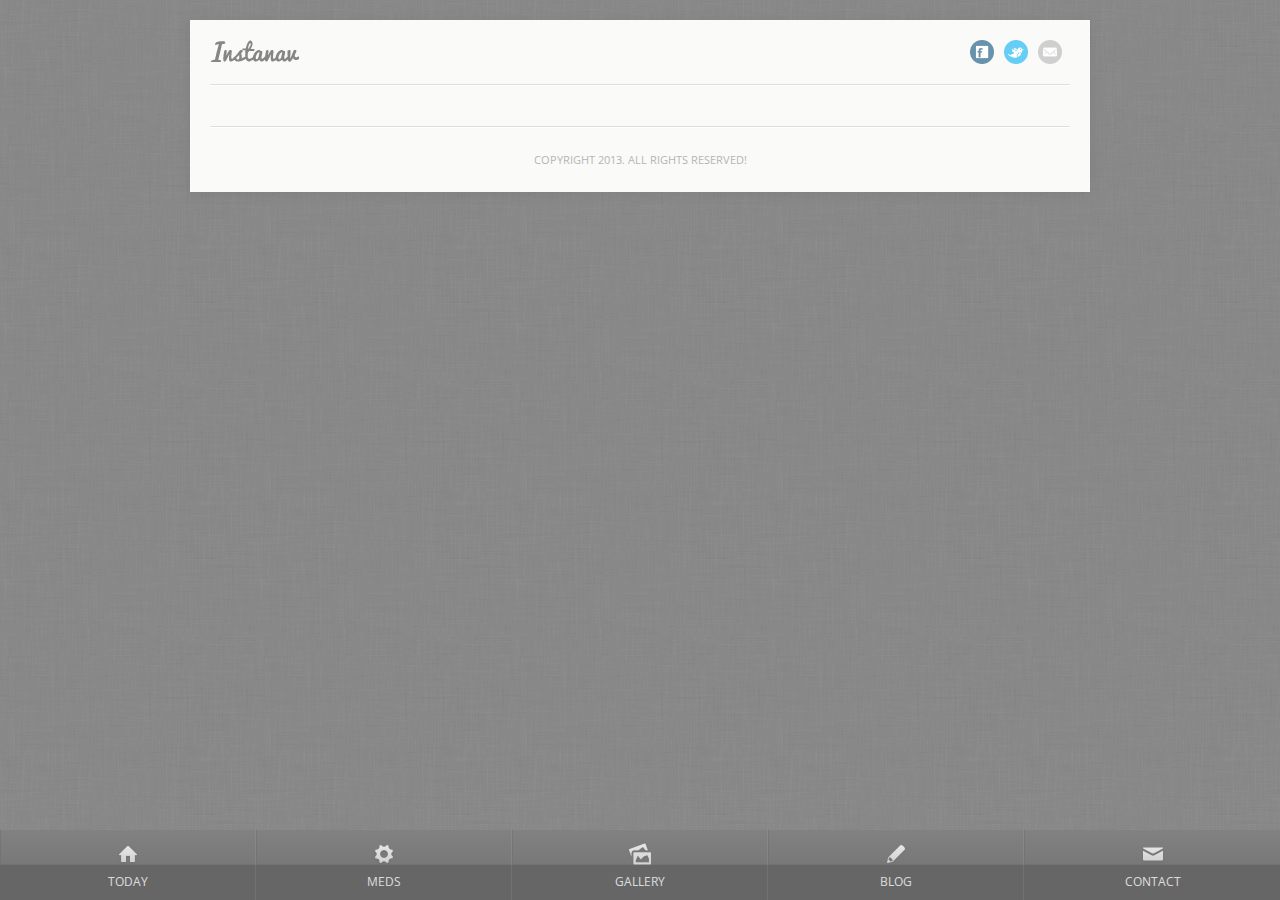
==== eyedrops_template1/today.html @ 64488df8 "intial setup" ====
<!DOCTYPE html>
<html><head>
<meta http-equiv="Content-Type" content="text/html; charset=utf-8" />
<!--Declare page as mobile friendly --> 
<meta name="viewport" content="user-scalable=no, initial-scale=1.0, maximum-scale=1.0"/>
<!-- Declare page as iDevice WebApp friendly -->
<meta name="apple-mobile-web-app-capable" content="yes"/>
<!-- iDevice WebApp Splash Screen, Regular Icon, iPhone, iPad, iPod Retina Icons -->
<link rel="apple-touch-icon-precomposed" sizes="114x114" href="styles/images/splash/splash-icon.png"> 
<!-- iPhone 3, 3Gs -->
<link rel="apple-touch-startup-image" href="styles/images/splash/splash-screen.png" 			media="screen and (max-device-width: 320px)" /> 
<!-- iPhone 4 -->
<link rel="apple-touch-startup-image" href="styles/images/splash/splash-screen@2x.png" 		media="(max-device-width: 480px) and (-webkit-min-device-pixel-ratio: 2)" /> 
<!-- iPhone 5 -->
<link rel="apple-touch-startup-image" sizes="640x1096" href="styles/images/splash/splash-screen@3x.png" />
<!-- iPad landscape -->
<link rel="apple-touch-startup-image" sizes="1024x748" href="styles/images/splash/splash-screen-ipad-landscape" media="screen and (min-device-width : 481px) and (max-device-width : 1024px) and (orientation : landscape)" />
<!-- iPad Portrait -->
<link rel="apple-touch-startup-image" sizes="768x1004" href="styles/images/splash/splash-screen-ipad-portrait.png" media="screen and (min-device-width : 481px) and (max-device-width : 1024px) and (orientation : portrait)" />
<!-- iPad (Retina, portrait) -->
<link rel="apple-touch-startup-image" sizes="1536x2008" href="styles/images/splash/splash-screen-ipad-portrait-retina.png"   media="(device-width: 768px)	and (orientation: portrait)	and (-webkit-device-pixel-ratio: 2)"/>
<!-- iPad (Retina, landscape) -->
<link rel="apple-touch-startup-image" sizes="1496x2048" href="styles/images/splash/splash-screen-ipad-landscape-retina.png"   media="(device-width: 768px)	and (orientation: landscape)	and (-webkit-device-pixel-ratio: 2)"/>

<!-- Page Title -->
<title>Epsilon Elements | Mobile Framework Starter</title>

<!-- Stylesheet Load -->
<link href="styles/style.css"				rel="stylesheet" type="text/css">
<link href="styles/framework-style.css" 	rel="stylesheet" type="text/css">
<link href="styles/framework.css" 			rel="stylesheet" type="text/css">
<link href="styles/framework-tablet.css"	rel="stylesheet" type="text/css" media="only screen and (min-width: 767px)"/>
<link href="styles/bxslider.css"			rel="stylesheet" type="text/css">
<link href="styles/icons.css"				rel="stylesheet" type="text/css">
<link href="styles/retina.css" 				rel="stylesheet" type="text/css" media="only screen and (-webkit-min-device-pixel-ratio: 2)" />


<!--Page Scripts Load -->
<script src="scripts/jquery.min.js"		type="text/javascript"></script>	
<script src="scripts/hammer.js"			type="text/javascript"></script>	
<script src="scripts/jquery-ui-min.js"  type="text/javascript"></script>
<script src="scripts/subscribe.js"		type="text/javascript"></script>
<script src="scripts/contact.js"		type="text/javascript"></script>
<script src="scripts/photoswipe.js"		type="text/javascript"></script>
<script src="scripts/bxslider.js"		type="text/javascript"></script>
<script src="scripts/colorbox.js"		type="text/javascript"></script>
<script src="scripts/retina.js"			type="text/javascript"></script>
<script src="scripts/custom.js"			type="text/javascript"></script>
<script src="scripts/framework.js"		type="text/javascript"></script>

                                    <script src="scripts/edrps.js"			type="text/javascript"></script>
            <style>
                                   
                                   
                                    #todayList{
                                        list-style-type: none;
                                        float:left;
                                        width:100%;
                                    }
                                    #todayList li{
                                        list-style-type: none;
                                        width:100%;
                                        
                                    }
                                    @media only screen
                                    and (min-width : 768px)
                                    and (max-width : 1024px)
                                    {
                                        
                                    .lImage{
                                        width:20%;
                                        float:left;
                                        display:inline;
                                    }
                                    .eImage{
                                        width:100%;
                                        float:left;
                                        
                                    }
                                    .lDesc{
                                        width:45%;
                                        padding-left:1em;
                                        float:left;
                                        text-align:center;
                                        
                                        display:inline;
                                    }
                                    .lDescTxt{
                                        font-size:1.5em;
                                        display:inline;

                                    }
                                    .lDescTime{
                                        display:inline;
color:#000000;
                                    }
                                    .lTake{
                                        width:20%;
                                        padding-left:1em;
                                        
                                        display:inline;
                                    }
                                    }
                                    @media only screen
                                    and (min-device-width : 320px)
                                    {
                                      
                                        .lImage{
                                            width:15%;
                                            float:left;
                                            display:inline;
                                        }
                                        .eImage{
                                            width:100%;
                                            float:left;
                                            
                                        }
                                        .lDesc{
                                            width:50%;
                                            margin-left:.3em;
                                            float:left;
                                            text-align:center;
                                            
                                            display:inline;
                                        }
                                        .lDescTxt{
                                            font-size:1em;
                                            display:inline;
                                            
                                        }
                                        .lDescTime{
                                            display:inline;
                                            color:#000000;
                                        }
                                        .lTake{
                                            width:10%;
                                            padding-left:.3em;
                                            
                                            display:inline;
                                        }
                                    }
                                    
      </style>
                                <script>
                                  
                             function loadToday() {


                               //  document.getElementById("tDate").innerHTML= newDate.today();
                                // document.getElementById("tTime").innerHTML= newDate.timeNow();
                                                      var url ="http://www.diamondstardevelopment.com/api/MToday/12";
                                                      $.get(url,
                                                            function(data){
                                    alert(data);
                                                            var output = jQuery.parseJSON(data);
                                                            buildToday(output);
                                                            });

                                                    }
                                    function buildToday(data)
                                    {
                                    alert(data);
                                        var output = "";
                                        if (data.length > 0)
                                        {
                                            for (i=0; i< data.length; i++)
                                            {
                                                output += "<li><div class='lImage'><image class='eImage'src='http://firstaid-supply.com/picturesweb/Eye%20Care/Aditionaleye/m-702-12t.jpg'/></div>";
                                                
                                                output += "<div class='lDesc'><ul><li><h4>Title Of Drug</h4></li>";
                                                output += "<li class='lDescTxt'>Due at: <label class='lDescTime'>"+ data[i].Time+"</label> </li>";
                                                output += "<li>Last Taken: June 1, 2013 12:00 pm</li></ul></div>";
                                                output += "<div class='lTake'><a href='' class='grey button'>Take Now</a></div><br clear='all'>";
                                                output += "<br clear='all'><div class='decoration'></div></li>";
                                            }
                                            
                                        }
                                        document.getElementById("todayList").innerHTML = output;
                                    }
                                                </script>
                     
    
</head>

<body onload="loadToday();">

<div id="preloader">
	<div id="status">
    	<p class="center-text">
			Loading the content...
            <em>Loading depends on your connection speed!</em>
        </p>
    </div>
</div>

<div class="navigation five-icons">
    <a href="today.html" class="nav-icon home-icon">Today</a>
    <a href="meds.html" class="nav-icon about-icon">Meds</a>
    <a href="#" class="nav-icon deploy-submenu-two folio-icon">Gallery</a>
    <a href="blog.html" class="nav-icon blog-icon">Blog</a>
    <a href="contact.html" class="nav-icon mail-icon">Contact</a>
</div>

<div class="submenu-one submenu-five-icons">
    <a href="other.html" class="nav-icon other-icon">Others</a>
    <a href="jquery.html" class="nav-icon jquery-icon">jQuery</a>
    <a href="type.html" class="nav-icon type-icon">Type</a>
    <a href="intro.html" class="nav-icon about-icon">Intro</a>
    <a href="" class="nav-icon close-icon close-submenu">Close</a>
</div>

<div class="submenu-two submenu-five-icons">
    <a href="onecol.html" class="nav-icon one-column-icon">One Col</a>
    <a href="twocol.html" class="nav-icon two-column-icon">Two Cols</a>
    <a href="full.html" class="nav-icon fullwidth-icon">Full Width</a>
    <a href="swipe.html" class="nav-icon swipable-icon">Swipable</a>
    <a href="videos.html" class="nav-icon video-icon">Videos</a>
    <a href="close.html" class="nav-icon close-icon close-submenu">Close</a>
</div>

<div class="tablet-wrapper">
    <div class="content">
    	<div class="header">
        	<div class="logo">
            	<img src="styles/images/misc/logo.png" width="89" class="replace-2x" alt="img">
            </div>
            <div class="socials">
            	<a href="#"><img width="24" src="styles/images/misc/facebook.png" alt="img"></a>
                <a href="#"><img width="24" src="styles/images/misc/twitter.png" alt="img"></a>
                <a href="#"><img width="24" src="styles/images/misc/email.png" alt="img"></a>
            </div>
        </div>
        <div class="decoration"></div>   
    
	<div class="column-responsive no-bottom">
      <ul id="todayList" ></ul>
    </div>     
    
    <div class="decoration"></div>
    <p class="center-text copyright">Copyright 2013. All rights reserved!</p>
                
    </div>
</div>



</body>
</html>


<!--



-->
---- eyedrops_template1/styles/style.css ----
@charset "utf-8";
/* CSS Document */

.tablet-wrapper{
	background-image:url(images/body-bg.png);
}

body{
	background-image:url(images/tablet-bg.png);
}

.header{
	margin-top:20px;
	margin-bottom:20px;
}

.logo{
	float:left;
}

.socials{
	float:right;
	width:110px;
}

.socials a{
	margin-left:10px;
	float:left;
}

.slider-custom-controls{
	margin-top:-41px;
}

#slider-next{
	float:right;
}

#slider-next a{
	text-transform:uppercase;
	color:#252525!important;
}

#slider-prev a{
	text-transform:uppercase;
	color:#252525!important;
}

.copyright{
	text-transform:uppercase;
	font-size:11px;
	opacity:0.8;
}


.navigation{
	height:50px;
	background-repeat:repeat;
	position:fixed;
	bottom:0px;
	width:100%;
	z-index:99999;
	background: rgb(46,46,46); /* Old browsers */
	background: -moz-linear-gradient(top,  rgba(46,46,46,1) 0%, rgba(31,31,31,1) 49%, rgba(0,0,0,1) 50%, rgba(0,0,0,1) 100%); /* FF3.6+ */
	background: -webkit-gradient(linear, left top, left bottom, color-stop(0%,rgba(46,46,46,1)), color-stop(49%,rgba(31,31,31,1)), color-stop(50%,rgba(0,0,0,1)), color-stop(100%,rgba(0,0,0,1))); /* Chrome,Safari4+ */
	background: -webkit-linear-gradient(top,  rgba(46,46,46,1) 0%,rgba(31,31,31,1) 49%,rgba(0,0,0,1) 50%,rgba(0,0,0,1) 100%); /* Chrome10+,Safari5.1+ */
	background: -o-linear-gradient(top,  rgba(46,46,46,1) 0%,rgba(31,31,31,1) 49%,rgba(0,0,0,1) 50%,rgba(0,0,0,1) 100%); /* Opera 11.10+ */
	background: -ms-linear-gradient(top,  rgba(46,46,46,1) 0%,rgba(31,31,31,1) 49%,rgba(0,0,0,1) 50%,rgba(0,0,0,1) 100%); /* IE10+ */
	background: linear-gradient(to bottom,  rgba(46,46,46,1) 0%,rgba(31,31,31,1) 49%,rgba(0,0,0,1) 50%,rgba(0,0,0,1) 100%); /* W3C */
	filter: progid:DXImageTransform.Microsoft.gradient( startColorstr='#2e2e2e', endColorstr='#000000',GradientType=0 ); /* IE6-9 */
}

.navigation a:last-child{
	border-right:none!important;
}


.submenu-five-icons{
	position:fixed;
	bottom:0px;
	width:20%;
	z-index:99999;
	background-color:#222222;
	border-radius: 10px 10px 0px 0px;
}

.submenu-one{margin-left:20%;}
.submenu-two{margin-left:40%;}
.submenu-zero{margin-left:0%;}
.submenu-three{margin-left:60%;}
.submenu-four{margin-left:80%;}



.submenu-five-icons a{
	font-size:10px;
	text-align:center;
	color:#FFFFFF;
	height:50px;
	border-top:1px solid rgba(255,255,255,0.1);
	border-bottom:1px solid rgba(0,0,0,0.4);
}


.five-icons a{
	opacity:0.8;
	text-align:center;
	width:20%;
	float:left;
	font-size:10px;
	color:#f8f8f8;
	text-shadow:0px 1px 2px rgba(0,0,0,0.5);
	text-transform:uppercase;
	border-left:1px solid rgba(0,0,0,0.4);
	border-right:1px solid rgba(255,255,255,0.1);
	height:100%;
}

.nav-icon{
	background-repeat:no-repeat;
	background-position:center 8px;
	background-size:20px 20px;
	padding-top:28px;	
}

.home-icon{			background-image:url(images/misc/home.png);}
.about-icon{		background-image:url(images/misc/features.png);}
.folio-icon{		background-image:url(images/misc/gallery.png);}
.blog-icon{			background-image:url(images/misc/blog.png);}
.mail-icon{			background-image:url(images/misc/mail.png);}
.two-column-icon{	background-image:url(images/misc/gal-icon.png);}
.one-column-icon{	background-image:url(images/misc/gal2-icon.png);}
.video-icon{		background-image:url(images/misc/gal3-icon.png);}
.fullwidth-icon{	background-image:url(images/misc/gal4-icon.png);}
.filtrable-icon{	background-image:url(images/misc/gal5-icon.png);}
.swipable-icon{		background-image:url(images/misc/gal5-icon.png);}
.jquery-icon{		background-image:url(images/misc/jquery.png);}
.type-icon{			background-image:url(images/misc/type.png);}
.touch-icon{		background-image:url(images/misc/touch.png);}
.other-icon{		background-image:url(images/misc/other.png);}
.close-icon{		background-image:url(images/misc/close-nav.png);}


.video-container {
	position: relative;
	padding-bottom: 56.25%;
	padding-top: 30px;
	height: 0;
	overflow: hidden;
	margin-bottom:20px;
}

.video-container iframe,  
.video-container object,  
.video-container embed {
	position: absolute;
	top: 0;
	left: 0;
	width: 100%;
	height: 100%;
}


.copyright{
	margin-bottom:70px;
}
---- eyedrops_template1/styles/framework-style.css ----
@import url(http://fonts.googleapis.com/css?family=Open+Sans:300italic,400italic,600italic,700italic,800italic,400,300,600,700,800);
@import url(http://fonts.googleapis.com/css?family=Dosis:200,300,400,500,600,700,800);
@import url(http://fonts.googleapis.com/css?family=Lato:400,700,900);

/*
Framework: Epsilon 1.0.1
Author: Enabled
Author URL: http://paultrifa.com
Description: Custom Mobile Framwork Available Exclusively on ThemeForest and in Enabled/CosminCotor developer projects!
Version: 1.0.130204
License: You MAY NOT resell / include in personal or commercial projects.
License Restrictions: You are not allowed to remove these comments, or take credit for this framework!
*/


/*///////////////////////////////////////////////////////////////////////////////*/
/*///////////////////////////////////////////////////////////////////////////////*/
/*Settings For Mobile and Tablet Can be found here!*/
/*Settings For tablet start lower, click control/cmd F and type min-width: 767px */
/*The fastest way to find it is the above way!*/
/*///////////////////////////////////////////////////////////////////////////////*/
/*///////////////////////////////////////////////////////////////////////////////*/


@media screen and (max-width: 767px) {


* {
	margin: 0;
	padding: 0;
	border: 0;
	font-size: 100%;
	vertical-align: baseline;
	outline: none;
	font-size-adjust: none;
	-webkit-text-size-adjust: none;
	-moz-text-size-adjust: none;
	-ms-text-size-adjust: none;
}
*:focus {
	outline: none;
}

*,*:after,*:before {	-webkit-box-sizing: border-box;	-moz-box-sizing: border-box;	box-sizing: border-box;	padding: 0;	margin: 0;}

body {
	margin: 0;
	padding: 0;
	line-height: 18px;
	font-size:12px;
}

::selection {
	background-color: none;
	color: #fff;
}

div, a, p, img, blockquote, form, fieldset, textarea, input, label, iframe, code, pre {
	display: block;
	overflow:hidden;
	position:relative;
}

p {
	line-height: 20px;
	margin-bottom: 20px;
}
p > a {
	display: inline;
	text-decoration: none;
}
p > a:hover {
	text-decoration: underline;
}
p > span {
	display: inline;
}
span > a {
	display: inline;
}
a > span {
	display: inline;
}
a {
	text-decoration: none;
}
a:hover {
	text-decoration: none;
}

h1 {
	font-size: 22px;
	line-height: 26px;
}
h2 {
	font-size: 20px;
	line-height: 24px;
	padding-bottom: 1px;
}
h3 {
	font-size: 18px;
	line-height: 22px;
	padding-top: 1px;
}
h4 {
	font-size: 16px;
	line-height: 20px;
	padding-bottom: 1px;
}

h6{
	font-size:12px;
	line-height:18px;
	padding-bottom:1px;
}

h5 {
	font-size: 14px;
	line-height: 18px;
}

h1 > a, h2 > a, h3 > a, h4 > a, h5 > a, h6 > a {
	display: inline;
}
h1, h2, h3, h4, h5{
	font-weight:600; 
	margin-bottom:5px;	
}

table {
	border-collapse: separate;
	border-spacing: 0;
	background-color: #f6f6f6;
	border-left: 1px solid #e9e9e9;
	border-top: 1px solid #e9e9e9;
	width: 100%;
	clear: both;
	margin-bottom: 27px;
}
thead {
}
th {
	vertical-align: middle;
	border-bottom: 1px solid #e9e9e9;
	border-right: 1px solid #e9e9e9;
	font-weight: bold;
	color: #555;
	background-color: #f6f6f6;
}
tr {
	line-height: 18px;
}
td {
	border-right: 1px solid #e9e9e9;
	border-bottom: 1px solid #e9e9e9;
	text-align: center;
	color: #666;
	padding-top: 9px;
	padding-bottom: 9px;
	line-height: 18px;
	vertical-align: middle;
	background-color: #fdfdfd;
}
tr:hover > td {
	background: #fff;
}

ul {
	margin-bottom: 20px;
}

.regular-list{
	overflow:visible!important;
	margin-left:0px;
}

.number-list li{
	overflow:visible!important;
	margin-left:0px;
	list-style:decimal;
	margin-left:20px;
}

ol {
	margin-bottom: 20px;
}
li {
	line-height: 18px;
	margin-bottom:5px;
	list-style:inside;
}

ol > li:last-child, ul > li:last-child {
    margin-bottom:0px;	
}
.clear {
	clear: both;
	height: 0px;
	line-height: 0px;
}

.float-left{
	margin-right:10px;
}

.float-right{
	margin-left:10px;
}

.no-bottom{ 	margin-bottom:0px!important;}
.no-top{		margin-top:0px!important;}
.half-bottom{	margin-bottom:10px!important;}
.full-bottom{	margin-bottom:20px!important;}
.responsive-image{display:block; max-width:100%;}
.uppercase{	text-transform:uppercase!important;}
.float-left{float:left;}
.float-right{float:right;}
.tablet-landscape-content{display:none;}
.tablet-portrait-landscape-content{display:none;}

.center-icon{
	width:70px
}

.icon{
	display:inline-block;
	height:32px;
	width:32px;	
	border-radius:32px;
}

}

.icon{
	display:inline-block;
	height:40px;
	width:40px;	
	border-radius:40px;
}

.w320{
	margin-left:20px;
	margin-right:20px;
}

.swipe-notification{
	-webkit-user-select: none;  /* Chrome all / Safari all */
	-moz-user-select: none;     /* Firefox all */
	-ms-user-select: none;      /* IE 10+ */
	-o-user-select: none;
	user-select: none;    
	cursor:pointer;
	background-color:#f1f1f1;
}

.white-box{
	background-color:#f1f1f1;
	border:solid 1px #cacaca;
}

.swipe-notification{
	padding:20px;
	padding-bottom:0px;
}

.swipe-notification a strong{
	font-family:'Lato', sans-serif;
	color:#e34e47;
	font-weight:800;
	font-size:13px;
}

.swipe-notification a{
	color:#3b4043;
	font-size:11px;
	line-height:16px;	
	background-repeat:no-repeat;
	background-position:0px 5px;
	float:left;
	display:inline-block;
	width:100%;
	overflow:visible!important;
	margin-bottom:20px!important;
}

.swipe-button{
	display:none;
	float:right;
	width:0px;
	height:30px;
	text-align:center;
	background-color:#000000;
	color:#FFFFFF;
	font-size:10px;
	line-height:30px;
	text-transform:uppercase;
}

.swipe-tick-cross{
	padding:15px 20px;
}

.swipe-tick-cross a{
	font-family:'Open Sans', sans-serif;
	color:#5e5e5e;
	background-repeat:no-repeat;
	padding-left:35px;
	text-transform:uppercase;
	font-size:12px!important;
	background-position:0px 1px;
}

.swipe-null-box{
	background-image:url(images/ui/empty.png);
}

.swipe-check-box{
	display:none;
	background-image:url(images/ui/cross.png);
}

.swipe-tick-box{
	display:none;
	background-image:url(images/ui/tick.png);
}


.white-notification{
	padding-top:20px;	
	padding-right:10px;
	padding-left:10px;
}

.white-notification a strong{
	color:#e34e47;
	font-weight:800;
	font-size:13px;
}

.white-notification a{
	height:28px;
	color:#3b4043;
	padding-left:40px;
	font-size:10px;
	line-height:14px;
	overflow:visible!important;
	font-family:'Lato', sans-serif;	
	background-repeat:no-repeat;
	display:block;
	width:100%;
	background-position:0px 5px;
}

.white-notification a em{
	font-family:'Lato', sans-serif;
	font-size:12px;
	color:#3b4043;
	font-weight:800;
	font-style:normal;
	float:right;
	margin-top:-8px;	
}

.white-information{	background-image:url(images/notification/info.png);}
.white-warning{		background-image:url(images/notification/warning.png);}
.white-question{	background-image:url(images/notification/tip.png);}
.white-disabled{	background-image:url(images/notification/disable.png);}


/*Add The Above To Proper Files */


.content{
	padding-left:20px;
	padding-right:20px;
}

.container{	
	margin-bottom:20px;
}

body{
	-webkit-font-smoothing: antialiased;
	overflow-x:hidden;
}


/*//////////////////////////////////////////////////////////////*/
/*---Framework CSS Images And Editable Styles - Epsilon v1.0----*/
/*//////////////////////////////////////////////////////////////*/

.shadow{
	text-shadow:0px 1px 0px #FFFFFF;
}

.italic{
	font-style:italic;
}

h1 > a						{	color:#5e5e5e; 		font-family: 'Dosis', sans-serif;		}
h2 > a						{	color:#5e5e5e; 		font-family: 'Dosis', sans-serif;		}
h3 > a						{	color:#5e5e5e; 		font-family: 'Dosis', sans-serif;		}
h4 > a						{	color:#5e5e5e;		font-family: 'Dosis', sans-serif;		}
h5 > a						{	color:#5e5e5e; 		font-family: 'Dosis', sans-serif;		}
h6 > a						{	color:#5e5e5e; 		font-family: 'Dosis', sans-serif;		}
h1, h2, h3, h4, h5, h6		{	color:#000000;		font-family: 'Dosis', sans-serif;		}
span						{	color:#646464;		font-family: 'Open Sans', sans-serif;	}
body						{	color:#646464;		font-family: 'Open Sans', sans-serif;	}
input						{						font-family: 'Open Sans', sans-serif;}
li, ul						{	color:#646464;		}
a							{	color:#e34e47;		}
em							{	color:#646464;		}
blockquote					{	color:#646464!important;}
.filtrable-caption			{	color:#646464;}
.dropcaps					{	color:#333333;}
.field-title				{	color:#333333;}

.image-decoration{
	box-sizing:border-box;
	background-color:#FFFFFF;
	padding:4px;
	border:solid 1px #cacaca;
	margin-bottom:10px;
}

/*////////////////////////////////*/
/*----Background Color Styles-----*/
/*////////////////////////////////*/
.icon{			background-color:#e34e47;										}
.bg-orange{		background-color:#e34e47;			color:#FFFFFF!important;	}
.bg-yellow{		background-color:#ffd100;			color:inherit;				}
.bg-green{		background-color:#518900;			color:#FFFFFF!important;	}
.bg-gray{		background-color:#424242;			color:#FFFFFF!important;	}
.bg-light-gray{	background-color:rgba(0,0,0,0.1); 	color:#333333!important;	}
.bg-dark-gray{	background-color:rgba(0,0,0,0.7);	color:#FFFFFF!important;	}
.bg-light{		background-color:rgba(0,0,0,0.05);  color:#333333!important;	}

/*/////////////////////////////////////////////////////////////////////////////////////*/		
/*-----------------------------Quotes Style--------------------------------------------*/
/*/////////////////////////////////////////////////////////////////////////////////////*/

.quote em{			font-family:'Open Sans', sans-serif;	font-weight:400;	font-size:12px;	display:block;	line-height:18px;}
.quote strong{		font-size:10px;							display:block;		text-align:right;}
.quote-icon{		font-family:'Open Sans', sans-serif;	font-weight:400;	font-size:12px;	line-height:18px;	margin-top:10px;}
.quote-icon em span{										margin-right:10px;	float:left; margin-top:3px;}
.quote-icon strong{											display:block;		text-align:right;	font-size:10px;}


/*/////////////////////////////////////////////////////////////////////////////////////*/		
/*-----------------------------Toggle Style 5------------------------------------------*/
/*/////////////////////////////////////////////////////////////////////////////////////*/
.show-toggle-v5{		background-image:url(images/ui/minus.png);					}
.hide-toggle-v5{		background-image:url(images/ui/plus.png);					}

.toggle-v5 a{			color:#999999!important; font-family:'Open Sans', sans-serif!important; font-weight:400!important; font-size:14px; text-transform:uppercase;	}
.toggle-container-v5{	color:#9a9a9a!important; background-color:#f1f1f1;	}

/*/////////////////////////////////////////////////////////////////////////////////////*/		
/*-----------------------------Toggle Style 4------------------------------------------*/
/*/////////////////////////////////////////////////////////////////////////////////////*/
.show-toggle-v4{		background-image:url(images/lists/delete_16.png);			}
.hide-toggle-v4{		background-image:url(images/lists/plus_16.png);				}

.toggle-v4 a{			color:#999999!important; font-family:'Open Sans', sans-serif!important; font-weight:400!important;	font-size:14px; text-transform:uppercase;	}
.toggle-container-v4{	color:#9a9a9a!important; background-color:#f1f1f1;	}

/*/////////////////////////////////////////////////////////////////////////////////////*/		
/*-----------------------------Toggle Style 3------------------------------------------*/
/*/////////////////////////////////////////////////////////////////////////////////////*/
.show-toggle-v3{		background-image:url(images/ui/switch-on.png); 				}
.hide-toggle-v3{		background-image:url(images/ui/switch-off.png);				}

.toggle-v3 a{			color:#999999!important; font-family:'Open Sans', sans-serif!important; font-weight:400!important; font-size:14px; text-transform:uppercase;	}
.toggle-container-v3{	color:#9a9a9a!important; background-color:#f1f1f1;	}

/*/////////////////////////////////////////////////////////////////////////////////////*/		
/*-----------------------------Toggle Style 2------------------------------------------*/
/*/////////////////////////////////////////////////////////////////////////////////////*/
.show-toggle-v2{		background-image:url(images/lists/delete_16.png);			}
.hide-toggle-v2{		background-image:url(images/lists/plus_16.png);				}

.toggle-v2 a{			color:#999999!important; font-family:'Open Sans', sans-serif!important; font-weight:400!important; font-size:14px; text-transform:uppercase;	}
.toggle-container-v2{	color:#9a9a9a!important; background-color:#f1f1f1;	}
		
/*/////////////////////////////////////////////////////////////////////////////////////*/		
/*-----------------------------Toggle Style 1------------------------------------------*/
/*/////////////////////////////////////////////////////////////////////////////////////*/
.show-toggle-v1{	background-image:url(images/ui/minus.png);						}
.hide-toggle-v1{	background-image:url(images/ui/plus.png);						}

.toggle-v1 a{			color:#999999!important; font-family:'Open Sans', sans-serif!important; font-weight:400!important;	font-size:14px; text-transform:uppercase;	}
.toggle-container-v1{	color:#9a9a9a!important; background-color:#f1f1f1;	}

/*/////////////////////////////////////////////////////////////////////////////////////*/
/*--------------------------Checkboxes and Radios--------------------------------------*/
/*/////////////////////////////////////////////////////////////////////////////////////*/
.checker{			color:#9a9a9a!important;}
.checkbox-v1{		background-image:url(images/ui/checkbox.png);					}
.checked-v1{		background-image:url(images/ui/checkbox-selected.png)!important; }
.checkbox-v2{		background-image:url(images/ui/checkbox2.png);					}
.checked-v2{		background-image:url(images/ui/checkbox2-selected.png)!important;}
.checkbox-v3{		background-image:url(images/ui/empty.png);						}
.checked-v3{		background-image:url(images/ui/cross.png)!important;				}
.checkbox-v4{		background-image:url(images/ui/empty.png);						}
.checked-v4{		background-image:url(images/ui/tick.png)!important;				}
.radio-v1{			background-image:url(images/ui/radio.png);						}
.balled-v1{			background-image:url(images/ui/radio-selected.png)!important;	}
.radio-v2{			background-image:url(images/ui/radio2.png);						}
.balled-v2{			background-image:url(images/ui/radio2-selected.png)!important;	}

/*//////////////////////////////////////////////////////////////////////////////////////*/
/*---------------------------------List Icons-------------------------------------------*/
/*//////////////////////////////////////////////////////////////////////////////////////*/

@media screen and (max-width: 767px) {
	.icon-lists{																
		text-shadow:0px 1px 0px #FFFFFF;
	}
	
	
	.icon-lists li{		
		line-height:24px;
		margin-bottom:2px;										
		list-style:none;				
		padding-left:30px;
		background-size:16px 16px;
	}
}

.demo{	margin-left:3px;	margin-bottom:3px;}
.list-address{		background-image:url(images/lists/address_32.png);		}
.list-block{		background-image:url(images/lists/block_32.png);			}
.list-bookmark{		background-image:url(images/lists/bookmark_32.png);		}
.list-briefcase{	background-image:url(images/lists/briefcase_32.png);		}
.list-bubble{		background-image:url(images/lists/bubble_32.png);		}
.list-buy{			background-image:url(images/lists/buy_32.png);			}
.list-calendar{		background-image:url(images/lists/calendar_32.png);		}
.list-clipboard{	background-image:url(images/lists/clipboard_32.png);		}
.list-delete{		background-image:url(images/lists/delete_32.png);		}
.list-clock{		background-image:url(images/lists/clock_32.png);			}
.list-diagram{		background-image:url(images/lists/diagram_32.png);		}
.list-document{		background-image:url(images/lists/document_32.png);		}
.list-down{			background-image:url(images/lists/down_32.png);			}
.list-flag{			background-image:url(images/lists/flag_32.png);			}
.list-folder{		background-image:url(images/lists/folder_32.png);		}
.list-gear{			background-image:url(images/lists/gear_32.png);			}
.list-globe{		background-image:url(images/lists/globe_32.png);			}
.list-heart{		background-image:url(images/lists/heart_32.png);			}
.list-help{			background-image:url(images/lists/help_32.png);			}
.list-home{			background-image:url(images/lists/home_32.png);			}
.list-key{			background-image:url(images/lists/key_32.png);			}
.list-label{		background-image:url(images/lists/label_32.png);			}
.list-left{			background-image:url(images/lists/left_32.png);			}
.list-letter{		background-image:url(images/lists/letter_32.png);		}
.list-monitor{		background-image:url(images/lists/monitor_32.png);		}
.list-pencil{		background-image:url(images/lists/pencil_32.png);		}
.list-plus{			background-image:url(images/lists/plus_32.png);			}
.list-present{		background-image:url(images/lists/present_32.png);		}
.list-print{		background-image:url(images/lists/print_32.png);			}
.list-right{		background-image:url(images/lists/right_32.png);			}
.list-save{			background-image:url(images/lists/save_32.png);			}
.list-shield{		background-image:url(images/lists/shield_32.png);		}
.list-statistics{	background-image:url(images/lists/statistics_32.png);	}
.list-stop{			background-image:url(images/lists/stop_32.png);			}
.list-tick{			background-image:url(images/lists/tick_32.png);			}
.list-trash{		background-image:url(images/lists/trash_32.png);			}
.list-up{			background-image:url(images/lists/up_32.png);			}
.list-user{			background-image:url(images/lists/user_32.png);			}
.list-walet{		background-image:url(images/lists/wallet_32.png);		}
.list-warning{		background-image:url(images/lists/warning_32.png);		}

/*//////////////////////////////////////////////////////////////////////////////////////*/
/*-------------------------Header Notification------------------------------------------*/
/*//////////////////////////////////////////////////////////////////////////////////////*/
.header-notification{			font-size:12px; 	text-align:left;	color:#FFFFFF; margin-bottom:-1px!important;}
.header-notification strong{ 	color:#666;}
.warning-notification em{		background-image:url(images/lists/warning_16.png);}
.close-notification em{			background-image:url(images/lists/delete_16.png);}
.heart-notification em{			background-image:url(images/lists/heart_16.png);}
.calendar-notification em{		background-image:url(images/lists/calendar_16.png);}
.info-notification em{			background-image:url(images/lists/info_16.png);}

/*//////////////////////////////////////////////////////////////////////////////////////*/
/*-------------------------------CSS3 Buttons-------------------------------------------*/
/*//////////////////////////////////////////////////////////////////////////////////////*/

.fullscreen-button{
	width:99%;
	box-sizing:border-box;
	display:block;
	text-align:center;
}

.button, .button-minimal{
	margin-top:10px;
	margin-bottom:20px;	
}


.demo-button{
	margin-right:3px;
	margin-left:3px;
}


/*////////////////////////////////////////////////////////////////////////////////*/
/*--------------------------------Mobile Detectors--------------------------------*/
/*////////////////////////////////////////////////////////////////////////////////*/

@media screen and (max-width: 767px) {

.no-detected-background{background-image:none!important;}
.iphone-detected{	background-image:url(images/icon/mobile/iphone4.png); 				background-size:45px 45px; background-position:4px 4px!important;	background-repeat:no-repeat;}
.ipod-detected{		background-image:url(images/icon/electrical/ipodclassic.png);	    background-size:45px 45px; background-position:4px 4px!important;	background-repeat:no-repeat;}
.android-detected{	background-image:url(images/icon/mobile/android.png);	   			background-size:45px 45px; background-position:4px 4px!important;	background-repeat:no-repeat;}
.ipad-detected{		background-image:url(images/icon/electrical/ipad2.png);	   			background-size:45px 45px; background-position:4px 4px!important;	background-repeat:no-repeat;}

}

/*///////////////////////////////////////////////////////////////////////////////*/
/*----------------------------Classic Notifications------------------------------*/
/*///////////////////////////////////////////////////////////////////////////////*/

.small-notification{	margin-bottom:20px;	}

.green-notification p{		background-image:url(images/lists/tick_16.png);	background-repeat:no-repeat;		display:inline-block;	height:16px;	padding-left:30px;	color:#060;}
.red-notification p{		background-image:url(images/lists/delete_16.png);	background-repeat:no-repeat;	display:inline-block;	height:16px;	padding-left:30px;	color:#C00;}
.blue-notification p{		background-image:url(images/lists/info_16.png);	background-repeat:no-repeat;	display:inline-block;	height:16px;	padding-left:30px;	color:#039;}
.yellow-notification p{		background-image:url(images/lists/warning_16.png);	background-repeat:no-repeat;	display:inline-block;	height:16px;	padding-left:30px;	color:#666;}


/*///////////////////////////////////////////////////////////////////////////////*/
/*-----------------------------Big Notifications--------------------------------*/
/*//////////////////////////////////////////////////////////////////////////////*/


.red-box{		background-color:#ffdcdd;	border:1px solid #e9b9bb;}
.red-box a{ 	color:#8d4345; font-weight:bold; padding-top:3px; margin-top:-3px!important;}
.red-box h4{	color:#8d4345; font-weight:400; font-size:16px; text-shadow:none;}
.red-box p{		color:#c19597;	border-top: 1px solid #e9b9bb; padding-top:15px; margin-top:8px;}

.yellow-box{	background-color:#fffcdc;	border:1px solid #e9e1b9;}
.yellow-box a{ 	color:#999; font-weight:bold; padding-top:3px; margin-top:-3px!important;}
.yellow-box h4{	color:#999; font-weight:400; font-size:16px;  text-shadow:none;}
.yellow-box p{	color:#999;	border-top: 1px solid #e9e1b9; padding-top:15px; margin-top:8px;}

.green-box{		background-color:#e3ffdc;	border:1px solid #d9e9b9;}
.green-box a{ 	color:#7b8a77; font-weight:bold; padding-top:3px; margin-top:-3px!important;}
.green-box h4{	color:#7b8a77; font-weight:400; font-size:16px;  text-shadow:none;}
.green-box p{	color:#abc0a6;	border-top: 1px solid #d9e9b9; padding-top:15px; margin-top:8px;}

.blue-box{		background-color:#dcf9ff;	border:1px solid #b9d9e9;}
.blue-box a{ 	color:#90a9b2; font-weight:bold; padding-top:3px; margin-top:-3px!important;}
.blue-box h4{	color:#90a9b2; font-weight:400; font-size:16px;  text-shadow:none;}
.blue-box p{	color:#90a9b2;	border-top: 1px solid #b9d9e9; padding-top:15px; margin-top:8px;}



/*/////////////////////////////////////////////*/
/*-------------Contact Form--------------------*/
/*/////////////////////////////////////////////*/

.contactField{
	background-color:rgba(255,255,255,0.4);
	font-size:12px;
	color:#666;
	border:solid 1px #cacaca;
}

.contactTextarea{
	background-color:rgba(255,255,255,0.4);
	font-size:12px;
	border:solid 1px #cacaca;
	color: #666;
}

/*/////////////////////////////////////////////*/
/*-------------Sign In Form--------------------*/
/*/////////////////////////////////////////////*/

.sign-in-form{
	background-color:#FFFFFF;
	border:solid 1px #cacaca;
	-webkit-box-shadow: inset 0px 0px 0px 5px rgba(0, 0, 0, 0.1);
	box-shadow: 		inset 0px 0px 0px 5px rgba(0, 0, 0, 0.1);
	margin-bottom:20px;
}

.username-password-field{
	width:100%;
	display:block;
	border:solid 1px #cacaca;
	margin-bottom:10px;
	height:30px;
	font-size:12px;
	padding-left:10px;
	padding-right:10px;
	color:#9a9a9a;
}


/*//////////////////////////////////////////////////////////////////////////////////////*/
/*-----------------------------Page Divider---------------------------------------------*/
/*//////////////////////////////////////////////////////////////////////////////////////*/

.decoration{
	background-color:#cacaca;
	height:2px;
	background-repeat:repeat;
	border-bottom:solid 1px #FFFFFF;
	margin-bottom:20px;
	display:block;
	width:100%;
	clear:both;
}

.footer-decoration{
	border-bottom: 1px dotted rgba(255,255,255,0.3);
	height:1px;
	margin-bottom:20px;
	margin-left:20px;
	margin-right:20px;
}


/*//////////////////////////////////////////////////////////////////////////////////////*/
/*-----------------------------Pre Styling----------------------------------------------*/
/*//////////////////////////////////////////////////////////////////////////////////////*/

.code{
	border:solid 1px #cacaca;
	font-size:12px;
	margin-bottom:30px;
}

.wline{
	display:block;
	background-color:#FFFFFF;
	padding-left:10px;
	padding-right:10px;
	padding-top:8px;
	padding-bottom:8px;
}

.code > span:last-child{
	border-bottom:none;
}

.gline{
	border-top:solid 1px rgba(0,0,0,0.1);
	border-bottom:solid 1px rgba(0,0,0,0.1);
	display:block;
	background-color:#f1f1f1;
	padding-left:10px;
	padding-right:10px;
	padding-top:8px;
	padding-bottom:8px;
}	

/*//////////////////////////////////////////////////////////////////////////////////////*/
/*-----------------------------Portfolio Styles-----------------------------------------*/
/*//////////////////////////////////////////////////////////////////////////////////////*/

/*Filtrable Styles*/

.filtrable-caption{
	font-size:10px!important;
	padding-bottom:5px;
	padding-top:5px;
	margin-bottom:0px!important;
	text-align:center;
	background-color:#3c3c3c;
	text-transform:uppercase;
}

.gallery-filtrable{
	margin-top:10px;
}

.filtrable-button{
	font-size:11px;
	text-decoration:none;
	display:inline;
	padding-right:5px;
	padding-left:5px;
}

.filtrable-button:hover{
	text-decoration:underline;
}


/*Fullwidth portfolio Styles*/

.portfolio-item-full-width a{
	background-color:#FFFFFF;
	padding:5px;
	border:solid 1px #cacaca;
	font-size:10px;
	text-align:center;
	line-height:18px;
	text-transform:uppercase;
	margin-bottom:10px;
}

.filtrable-caption{
	color:#FFFFFF;
}

/*Thumbnail Portfolio Styles*/

.portfolio-item-thumb a{
	background-color:#FFFFFF;
	padding:5px;
	border:solid 1px #cacaca;
	text-align:center;
	font-size:10px;
	line-height:18px;
	margin-bottom:10px;
	text-transform:uppercase;
}


/*//////////////////////////////////////////////////////////////////////////////////////*/
/*-----------------------------Blog Posts-----------------------------------------------*/
/*//////////////////////////////////////////////////////////////////////////////////////*/


@media screen and (orientation:portrait) {
	.post-image img{	display:block;	max-width:100%;	}
}

@media screen and (orientation:landscape) {
	.post-image{		float:left;		width:130px;		margin-right:10px;	}
}

.post-details{
	display:block;
	width:100%;
}

.blog-post-image{
	margin-top:10px;
	margin-bottom:10px;
	display:block;
	max-width:100%;
	overflow:visible!important;
	background-color:#FFFFFF;
	padding:4px;
	border:solid 1px #cacaca;
}

.blog-post p{
	margin-bottom:10px;
}


.posted-by{
	background-image:url(images/blog/user.png);
	background-repeat:no-repeat;
	background-position:0px 4px;
	padding-right:20px;
	padding-left:25px;
	margin-bottom:5px;
	font-size:10px;
	float:left;
	color:#333;
	text-shadow:0px 1px 0px #FFFFFF;
}

.posted-at{
	background-image:url(images/blog/time.png);
	background-repeat:no-repeat;
	background-position:0px 4px;
	padding-right:20px;
	padding-left:25px;
	margin-bottom:5px;
	font-size:10px;
	float:left;
	color:#333;
	text-shadow:0px 1px 0px #FFFFFF;
}

.posted-cat{
	background-image:url(images/blog/cat.png);
	background-repeat:no-repeat;
	background-position:0px 4px;
	padding-right:20px;
	padding-left:25px;
	margin-bottom:5px;
	font-size:10px;
	float:left;
	color:#333;
	text-shadow:0px 1px 0px #FFFFFF;
}

.posted-tag{
	background-image:url(images/blog/tag.png);
	background-repeat:no-repeat;
	background-position:0px 4px;
	padding-right:20px;
	padding-left:25px;
	margin-bottom:5px;
	font-size:10px;
	float:left;
	color:#333;
	text-shadow:0px 1px 0px #FFFFFF;
}

.posted-more{
	background-image:url(images/blog/more.png);
	background-repeat:no-repeat;
	background-position:0px 4px;
	padding-right:20px;
	padding-left:25px;
	margin-bottom:5px;
	font-size:10px;
	float:left;
	color:#333;
	text-shadow:0px 1px 0px #FFFFFF;
}

.ads img{
	background-color:#FFFFFF;
	padding:3px;
	border:solid 1px #cacaca;
	float:left;
	margin-left:5px;
	margin-right:5px;
	margin-bottom:10px;
}

.ads{
	width:290px;
	margin:auto;
}

.recent-post img{
	width:125px;
	height:125px;
	background-color:#FFFFFF;
	padding:3px;
	border:solid 1px #cacaca;
	float:left;
	margin-right:10px;
}

.recent-post strong{
	display:inline-block;
	padding-bottom:5px;
	font-size:14px;
	
}

.recent-post a{
	padding-top:5px;
	display:inline-block;
	float:right;
}


/*///////////////////////////*/
/*-------Speach Bubble------*/
/*///////////////////////////*/


.speach-left{	background-color:#FFFFFF;	border:solid 1px #cacaca;}
.speach-right{	background-color:#FFFFFF;	border:solid 1px #cacaca;}

.speach-left-title{		color:#000000;	text-shadow:0px 1px 0px #FFFFFF;}
.speach-right-title{	color:#000000;	text-shadow:0px 1px 0px #FFFFFF;}

/*/////////////////////////////////////////////////////////////*/
/*---------------------DROPDOWN MENU---------------------------*/
/*/////////////////////////////////////////////////////////////*/

.dropdown-deploy{	color:#333333;	background-color:#FFFFFF;	background-repeat:no-repeat;		border:solid 1px #cacaca;	border-bottom:none!important;}
.dropdown-hidden{	color:#333333;	background-color:#FFFFFF;	background-repeat:no-repeat;		border:solid 1px #cacaca;	border-bottom:none!important;}
.dropdown-item{		border:solid 1px #cacaca;	border-bottom:none!important;}

/*/////////////////////////////////////////////////////////////*/
/*------------------------TABS MENU----------------------------*/
/*/////////////////////////////////////////////////////////////*/

.tab-but{
	background-color:#ececec;
	padding-left:15px;
	padding-right:15px;
	padding-top:7px;
	padding-bottom:10px;
	color:#999;
	font-weight:500;
	text-shadow:0px 1px 0px #ffffff;
	border:solid 1px #cacaca;
	outline: 1px solid #ffffff;
	outline-offset: -2px
}

.tab-content{
	border:solid 1px #cacaca;	
	padding-left:15px;
	padding-right:15px;
	padding-top:15px;
	font-size:12px;
	background-color:#ececec;
	outline: 1px solid #ffffff;
	outline-offset: -2px; /*Delete if you don't want an offset*/
}

.tab li.active a { 	
	background: #dddddd; 
	color:#252525; 
}


/*Modal Form*/

#modal-hider{
	display:none;
}

#modal-body{
	display:none;
}

#modal-hider{
	position:fixed;
	background-color:rgba(0,0,0,0.8);
	top:0px;
	left:0px;
	bottom:0px;
	right:0px;
	width:100%;
	height:100%;
	z-index:99999;
}

#modal-body{
	border-top:solid 3px rgba(0,0,0,0.3);
	border-bottom:solid 3px rgba(0,0,0,0.3);
	position:relative;
	z-index:999999;
	margin-left:10px;
	margin-right:10px;
	margin-top:10px;
	padding:20px;
	background-color:#FFFFFF;
}

.modal-logo{
	font-family:'Dosis', sans-serif;	
	font-size:18px;
	font-weight:600;
	margin-bottom:10px;

}

.close-modal-text{
	font-size:12px;
	font-family:'Dosis', sans-serif;
	font-weight:600;
	font-style:normal;
	float:left;
}

.close-modal{
	font-size:12px;
	font-family:'Dosis', sans-serif;
	font-weight:600;
	text-decoration:none;
	color:#e34e47;
	position:relative;
	float:right;
	margin-top:-1px;
	margin-bottom:10px;
}


.modal-logo-heading{
	text-align:center;
	color:#818181;
	font-family:'Open Sans', sans-serif;
	font-size:11px;
	line-height:16px;
	text-shadow:0px 1px 0px #FFFFFF;
}


.text-input{
	width:96%;
	margin-left:2%;
	box-sizing:border-box;
	background-color:#FFFFFF;
	border-radius:2px;
	border:solid 1px #d2d9dc;	
	-webkit-box-shadow: 0px 0px 0px 5px rgba(243, 244, 245, 1);
	box-shadow: 0px 0px 0px 5px rgba(243, 244, 245, 1);
	padding:8px;
	font-size:10px;
	color:#c4c4c4;
	font-style:italic;
	margin-bottom:5px;
	overflow:visible;
	margin-bottom:10px;
}

#name_label{
	margin-left:2%;
	font-family:'Dosis', sans-serif;
	font-weight:600;
	font-size:14px;
	color:#656565;
}

#contactName{
	margin-bottom:10px;
}

#contactEmail{
	margin-bottom:-5px!important;
}

#email_label{
	margin-top:20px;
	margin-left:2%;
	font-family:'Dosis', sans-serif;
	font-weight:600;
	font-size:14px;
	color:#656565;
}


#left_label_name{
	text-align:right;
	font-size:10px;
	font-style:italic;
	text-shadow:0px 1px 0px #FFFFFF;
	color:#a3a3a3;
	font-family:'Open Sans', sans-serif;
	margin-top:-20px;
	padding-bottom:5px;
	margin-bottom:10px;
}

#left_label_mail{
	text-align:right;
	font-size:10px;
	font-style:italic;
	text-shadow:0px 1px 0px #FFFFFF;
	color:#a3a3a3;
	font-family:'Open Sans', sans-serif;
	margin-top:-20px;
	padding-bottom:5px;
	margin-bottom:10px;
}

#contactMessage{display:none;}
#messageError{display:none;}

.contactButton{
	float:right;
	margin-right:3px;
	margin-top:21px;
	margin-bottom:5px;
	paddiing-top:5px!important;
	padding-bottom:8px!important;
	line-height:30px!important;
}

.contact-social-set em{
	text-shadow:0px 1px 0px #FFFFFF;
	font-size:14px;
	padding-bottom:5px;
	display:block;
	font-family:'Dosis', sans-serif;
	color:#656565;
	font-weight:600;
	font-style:normal;
}

.contact-social-set a{
	padding-right:2px;
	padding-left:2px;
}

.modal_disable{
	color:#9b9b9b;
	font-size:10px;
	font-family:'Open Sans', sans-serif;
	text-align:center;
	display:block;
	text-decoration:underline;
}

.contact-social-set{
	margin-top:-70px;
	margin-left:5px;
	width:140px;
}

.contact-social-set em{
	padding-bottom:10px;
}

.contact-social-set a{
	float:left;
	padding-right:15px;
}
---- eyedrops_template1/styles/framework.css ----
/*
Framework: Epsilon 1.0.1
Author: Enabled
Author URL: http://paultrifa.com
Description: Custom Mobile Framwork Available Exclusively on ThemeForest and in Enabled/CosminCotor developer projects!
Version: 1.0.130204
License: You MAY NOT resell / include in personal or commercial projects.
License Restrictions: You are not allowed to remove these comments, or take credit for this framework!
*/

/*////////////////////////////////////////////////////////////////////////*/
/*---Framework CSS Engine DO NOT EDIT ONLY IF NECESSARY - Epsilon v1.0----*/
/*////////////////////////////////////////////////////////////////////////*/


@charset "utf-8";

.demo-class-do-not-copy{
	background-color:#e34e47;
}

/*///////////////////////////////////////*/
/*--------------Data Preloader-----------*/
/*///////////////////////////////////////*/

#preloader {
	position:fixed;
	z-index:2500;
	top:0;
	left:0;
	right:0;
	bottom:0;
	background-color:#fff; 
	z-index:999999; 
}

#status {
	position:fixed;
	z-index:999999;
	width:250px;
	height:250px;
	position:absolute;
	left:50%; 
	top:50%; 
	background-image:url(images/status.gif); 
	background-size:32px 32px;
	background-repeat:no-repeat;
	background-position:center;
	margin:-125px 0 0 -125px; 
}

#status p{
	top:60%;
}

#status em{
	font-size:10px!important;
	display:block;
	font-style:normal;
}

/*///////////////////////////////////////////////////////////////////////////////*/
/*///////////////////////////////////////////////////////////////////////////////*/
/*-----------------------BASIC TYPOGRAPHY STYLES---------------------------------*/
/*///////////////////////////////////////////////////////////////////////////////*/
/*///////////////////////////////////////////////////////////////////////////////*/


/*/////////////////////////////////////////////////////////////*/
/*--------------------HEADING BACKGROUND-----------------------*/
/*/////////////////////////////////////////////////////////////*/
.heading-background{
	text-transform:uppercase;
	border:solid 1px #cacaca;
	background-image:url(images/icon_shadow/arrows/bendedright.png);
	background-repeat:no-repeat;
	background-size:18px 19px;
	background-position:10px center;
	padding-left:35px;
	padding-top:10px;
	padding-bottom:10px;	
	text-shadow:0px 1px 0px rgba(0,0,0,0.6);
}



/*///////////////////////////////////////////////////////////////////////////////*/
/*-----------------------Left Right Center Text----------------------------------*/
/*///////////////////////////////////////////////////////////////////////////////*/
.center-text{	text-align:center;	}
.left-text{		text-align:left;	}
.right-text{	text-align:right;	}

/*///////////////////////////////////////////////////////////////////////////////*/
/*---------------------------------Dropcaps--------------------------------------*/
/*///////////////////////////////////////////////////////////////////////////////*/
.dropcaps{
	font-size:250%;	
	padding-left:5px;
	padding-right:10px;	
	padding-top:10px;	
	padding-bottom:10px;
	float:left;
}

/*///////////////////////////////////////////////////////////////////////////////*/
/*-----------------------------Text Highlights-----------------------------------*/
/*///////////////////////////////////////////////////////////////////////////////*/
.highlight{ 	text-shadow:none;	margin-top:5px; margin-right:5px; padding:2px;}


/*///////////////////////////////////////////////////////////////////////////////*/
/*-------------------------Column Separation-------------------------------------*/
/*///////////////////////////////////////////////////////////////////////////////*/

.column p, a{

}

.column	{					display:block; overflow:hidden; margin-bottom:20px; }
.column div:last-child{		margin-right:0%;}
.column div:first-child{	margin-left:0%;}

.column p span{				float:left;	margin-right:10px;	margin-top:5px;}
.column h1,h2,h3,h4,h5{		padding-top:0px;}

.one-third{		float:left;	width:28%;	margin-left:4.5%;	margin-right:3.5%;}
.one-half{		float:left;	width:46%;	margin-left:3.5%;	margin-right:3.5%;}
.one-third img{ padding-bottom:5px;}
.one-half img{ padding-bottom:5px;}

.column-icon{	float:left; padding-right:15px;}
.center-icon{	margin-left: auto; margin-right:auto;}


/*///////////////////////////////////////////////////////////////////////////////*/
/*---------------------------Notification Boxes----------------------------------*/
/*///////////////////////////////////////////////////////////////////////////////*/
.notification-box{	  margin-bottom:20px; padding:15px;		float:none;}
.notification-box h4{ margin-bottom:5px;					float:left;}
.notification-box a { margin-top:2px; 	  font-size:12px;	float:right;}
.notification-box p	{ margin-bottom:0px;  font-size:12px; 	float:none; }


/*///////////////////////////////////////////////////////////////////////////////*/
/*--------------------------------TOGGLES----------------------------------------*/
/*///////////////////////////////////////////////////////////////////////////////*/
.no-toggle-border{
	border:none!important;
}

.no-toggle-border .toggle-v5{	margin:0px!important;	}
.no-toggle-border .toggle-v4{	margin:0px!important;	}
.no-toggle-border .toggle-v3{	margin:0px!important;	}
.no-toggle-border .toggle-v2{	margin:0px!important;	}
.no-toggle-border .toggle-v1{	margin:0px!important;	}

/*/////////////////////////////////////////////////////////////////////////////*/
/*--------------------------Toggle Version 5.0---------------------------------*/
/*/////////////////////////////////////////////////////////////////////////////*/
.show-toggle-v5{	
	width:100%;
	height:27px;
	background-position:left; 	
	background-repeat:no-repeat; 
	font-size:18px; 
	line-height:27px; 	
	padding-left:30px;
	font-weight:400!important;
}

.hide-toggle-v5{	
	width:100%;
	height:27px;
	background-position:left;
	background-repeat:no-repeat;
	font-size:18px; line-height:27px;
	padding-left:30px;
	font-weight:400!important;
}

.toggle-container-v5{			
	display:block;	
	margin-bottom:20px;	
	border-radius:5px;	
	border:solid 1px rgba(0,0,0,0.1);
}

.toggle-v5{				
	margin:15px;	
}
.toggle-v5 a{				
	float:left!important;
}

.toggle-v5 p{				
	line-height:20px!important;
	margin-bottom:0px; 
	padding-bottom:0px;
}

.toggle-decoration-v5{	
	background-color:rgba(0,0,0,0.1);	
	height:1px;	
	display:block;	
	margin-top:10px;	
	margin-bottom:10px;
}


/*/////////////////////////////////////////////////////////////////////////////*/
/*--------------------------Toggle Version 4.0---------------------------------*/
/*/////////////////////////////////////////////////////////////////////////////*/
.show-toggle-v4{	
	width:100%;
	height:27px;
	background-position:left; 	
	background-repeat:no-repeat; 
	font-size:18px; 
	line-height:27px; 	
	padding-left:30px;
	font-weight:400!important;
}

.hide-toggle-v4{	
	width:100%;
	height:27px;
	background-position:left;
	background-repeat:no-repeat;
	font-size:18px; line-height:27px;
	padding-left:30px!important;
	font-weight:400!important;
}

.toggle-container-v4{			
	display:block;	
	margin-bottom:20px;	
	border-radius:5px;	
	border:solid 1px rgba(0,0,0,0.1);
}

.toggle-v4{				
	margin:15px;	
}
.toggle-v4 a{				
	float:left!important;
}

.toggle-v4 p{				
	line-height:20px!important;
	margin-bottom:0px; 
	padding-bottom:0px;
}

.toggle-decoration-v4{	
	background-color:rgba(0,0,0,0.1);	
	height:1px;	
	display:block;	
	margin-top:10px;	
	margin-bottom:10px;
}

/*/////////////////////////////////////////////////////////////////////////////*/
/*--------------------------Toggle Version 3.0---------------------------------*/
/*/////////////////////////////////////////////////////////////////////////////*/
.show-toggle-v3{	
	width:100%;
	height:27px;
	background-position:right; 	
	background-repeat:no-repeat; 
	font-size:18px; 
	line-height:27px; 	
	font-weight:400!important;
}

.hide-toggle-v3{	
	width:100%;
	height:27px;
	background-position:right;
	background-repeat:no-repeat;
	font-size:18px; line-height:27px;
	font-weight:400!important;
}

.toggle-container-v3{	
	display:block;	
	margin-bottom:20px;	
	border-radius:5px;	
	border:solid 1px rgba(0,0,0,0.1);
}

.toggle-v3{				
	margin:15px;	
}
.toggle-v3 a{					
	float:left!important;
}

.toggle-v3 p{				
	line-height:20px!important;
	margin-bottom:0px; 
	padding-bottom:0px;
}

.toggle-decoration-v3{	
	background-color:rgba(0,0,0,0.1);	
	height:1px;	
	display:block;	
	margin-top:10px;	
	margin-bottom:10px;
}

/*/////////////////////////////////////////////////////////////////////////////*/
/*--------------------------Toggle Version 2.0---------------------------------*/
/*/////////////////////////////////////////////////////////////////////////////*/
.show-toggle-v2{	
	width:100%;
	background-position:right; 	
	font-size:18px; 
	line-height:27px; 	
	background-repeat:no-repeat; 
	height:27px;
	font-weight:400!important;
}

.hide-toggle-v2{
	width:100%;	
	background-position:right; 	
	font-size:18px; line-height:27px; 	
	background-repeat:no-repeat; height:27px;
	font-weight:400!important;
}

.toggle-container-v2{	
	display:block;	
	margin-bottom:20px;	
	border-radius:5px;	
	border:solid 1px rgba(0,0,0,0.1);
}

.toggle-v2{				
	margin:15px;	
}
.toggle-v2 a{					
	float:left!important;
}

.toggle-v2 a:hover{		
	text-decoration:none!important;
}

.toggle-v2 p{			
	line-height:20px!important;	
	margin-bottom:0px; 
	padding-bottom:0px;
}

.toggle-decoration-v2{	
	background-color:rgba(0,0,0,0.1);	
	height:1px;	
	display:block;	
	margin-top:10px;	
	margin-bottom:10px;
}

/*/////////////////////////////////////////////////////////////////////////////*/
/*--------------------------Toggle Version 1.0---------------------------------*/
/*/////////////////////////////////////////////////////////////////////////////*/
.show-toggle-v1{	
	width:100%;	
	background-position:right; 	
	font-size:18px; line-height:27px; 	
	background-repeat:no-repeat; 
	height:27px;
	font-weight:400!important;	
}

.hide-toggle-v1{	
	width:100%;	
	background-position:right; 	
	font-size:18px; 
	line-height:27px; 	
	background-repeat:no-repeat; 
	height:27px;
	font-weight:400!important;
}

.toggle-container-v1{	
	display:block;	
	margin-bottom:20px;	
	border-radius:5px;	
	border:solid 1px rgba(0,0,0,0.1);
}

.toggle-v1{				
	margin:15px;
}

.toggle-v1 a{
	float:left!important;
}

.toggle-v1 a:hover{		
	text-decoration:none!important;
}

.toggle-v1 p{	
	line-height:20px!important;		
	margin-bottom:0px; 
	padding-bottom:0px;
}
.toggle-decoration-v1{	
	background-color:rgba(0,0,0,0.1);	
	height:1px;	
	display:block;	
	margin-top:10px;	
	margin-bottom:10px;
}



/*//////////////////////////////////////////////////////////////////////////////////////////////////////////////////*/
/*-------------------------------------------Checkboxes-------------------------------------------------------------*/
/*//////////////////////////////////////////////////////////////////////////////////////////////////////////////////*/
.checkbox-v1{	background-position:0px 6px;	background-repeat:no-repeat;	font-size:12px; 	padding-left:25px;	line-height:30px;}
.checkbox-v2{	background-position:0px 6px;	background-repeat:no-repeat;	font-size:12px; 	padding-left:25px;  line-height:30px;}
.checkbox-v3{	background-position:0px 6px;	background-repeat:no-repeat;	font-size:12px;		padding-left:25px;	line-height:30px;}
.checkbox-v4{	background-position:0px 6px;	background-repeat:no-repeat;	font-size:12px; 	padding-left:25px;	line-height:30px;}
.radio-v1{		background-position:0px 6px;	background-repeat:no-repeat;	font-size:12px; 	padding-left:25px;	line-height:30px;}
.radio-v2{		background-position:0px 6px;	background-repeat:no-repeat;	font-size:12px; 	padding-left:25px;	line-height:30px;}

/*//////////////////////////////////////////////////////////////////////////////////////////////////////////////////*/
/*--------------------------------------------Icon Lists------------------------------------------------------------*/
/*//////////////////////////////////////////////////////////////////////////////////////////////////////////////////*/

.list-address{			background-repeat:no-repeat;	background-position:0 5px;}
.list-block{			background-repeat:no-repeat;	background-position:0 5px;}
.list-bookmark{			background-repeat:no-repeat;	background-position:0 5px;}
.list-briefcase{		background-repeat:no-repeat;	background-position:0 5px;}
.list-bubble{			background-repeat:no-repeat;	background-position:0 5px;}
.list-buy{				background-repeat:no-repeat;	background-position:0 5px;}
.list-calendar{			background-repeat:no-repeat;	background-position:0 5px;}
.list-clipboard{		background-repeat:no-repeat;	background-position:0 5px;}
.list-delete{			background-repeat:no-repeat;	background-position:0 5px;}
.list-clock{			background-repeat:no-repeat;	background-position:0 5px;}
.list-diagram{			background-repeat:no-repeat;	background-position:0 5px;}
.list-document{			background-repeat:no-repeat;	background-position:0 5px;}
.list-down{				background-repeat:no-repeat;	background-position:0 5px;}
.list-flag{				background-repeat:no-repeat;	background-position:0 5px;}
.list-folder{			background-repeat:no-repeat;	background-position:0 5px;}
.list-gear{				background-repeat:no-repeat;	background-position:0 5px;}
.list-globe{			background-repeat:no-repeat;	background-position:0 5px;}
.list-heart{			background-repeat:no-repeat;	background-position:0 5px;}
.list-help{				background-repeat:no-repeat;	background-position:0 5px;}
.list-home{				background-repeat:no-repeat;	background-position:0 5px;}
.list-key{				background-repeat:no-repeat;	background-position:0 5px;}
.list-label{			background-repeat:no-repeat;	background-position:0 5px;}
.list-left{				background-repeat:no-repeat;	background-position:0 5px;}
.list-letter{			background-repeat:no-repeat;	background-position:0 5px;}
.list-monitor{			background-repeat:no-repeat;	background-position:0 5px;}
.list-pencil{			background-repeat:no-repeat;	background-position:0 5px;}
.list-plus{				background-repeat:no-repeat;	background-position:0 5px;}
.list-present{			background-repeat:no-repeat;	background-position:0 5px;}
.list-print{			background-repeat:no-repeat;	background-position:0 5px;}
.list-right{			background-repeat:no-repeat;	background-position:0 5px;}
.list-save{				background-repeat:no-repeat;	background-position:0 5px;}
.list-shield{			background-repeat:no-repeat;	background-position:0 5px;}
.list-statistics{		background-repeat:no-repeat;	background-position:0 5px;}
.list-stop{				background-repeat:no-repeat;	background-position:0 5px;}
.list-tick{				background-repeat:no-repeat;	background-position:0 5px;}
.list-trash{			background-repeat:no-repeat;	background-position:0 5px;}
.list-up{				background-repeat:no-repeat;	background-position:0 5px;}
.list-user{				background-repeat:no-repeat;	background-position:0 5px;}
.list-walet{			background-repeat:no-repeat;	background-position:0 5px;}
.list-warning{			background-repeat:no-repeat;	background-position:0 5px;}


/*//////////////////////////////////////////////////////////////////////////////////////////////////////////////////*/
/*---------------------------------------------Tables Stuff---------------------------------------------------------*/
/*//////////////////////////////////////////////////////////////////////////////////////////////////////////////////*/
table a:link {
	font-weight: bold;
	text-decoration:none;
}
table a:visited {
	font-weight:bold;
	text-decoration:none;
}
table a:active,
table a:hover {
	text-decoration:underline;
}

.table{
	width:100%;
	margin-bottom:25px;
}

.table-title{
	font-size:12px;
}

.table-sub-title{
	font-weight:bold;
	font-size:12px;
}

.price{
	font-size:12px;
}

.small-price{
	position:absolute;
	margin-left:0px;
	font-size:10px;
	margin-top:-3px!important;
}

table {
	font-size:12px;
	text-shadow: 1px 1px 0px #fff;
	background:#eaebec;
	border:#ccc 1px solid;
	margin-bottom:15px;
	-moz-border-radius:3px;
	-webkit-border-radius:3px;
	border-radius:3px;
	-moz-box-shadow: 0 1px 2px #d1d1d1;
	-webkit-box-shadow: 0 1px 2px #d1d1d1;
	box-shadow: 0 1px 2px #d1d1d1;
}
table th {
	padding:21px 25px 22px 25px;
	border-bottom:1px solid #e0e0e0;
	background: #ededed;
	background: -webkit-gradient(linear, left top, left bottom, from(#ededed), to(#ebebeb));
	background: -moz-linear-gradient(top,  #ededed,  #ebebeb);
}
table th:first-child{
	text-align: center;
	padding-left:20px;
}
table tr:first-child th:first-child{
	-moz-border-radius-topleft:3px;
	-webkit-border-top-left-radius:3px;
	border-top-left-radius:3px;
}
table tr:first-child th:last-child{
	-moz-border-radius-topright:3px;
	-webkit-border-top-right-radius:3px;
	border-top-right-radius:3px;
}
table tr{
	text-align: center;
	padding-left:20px;
}
table tr td:first-child{
	text-align: left;
	padding-left:20px;
	border-left: 0;
}
table tr td {
	padding:14px;
	border-top: 1px solid #ffffff;
	border-bottom:1px solid #e0e0e0;
	border-left: 1px solid #e0e0e0;
	
	background: #fafafa;
	background: -webkit-gradient(linear, left top, left bottom, from(#fbfbfb), to(#fafafa));
	background: -moz-linear-gradient(top,  #fbfbfb,  #fafafa);
}
table tr.even td{
	background: #f6f6f6;
	background: -webkit-gradient(linear, left top, left bottom, from(#f8f8f8), to(#f6f6f6));
	background: -moz-linear-gradient(top,  #f8f8f8,  #f6f6f6);
}
table tr:last-child td{
	border-bottom:0;
}
table tr:last-child td:first-child{
	-moz-border-radius-bottomleft:3px;
	-webkit-border-bottom-left-radius:3px;
	border-bottom-left-radius:3px;
}
table tr:last-child td:last-child{
	-moz-border-radius-bottomright:3px;
	-webkit-border-bottom-right-radius:3px;
	border-bottom-right-radius:3px;
}
table tr:hover td{
	background: #f2f2f2;
	background: -webkit-gradient(linear, left top, left bottom, from(#f2f2f2), to(#f0f0f0));
	background: -moz-linear-gradient(top,  #f2f2f2,  #f0f0f0);	
}

.table-heading{
	padding-top:10px;
	padding-bottom:15px;
}

.table-text{
	color:#6f6f6f;
}

/*//////////////////////////////////////////////////////////////////////////////////////*/
/*-------------------------Header Notification------------------------------------------*/
/*//////////////////////////////////////////////////////////////////////////////////////*/
.header-notification{
	position:fixed;
	z-index:99999; 
	background-color:#000000;	
	width:100%;
	display:block;
	padding: 0 10px;
	height:45px;
	line-height:45px!important;
	margin-bottom:2px;
}

.header-notification em{
	background-position:0px 15px;
	background-repeat:no-repeat;
	width:18px;
	height:45px;
	display:inline-block;
	float:left;
	padding-right:40px;
}


.header-notification strong{
	float:right;
	padding-right:10px;
	line-height:42px;
}

/*//////////////////////////////////////////////////////////////////////////////////////*/
/*-----------------------------CSS3 Buttons---------------------------------------------*/
/*//////////////////////////////////////////////////////////////////////////////////////*/
.button-minimal2{
	border-radius:1px!important;
}

.button-minimal {
	font-size: 12px; 
	text-decoration: none!important; 
	padding: 8px 12px; 
	border-radius: 3px; 
	display:inline-block;	
}

.button-minimal:active {
	display:inline-block; 
	padding: 8px 12px; 
}

.button-minimal:visited {
	display:inline-block;
	padding: 8px 12px;
	margin-right:20px;
	margin-bottom:30px; 
}


.grey2-minimal {
	color: #444;
	border: 1px solid #d0d0d0;
	text-shadow: 1px 1px 1px #fff;
	background-color: #e1e1e1;
}
.grey2-minimal:hover {
	border: 1px solid #b0b0b0;
	background-color: #ededed;
}

/* The styles for the grey button */
.grey-minimal {
	color: #444;
	border: 1px solid #d0d0d0;
	text-shadow: 1px 1px 1px #fff;
	background-color: #e1e1e1;
}
.grey-minimal:hover {
	border: 1px solid #b0b0b0;
	background-color: #ededed;
}
.grey-minimal:active {	
	padding: 8px 12px; 
	display:block; 
	border: 1px solid #666;
	width:auto;
}

/* The styles for the red button */
.red-minimal {
	color: #923c47;
	border: 1px solid #d96d7c;
	text-shadow: 1px 1px 1px #fdbcc7;
	background-color: #f6677b;
}
.red-minimal:hover {
	border: 1px solid #c75964;
	background-color: #f997b0;
}
.red-minimal:active {border: 1px solid #ab3e4b;}

/* The styles for the blue button */
.blue-minimal {
	color: #41788c;
	border: 1px solid #6fb1c7;
	text-shadow: 1px 1px 1px #bfeafb;
	background-color: #73d0f1;
}
.blue-minimal:hover {
	border: 1px solid #4690ad;
	background-color: #aae5f7;
}
.blue-minimal:active {border: 1px solid #3b778b;}

/* The styles for the green button */
.green-minimal {
	color: #5a742d;
	border: 1px solid #95b959;
	text-shadow: 1px 1px 1px #dff4bc;
	background-color: #a5cb5e;
}
.green-minimal:hover {
	border: 1px solid #687e30;
	background-color: #cae387;
}
.green-minimal:active {border: 1px solid #506320; width:auto; height:auto;}

/* The styles for the black button */
.black-minimal {
	color: #fff;
	border: 1px solid #4d4d4d;
	text-shadow: 1px 1px 1px #6d6d6d;
	background-color: #454545;
}
.black-minimal:hover {
	border: 1px solid #363636;
	background-color: #656565;
}
.black-minimal:active {border: 1px solid #000;}

/* The styles for the yellow button */
.yellow-minimal {
	color: #986a39;
	border: 1px solid #e6b650;
	text-shadow: 1px 1px 1px #fbe5ac;
	background-color: #febf4d;
}
.yellow-minimal:hover {
	border: 1px solid #c1913d;

	background-color: #ffd974;
}
.yellow-minimal:active {border: 1px solid #936b26;}

/* The styles for the purple button */
.purple-minimal {
	color: #7e5d7c;
	border: 1px solid #cd93c6;
	text-shadow: 1px 1px 1px #f1ceef;
	background-color: #d798d1;
}
.purple-minimal:hover {
	border: 1px solid #886382;
	background-color: #e9c4e3;
}
.purple-minimal:active {border: 1px solid #6a4664;}

/* The styles for the greyblue button */
.gblue-minimal {
	color: #57646d;
	border: 1px solid #929ba2;
	text-shadow: 1px 1px 1px #c6d4df;
	background-color: #8ea5b5;
}
.gblue-minimal:hover {
	border: 1px solid #656f78;
	background-color: #bbcbd8;
}
.gblue-minimal:active {border: 1px solid #434f5a;}



.button2{
	border-radius:1px!important;
}

.button {
	font-size: 12px; 
	text-decoration: none!important; 
	padding: 8px 12px; 
	border-radius: 3px; 
	box-shadow: inset 0px 0px 2px #fff;
	-o-box-shadow: inset 0px 0px 2px #fff;
	-webkit-box-shadow: inset 0px 0px 2px #fff;
	-moz-box-shadow: inset 0px 0px 2px #fff;
	display:inline-block;

	
}
.button:active {
	display:inline-block; 
	padding: 8px 12px; 
	box-shadow: inset 0px 0px 3px #999;
	-o-box-shadow: inset 0px 0px 3px #999;
	-webkit-box-shadow: inset 0px 0px 3px #999;
	-moz-box-shadow: inset 0px 0px 3px #999;
}

.button:visited {
	display:inline-block;
	padding: 8px 12px;
	margin-right:20px;
	margin-bottom:30px; 
	box-shadow: inset 0px 0px 3px #999;
	-o-box-shadow: inset 0px 0px 3px #999;
	-webkit-box-shadow: inset 0px 0px 3px #999;
	-moz-box-shadow: inset 0px 0px 3px #999;
}


.grey2 {
	color: #444;
	border: 1px solid #d0d0d0;
	background-image: -moz-linear-gradient(#ededed, #e1e1e1);
	background-image: -webkit-gradient(linear, 0% 0%, 0% 100%, from(#e1e1e1), to(#ededed));
	background-image: -webkit-linear-gradient(#ededed, #e1e1e1);
	background-image: -o-linear-gradient(#ededed, #e1e1e1);
	text-shadow: 1px 1px 1px #fff;
	background-color: #e1e1e1;
}
.grey2:hover {
	border: 1px solid #b0b0b0;
	background-image: -moz-linear-gradient(#e1e1e1, #ededed);
	background-image: -webkit-gradient(linear, 0% 0%, 0% 100%, from(#ededed), to(#e1e1e1));
	background-image: -webkit-linear-gradient(#e1e1e1, #ededed);
	background-image: -o-linear-gradient(#e1e1e1, #ededed);
	background-color: #ededed;
}

/* The styles for the grey button */
.grey {
	color: #444;
	border: 1px solid #d0d0d0;
	background-image: -moz-linear-gradient(#ededed, #e1e1e1);
	background-image: -webkit-gradient(linear, 0% 0%, 0% 100%, from(#e1e1e1), to(#ededed));
	background-image: -webkit-linear-gradient(#ededed, #e1e1e1);
	background-image: -o-linear-gradient(#ededed, #e1e1e1);
	text-shadow: 1px 1px 1px #fff;
	background-color: #e1e1e1;
}
.grey:hover {
	border: 1px solid #b0b0b0;
	background-image: -moz-linear-gradient(#e1e1e1, #ededed);
	background-image: -webkit-gradient(linear, 0% 0%, 0% 100%, from(#ededed), to(#e1e1e1));
	background-image: -webkit-linear-gradient(#e1e1e1, #ededed);
	background-image: -o-linear-gradient(#e1e1e1, #ededed);
	background-color: #ededed;
}
.grey:active {	
	padding: 8px 12px; 
	display:block; 
	border: 1px solid #666;
	width:auto;
}

/* The styles for the red button */
.red {
	color: #923c47;
	border: 1px solid #d96d7c;
	background-image: -moz-linear-gradient(#f997b0, #f6677b);
	background-image: -webkit-gradient(linear, 0% 0%, 0% 100%, from(#f6677b), to(#f997b0));
	background-image: -webkit-linear-gradient(#f997b0, #f6677b);
	background-image: -o-linear-gradient(#f997b0, #f6677b);
	text-shadow: 1px 1px 1px #fdbcc7;
	background-color: #f6677b;
}
.red:hover {
	border: 1px solid #c75964;
	background-image: -moz-linear-gradient(#f6677b, #f997b0);
	background-image: -webkit-gradient(linear, 0% 0%, 0% 100%, from(#f997b0), to(#f6677b));
	background-image: -webkit-linear-gradient(#f6677b, #f997b0);
	background-image: -o-linear-gradient(#f6677b, #f997b0);
	background-color: #f997b0;
}
.red:active {border: 1px solid #ab3e4b;}

/* The styles for the blue button */
.blue {
	color: #41788c;
	border: 1px solid #6fb1c7;
	background-image: -moz-linear-gradient(#aae5f7, #73d0f1);
	background-image: -webkit-gradient(linear, 0% 0%, 0% 100%, from(#73d0f1), to(#aae5f7));
	background-image: -webkit-linear-gradient(#aae5f7, #73d0f1);
	background-image: -o-linear-gradient(#aae5f7, #73d0f1);
	text-shadow: 1px 1px 1px #bfeafb;
	background-color: #73d0f1;
}
.blue:hover {
	border: 1px solid #4690ad;
	background-image: -moz-linear-gradient(#73d0f1, #aae5f7);
	background-image: -webkit-gradient(linear, 0% 0%, 0% 100%, from(#aae5f7), to(#73d0f1));
	background-image: -webkit-linear-gradient(#73d0f1, #aae5f7);
	background-image: -o-linear-gradient(#73d0f1, #aae5f7);
	background-color: #aae5f7;
}
.blue:active {border: 1px solid #3b778b;}

/* The styles for the green button */
.green {
	color: #5a742d;
	border: 1px solid #95b959;
	background-image: -moz-linear-gradient(#cae387, #a5cb5e);
	background-image: -webkit-gradient(linear, 0% 0%, 0% 100%, from(#a5cb5e), to(#cae387));
	background-image: -webkit-linear-gradient(#cae387, #a5cb5e);
	background-image: -o-linear-gradient(#cae387, #a5cb5e);
	text-shadow: 1px 1px 1px #dff4bc;
	background-color: #a5cb5e;
}
.green:hover {
	border: 1px solid #687e30;
	background-image: -moz-linear-gradient(#a5cb5e, #cae387);
	background-image: -webkit-gradient(linear, 0% 0%, 0% 100%, from(#cae387), to(#a5cb5e));
	background-image: -webkit-linear-gradient(#a5cb5e, #cae387);
	background-image: -o-linear-gradient(#a5cb5e, #cae387);
	background-color: #cae387;
}
.green:active {border: 1px solid #506320; width:auto; height:auto;}

/* The styles for the black button */
.black {
	color: #fff;
	border: 1px solid #4d4d4d;
	background-image: -moz-linear-gradient(#656565, #454545);
	background-image: -webkit-gradient(linear, 0% 0%, 0% 100%, from(#454545), to(#656565));
	background-image: -webkit-linear-gradient(#656565, #454545);
	background-image: -o-linear-gradient(#656565, #454545);
	text-shadow: 1px 1px 1px #6d6d6d;
	background-color: #454545;
}
.black:hover {
	border: 1px solid #363636;
	background-image: -moz-linear-gradient(#454545, #656565);
	background-image: -webkit-gradient(linear, 0% 0%, 0% 100%, from(#656565), to(#454545));
	background-image: -webkit-linear-gradient(#454545, #656565);
	background-image: -o-linear-gradient(#454545, #656565);
	background-color: #656565;
}
.black:active {border: 1px solid #000;}

/* The styles for the yellow button */
.yellow {
	color: #986a39;
	border: 1px solid #e6b650;
	background-image: -moz-linear-gradient(#ffd974, #febf4d);
	background-image: -webkit-gradient(linear, 0% 0%, 0% 100%, from(#febf4d), to(#ffd974));
	background-image: -webkit-linear-gradient(#ffd974, #febf4d);
	background-image: -o-linear-gradient(#ffd974, #febf4d);
	text-shadow: 1px 1px 1px #fbe5ac;
	background-color: #febf4d;
}
.yellow:hover {
	border: 1px solid #c1913d;
	background-image: -moz-linear-gradient(#febf4d, #ffd974);
	background-image: -webkit-gradient(linear, 0% 0%, 0% 100%, from(#ffd974), to(#febf4d));
	background-image: -webkit-linear-gradient(#febf4d, #ffd974);
	background-image: -o-linear-gradient(#febf4d, #ffd974);
	background-color: #ffd974;
}
.yellow:active {border: 1px solid #936b26;}

/* The styles for the purple button */
.purple {
	color: #7e5d7c;
	border: 1px solid #cd93c6;
	background-image: -moz-linear-gradient(#e9c4e3, #d798d1);
	background-image: -webkit-gradient(linear, 0% 0%, 0% 100%, from(#d798d1), to(#e9c4e3));
	background-image: -webkit-linear-gradient(#e9c4e3, #d798d1);
	background-image: -o-linear-gradient(#e9c4e3, #d798d1);
	text-shadow: 1px 1px 1px #f1ceef;
	background-color: #d798d1;
}
.purple:hover {
	border: 1px solid #886382;
	background-image: -moz-linear-gradient(#d798d1, #e9c4e3);
	background-image: -webkit-gradient(linear, 0% 0%, 0% 100%, from(#e9c4e3), to(#d798d1));
	background-image: -webkit-linear-gradient(#d798d1, #e9c4e3);
	background-image: -o-linear-gradient(#d798d1, #e9c4e3);
	background-color: #e9c4e3;
}
.purple:active {border: 1px solid #6a4664;}

/* The styles for the greyblue button */
.gblue {
	color: #57646d;
	border: 1px solid #929ba2;
	background-image: -moz-linear-gradient(#bbcbd8, #8ea5b5);
	background-image: -webkit-gradient(linear, 0% 0%, 0% 100%, from(#8ea5b5), to(#bbcbd8));
	background-image: -webkit-linear-gradient(#bbcbd8, #8ea5b5);
	background-image: -o-linear-gradient(#bbcbd8, #8ea5b5);
	text-shadow: 1px 1px 1px #c6d4df;
	background-color: #8ea5b5;
}
.gblue:hover {
	border: 1px solid #656f78;
	background-image: -moz-linear-gradient(#8ea5b5, #bbcbd8);
	background-image: -webkit-gradient(linear, 0% 0%, 0% 100%, from(#bbcbd8), to(#8ea5b5));
	background-image: -webkit-linear-gradient(#8ea5b5, #bbcbd8);
	background-image: -o-linear-gradient(#8ea5b5, #bbcbd8);
	background-color: #bbcbd8;
}
.gblue:active {border: 1px solid #434f5a;}


/*//////////////////////////////////////////////////////////////////////////////////////*/
/*---------------------------Regular Image Slider---------------------------------------*/
/*//////////////////////////////////////////////////////////////////////////////////////*/
/*

.swipe{
	margin-bottom:-50px;
	margin-left:-5px;
}

.next-but-swipe{
	position:relative;
	float:left;
	z-index:999;
	left:10px;
	padding-left:10px;
	margin-top:-80px;
	opacity:1;
	margin-left:10px;
}

.prev-but-swipe{
	position:relative;
	float:right;
	z-index:999;
	right:10px;
	margin-top:-80px;
	opacity:1;
	margin-right:10px;
}

.swipe li div, .swipe div div div {
  	font-weight:bold;
  	color:#fff;
  	font-size:20px;
  	text-align:center;
}

.swipe li{
	padding-left:0px!important;
}

.slider-heading{
	color:#808080;	
	padding-bottom:10px;
	margin-top:-10px;
	line-height:20px;
	font-size:12px;
	text-transform:uppercase;
}

.slider-wrapper{
	display:block!important;
	max-width:100%!important;
	height:auto;
	border:solid 1px rgba(0,0,0,0.2);
}

.slider-container{
	display:block!important;
	max-width:100%!important;
	border:solid 4px #FFFFFF;
}

.swipe-img{
	height:auto;
	width:100%!important;
	display:block!important;
}

.swipe-text{
	font-size:10px!important;
	color:#FFFFFF;
	background-color: rgba(0, 0, 0, 0.6);
	text-shadow:none;
	color:#FFF!important;
	position:relative;
	padding-top:6px;
	z-index:9999;
	margin-top:-50px;
	padding-bottom:15px;
	font-weight:400;
}


.swipe {
  	overflow: hidden;
  	visibility: hidden;
  	position: relative;
}

.swipe-wrap {
  	overflow: hidden;
  	position: relative;
}

.wrap {
  	float:left;
  	width:100%;
  	overflow:hidden;
  	position: relative;
}

.swipe-image{
	width:100%;
	display:block;
	overflow:hidden;
}

.swipe-text{
	text-align:center;
	max-width:100%;
	display:block;
	overflow:hidden;
}

#position {
	text-align:center;
	list-style:none;
	margin:0;
	padding:0;
}

#position li {
	display:inline-block;
	width:10px;
	height:10px;
	border-radius:10px;
	background:#141414;
	box-shadow:inset 0 1px 3px black,0 0 1px 1px #202020;
	cursor:pointer;
	margin:0 2px;
}

#position li.on {
	box-shadow:inset 0 1px 3px -1px #28b4ea,0 1px 2px rgba(0,0,0,.5);
	background-color:#1293dc;
	background-image:linear-gradient(top,#1293dc,#0f6297);
}
*/



/*///////////////////////////////*/
/*------Mobile Detectors---------*/
/*///////////////////////////////*/
.device-detected{
	background-position:-5px -5px;
	background-repeat:no-repeat;
}

.device-detected strong{
	padding-left:45px;
	padding-right:10px;
	font-size:14px;
	font-weight:600;
}

.device-detected u{
	text-decoration:none;
	padding-left:45px;
	padding-right:10px;
}



/*//////////////////////////////////////////////////////////////*/
/*------------------Classic Notifications-----------------------*/
/*//////////////////////////////////////////////////////////////*/
.small-notification{	margin-bottom:20px;	}
.small-notification p{	margin: 10px 13px; padding-bottom:2px; line-height:18px;	}


.green-notification{	background-color: rgba(60, 167, 48, 0.3);	border-radius:5px;	border:solid 1px #3ca730;}
.green-notification a{	padding: 8px 10px;	font-size:10px;	color:#060;	float:right;}

.red-notification{		background-color: rgba(219, 84, 84, 0.5);	border-radius:5px;	border:solid 1px #c24747;}
.red-notification a{	padding: 8px 10px;	font-size:10px;	color:#C00;	float:right;}

.blue-notification{		background-color: rgba(100, 155, 174, 0.5);	border-radius:5px;	border:solid 1px #649bae;}
.blue-notification a{	padding: 8px 10px;	font-size:10px;	color:#039;	float:right;}

.yellow-notification{		background-color: rgba(255, 210, 1, 0.5);	border-radius:5px;	border:solid 1px #cda51b;}
.yellow-notification a{		padding: 8px 10px;	font-size:10px;	color:#cda51b;	float:right;}


/*//////////////////////////////////////////////////////////////*/
/*---------------------Tabs Notifications-----------------------*/
/*//////////////////////////////////////////////////////////////*/
.tab { 				padding: 0; 	clear: both; }
.tab li { 			padding-left:0px!important; margin-bottom:20px!important; list-style:none; display:block;	float:left;}
.tab li a { 		margin-right:5px;	float:left; }
.tabs{
	margin-bottom:20px;
}

.tab-but{
	display:block;
	float:left;	
}

.tab-content { 
	margin-top:-30px;
	float: left; 
	clear: both; 
}

/*//////////////////////////////////////////////////////////////*/
/*--------------------------Contact Form------------------------*/
/*//////////////////////////////////////////////////////////////*/
/*Form Styles*/

.contactSubmitButton{
	display:block!important;
	height:36px!important;
	margin-right:4px;
	float:left;
}

.contact-form{
	margin-bottom:20px;
}

.contactNameField{
	padding-bottom:5px;	
	font-size:12px;
}

.contactNameField span{
	float:right;
	opacity:0.2;
}

.contactEmailField{
	padding-bottom:5px;
	font-size:12px;
}

.contactEmailField span{
	float:right;
	opacity:0.2;
}

.contactMessageTextarea{
	padding-bottom:5px;
	font-size:12px;
}

.contactMessageTextarea span{
	float:right;
	opacity:0.2;
}


/*Field Styles*/
#contactNameField{
	text-transform:capitalize;
}

.contactField{
	min-width:100%;	
	display:block;
	box-sizing:border-box;
}

.contactTextarea{
	min-width:100%;
	display:block;
	box-sizing:border-box;
}

.buttonWrap{
	line-height:20px;
	padding-bottom:24px;
	min-width:43%;
	display:inline-block;
}

.formSubmitButtonErrorsWrap a{
	width:25%;
	text-align:center;
	padding:8px 10px!important;
}


.formValidationError .red-notification p{
	background-image:none!important;
	display:block!important;
	padding-left:0px!important;
	text-align:center!important;
}

.contactField{
	height:30px;
	padding-left:10px;
	padding-right:10px;
	margin-bottom:10px;
}

.contactTextarea{
	margin-bottom: 20px;
	padding-left: 12px;
	padding-right: 12px;
	padding-top: 9px;
	padding-bottom: 9px;
	line-height: 18px;
	height: 90px;
}

/*/////////////////////////////////////////////////////////////*/
/*---------------------SIGN IN FORMS---------------------------*/
/*/////////////////////////////////////////////////////////////*/

.sign-in-form .decoration{
	margin-left:20px;
	margin-right:20px;
	margin-bottom:10px;
}

.sign-in-fields{
	padding-left:20px;
	padding-right:20px;
	margin-bottom:20px;
}

.sign-in-fields .checker{
	margin-top:15px;
}

.sign-in-form h4{
	text-align:center;
	padding-top:20px;
	text-transform:uppercase;	
}

.sign-in-form strong{
	text-align:center;
	font-size:12px;
	display:block;
	font-weight:400;
	margin-bottom:10px;
}

.sign-in-fields em{
	font-size:12px;
	font-style:normal;
	padding-right:0px;
	display:block;
	margin-bottom:10px;
	padding-top:10px;
}


/*//////////////////////*/
/*------Colorobox-------*/
/*//////////////////////*/
#colorbox, #cboxOverlay, #cboxWrapper{position:absolute; top:0; left:0; z-index:9999; overflow:hidden;}
#cboxOverlay{position:fixed; width:100%; height:100%;}
#cboxMiddleLeft, #cboxBottomLeft{clear:left;}
#cboxContent{position:relative;}
#cboxLoadedContent{overflow:auto; -webkit-overflow-scrolling: touch;}
#cboxTitle{margin:0;}
#cboxLoadingOverlay, #cboxLoadingGraphic{position:absolute; top:0; left:0; width:100%; height:100%;}
#cboxPrevious, #cboxNext, #cboxClose, #cboxSlideshow{cursor:pointer;}
.cboxPhoto{float:left; margin:auto; border:0; display:block; max-width:none;}
.cboxIframe{width:100%; height:100%; display:block; border:0;}
#colorbox, #cboxContent, #cboxLoadedContent{box-sizing:content-box; -moz-box-sizing:content-box; -webkit-box-sizing:content-box;}

#cboxOverlay{background:#000;}
#colorbox{}
#cboxContent{margin-top:20px;}
.cboxIframe{background:#fff;}
#cboxError{padding:50px; border:1px solid #ccc;}
#cboxLoadedContent{border:5px solid #000; background:#fff;}
#cboxTitle{position:absolute; top:-20px; left:0; color:#ccc;}
#cboxCurrent{position:absolute; top:-20px; right:0px; color:#ccc;}
#cboxSlideshow{position:absolute; top:-20px; right:90px; color:#fff;}
#cboxPrevious{position:absolute; top:50%; left:5px; margin-top:-32px; background:url(images/colorbox/controls.png) no-repeat top left; width:28px; height:65px; text-indent:-9999px;}
#cboxPrevious:hover{background-position:bottom left;}
#cboxNext{position:absolute; top:50%; right:5px; margin-top:-32px; background:url(images/colorbox/controls.png) no-repeat top right; width:28px; height:65px; text-indent:-9999px;}
#cboxNext:hover{background-position:bottom right;}
#cboxLoadingOverlay{background:#000;}
#cboxLoadingGraphic{background:url(images/loading.gif) no-repeat center center;}
#cboxClose{position:absolute; top:5px; right:5px; display:block; background:url(images/colorbox/controls.png) no-repeat top center; width:38px; height:19px; text-indent:-9999px;}
#cboxClose:hover{background-position:bottom center;}



/*//////////////////////////////////////////////////////////////*/
/*--------------------------Image Gallery-----------------------*/
/*//////////////////////////////////////////////////////////////*/
#gallery{
	margin-bottom:10px;
}

.gallery {  padding: 0; margin: 0; }
.gallery:after { clear: both; content: "."; display: block; height: 0; visibility: hidden; }
.gallery li { list-style: none!important; float: left; width: 33.33333333%; }
.gallery li a { display: block; margin: 5px;}
.gallery li img { display: block; width: 100%; height: auto; }


/* For inline examples only */
#PhotoSwipeTarget { width: 100%; height: 200px; }
#Indicators { text-align: center; margin-top: 20px; }
#Indicators span { display: inline-block; height: 10px; width: 10px; margin: 0 10px 0 0; padding: 0; -webkit-border-radius:5px; -moz-border-radius:5px; -o-border-radius:5px; border-radius:5px; background: #c5c5c5; overflow:hidden; }
#Indicators span.current{ background: #EEBF02; }

 
body.ps-active, body.ps-building, div.ps-active, div.ps-building{	background: #000;	overflow: hidden;}
body.ps-active *, div.ps-active *{ 	-webkit-tap-highlight-color:  rgba(255, 255, 255, 0); 	display: none;}
body.ps-active *:focus, div.ps-active *:focus { 	outline: 0; }
div.ps-document-overlay {		background: #000;}
div.ps-uilayer { 				background: #000;	cursor: pointer;}

div.ps-zoom-pan-rotate{			background: #000;}
div.ps-zoom-pan-rotate *  { 	display: block; }
div.ps-carousel-item-loading { 	background: url(images/gallery/loader.gif) no-repeat center center; }
div.ps-carousel-item-error { 	background: url(images/gallery/error.gif) no-repeat center center; }

div.ps-caption{ 
	background: #000000;
	background: -moz-linear-gradient(top, #303130 0%, #000101 100%);
	background: -webkit-gradient(linear, left top, left bottom, color-stop(0%,#303130), color-stop(100%,#000101));
	border-bottom: 1px solid #42403f;
	color: #ffffff;
	font-size: 13px;
	font-family: "Lucida Grande", Helvetica, Arial,Verdana, sans-serif;
	text-align: center;
}
div.ps-caption *  { display: inline; }

div.ps-caption-bottom{ 
	border-top: 1px solid #42403f;
	border-bottom: none;
	min-height: 44px;
}

div.ps-caption-content{
	padding: 13px;
	display: block;
}


/* Toolbar */
div.ps-toolbar{ 
	background: #000000;
	background: -moz-linear-gradient(top, #303130 0%, #000101 100%);
	background: -webkit-gradient(linear, left top, left bottom, color-stop(0%,#303130), color-stop(100%,#000101));
	border-top: 1px solid #42403f;
	color: #ffffff;
	font-size: 13px;
	font-family: "Lucida Grande", Helvetica, Arial,Verdana, sans-serif;
	text-align: center;
	height: 44px;
	display: table;
	table-layout: fixed;
}
div.ps-toolbar * { 	display: block;}
div.ps-toolbar-top {
	border-bottom: 1px solid #42403f;
	border-top: none;
}

div.ps-toolbar-close, div.ps-toolbar-previous, div.ps-toolbar-next, div.ps-toolbar-play{
	cursor: pointer;
	display: table-cell;
}

div.ps-toolbar div div.ps-toolbar-content{
	width: 44px;
	height: 44px;
	margin: 0 auto 0;
	background-image: url(images/gallery/icons.png);
	background-repeat: no-repeat;
}

div.ps-toolbar-close div.ps-toolbar-content{
	background-position: 0 0;
}

div.ps-toolbar-previous div.ps-toolbar-content{
	background-position: -44px 0;
}

div.ps-toolbar-previous-disabled div.ps-toolbar-content{
	background-position: -44px -44px;
}

div.ps-toolbar-next div.ps-toolbar-content{
	background-position: -132px 0;
}

div.ps-toolbar-next-disabled div.ps-toolbar-content{
	background-position: -132px -44px;
}

div.ps-toolbar-play div.ps-toolbar-content{
	background-position: -88px 0;
}

/* Hi-res display */
@media only screen and (-webkit-min-device-pixel-ratio: 1.5),
       only screen and (-moz-min-device-pixel-ratio: 1.5),
       only screen and (min-resolution: 240dpi)
{
	div.ps-toolbar div div.ps-toolbar-content
	{
		-moz-background-size: 176px 88px;
		-o-background-size: 176px 88px;
		-webkit-background-size: 176px 88px;
		background-size: 176px 88px;
		background-image: url(images/gallery/icons@2x.png);
	}
}




/*/////////////////*/
/*Filtrable Gallery*/
/*/////////////////*/
#gallery-filtralbe { padding: 0; margin-left:0px; }
#gallery-filtralbe:after { clear: both; content: "."; display: block; height: 0; visibility: hidden; }
#gallery-filtralbe li { list-style:none!important; float: left; width: 33.33333333%; }
#gallery-filtralbe li a { display: block; margin: 5px; border: 1px solid #3c3c3c; }
#gallery-filtralbe li img { display: block; width: 100%; height: auto; }


.folio-button{
	margin-right:5px;
	margin-bottom:20px!important;
	margin-top:0px;
}

/*Portfolio One Item*/
.portfolio-item-full-width h4{
	margin-bottom:10px;
}

.portfolio-item-full-width a img{
	padding-bottom:5px;
}

.portfolio-item-full-width a{
	background-color:#FFFFFF;
	padding:5px;
	border:solid 1px #cacaca;
	font-size:10px;
	text-align:center;
	line-height:18px;
	text-transform:uppercase;
	margin-bottom:10px;
}

.portfolio-caption{
	color:#333;
	font-style:normal;
	margin-bottom:2px;
	font-size:10px;
	line-height:20px;
}

.portfolio-item-thumb h4{
	margin-bottom:10px;
}

.portfolio-item-thumb a img{
	padding-bottom:5px;
}

.portfolio-item-thumb a{
	background-color:#FFFFFF;
	padding:5px;
	border:solid 1px #cacaca;
	text-align:center;
	font-size:10px;
	line-height:18px;
	margin-bottom:10px;
	text-transform:uppercase;
}

.portfolio-item-thumb a:first-child{
	color:#333333!important;
}


/*/////////////////////////*/
/*---------Maps------------*/
/*/////////////////////////*/
.maps-container{
	display:block!important;
	border:solid 1px #cacaca;
	background-color:#FFFFFF;
	padding:5px;	
	height:350px;
	box-sizing:border-box;
}

.maps{
	display:block!important;
	width:100%;
	height:100%;
	margin-bottom:20px;
}


/*/////////////////////////////////////////////////////////////*/
/*----------------------------Charts---------------------------*/
/*/////////////////////////////////////////////////////////////*/
.visitor-stats-vertical{
	width:280px;
	margin:auto;
}

.stat-vertical-background{
	float:left;
	margin-right:10px;
	margin-left:10px;
	background-color:#eaeaea;
	height:150px;
	display:block;
	width:15px;
	margin-bottom:40px;
	-webkit-border-radius: 10px;
	border-radius: 10px;
	-webkit-box-shadow: inset 0px 1px 2px 1px rgba(0, 0, 0, 0.3);
	box-shadow: inset 0px 1px 2px 1px rgba(0, 0, 0, 0.3);
}

.percent-vertical{
	position:absolute;
	width:11px;
	display:block;
	margin-left:2px;
	border-radius:10px;
}

.vertical-stat-number{
	font-size:10px;
	text-transform:uppercase;
	position:absolute;
	margin-top:156px;
	margin-left:3px;
}

.vp100{height:145px; margin-top:3px;}
.vp90{height:137px; margin-top:11px;}
.vp80{height:122px; margin-top:26px;}
.vp70{height:107px; margin-top:41px;}
.vp60{height:92px; margin-top:56px;}
.vp50{height:77px; margin-top:71px;}
.vp40{height:62px; margin-top:86px;}
.vp30{height:47px; margin-top:101px;}
.vp20{height:32px; margin-top:116px;}
.vp10{height:17px; margin-top:131px;}

/*Visitor Statistics*/

.stat-left{ color:#959595;	font-size:10px; margin-bottom:5px; float:left;}
.stat-right{color:#959595;	font-size:10px; margin-bottom:5px; float:right;}

.increase{color:#95ab24; font-weight:normal; padding-left:10px;}
.decrease{color:#f61636; font-weight:normal; padding-left:10px;}

.stat-background{
	background-color:#eaeaea;
	height:15px;
	display:block;
	margin-bottom:20px;
	-webkit-border-radius: 10px;
	border-radius: 10px;
	-webkit-box-shadow: inset 0px 1px 2px 1px rgba(0, 0, 0, 0.3);
	box-shadow: inset 0px 1px 2px 1px rgba(0, 0, 0, 0.3);
}

.stat-cleaner{
	display:block;
	width:100%;
	height:2px;
}

.percent{
	border-radius:10px;
	position:relative;
	height:11px;
	display:block;
	margin-left:2px;
}

.p100{width:98%;}
.p90{width:88%;}
.p80{width:78%;}
.p70{width:68%;}
.p60{width:58%;}
.p50{width:48%;}
.p40{width:38%;}
.p30{width:28%;}
.p20{width:18%;}
.p10{width:8%;}



/*/////////////////////////////////////////////////////////////*/
/*---------------------SLIDING DOORS---------------------------*/
/*/////////////////////////////////////////////////////////////*/
.sliding-door{
	background-color:#FFFFFF;
	border:solid 1px #cacaca;
	height:40px;
	line-height:39px;
}

.sliding-door-clear{
	height:20px;
	display:block;
	width:100%;
}


.sliding-door-top{
	position:absolute;
	background-color:#FFFFFF;
	display:block;
	width:101%;
	height:inherit;
	line-height:inherit;
	padding-top:3px;
	z-index:10;
	font-size:12px;
	padding-top:0px;
	padding-left:0px;
	padding-right:15px;
	padding-bottom:0px;
	border-left:solid 1px #cacaca;
	margin-left:-1px;
}

.sliding-door-top a{
	color:#333;
	text-transform:uppercase;
	background-position:0 13px;
}


.sliding-door-bottom{
	position:absolute;
	background-color:#fefefe;
	display:block;
	width:100%;
	height:inherit;
	line-height:inherit;
	padding-top:3px;
	font-size:12px;
	padding-left:0px;
	padding-right:20px;
	padding-top:0px;
	padding-bottom:0px;
	-webkit-box-shadow: inset 0px 0px 3px 0px rgba(0, 0, 0, 0.4);
	box-shadow: 		inset 0px 0px 3px 0px rgba(0, 0, 0, 0.4);
}


.sliding-door-bottom a{
	color:#333;
	width:98%;
}

.sliding-door-bottom a strong{
	padding-right:10px;
	font-weight:normal;
	text-transform:uppercase;
}

.sliding-door-bottom a em{
	background-image:url(images/ui/minus.png);
	background-repeat:no-repeat;
	background-position:13px 13px;
	margin-right:20px;
	display:inline-block;
	float:left;
	width:40px;
	height:40px;
}


.sliding-door-top a em{
	background-image:url(images/ui/plus.png);
	background-repeat:no-repeat;
	background-position:13px 13px;
	margin-right:20px;
	display:inline-block;
	float:left;
	width:40px;
	height:40px;
}


/*/////////////////////////////////////////////////////////////*/
/*---------------------DROPDOWN MENU---------------------------*/
/*/////////////////////////////////////////////////////////////*/


.dropdown-menu{
	margin-bottom:20px;
}

.dropdown-deploy{
	font-size:12px;
	height:40px;
	line-height:39px;
	padding-left:20px;
}

.dropdown-deploy em{
	width:40px;
	height:40px;
	background-image:url(images/ui/arrow-down.png);
	background-repeat:no-repeat;
	background-position:11px 15px;
}

.left-dropdown{
	float:left;
	margin-right:20px;
	margin-left:-20px;
}

.right-dropdown{float:right;}


.dropdown-hidden{
	font-size:12px;
	height:40px;
	line-height:39px;
	padding-left:20px;
}

.dropdown-hidden em{
	width:40px;
	height:40px;
	background-image:url(images/ui/arrow-up.png);
	background-repeat:no-repeat;
	background-position:11px 15px;
}

.dropdown-bottom-border{
	height:1px;
	width:100%;
	background-color:#cacaca;
}

.dropdown-item{
	font-size:12px;
	padding-left:20px;
	padding-right:20px;
	padding-top:10px;
	padding-bottom:10px;
}

/*/////////////////////////////////////////////////////////////*/
/*---------------------SPEACH BUBBLE---------------------------*/
/*/////////////////////////////////////////////////////////////*/

.speach-left{
	float:left;
	display:inline;
	text-align:left;
	font-size:12px;
	padding-left:10px;
	padding-right:10px;
	padding-top:5px;
	padding-bottom:5px;
	border-radius:5px;
}

.speach-left-title{
	display:block;
	width:100%;
	font-size:10px;
	font-style:normal;
	padding-left:5px;
}

.speach-right{
	float:right;
	text-align:right;
	text-align:left;
	max-width:75%;
	font-size:12px;
	padding-left:10px;
	padding-right:10px;
	padding-top:5px;
	padding-bottom:5px;
	border-radius:5px;
}

.speach-right-title{
	text-align:right;
	display:block;
	font-size:10px;
	font-style:normal;
	padding-right:5px;
}
---- eyedrops_template1/styles/framework-tablet.css ----
@charset "utf-8";
/* CSS Document */


* {
	margin: 0;
	padding: 0;
	border: 0;
	font-size: 100%;
	vertical-align: baseline;
	outline: none;
	font-size-adjust: none;
	-webkit-text-size-adjust: none;
	-moz-text-size-adjust: none;
	-ms-text-size-adjust: none;
}
*:focus {
	outline: none;
}

*,*:after,*:before {	-webkit-box-sizing: border-box;	-moz-box-sizing: border-box;	box-sizing: border-box;	padding: 0;	margin: 0;}

body {
	margin: 0;
	padding: 0;
	line-height: 24px;
	font-size:13px;
}

::selection {
	background-color: none;
	color: #fff;
}

div, a, p, img, blockquote, form, fieldset, textarea, input, label, iframe, code, pre {
	display: block;
	overflow:hidden;
	position:relative;

}

p {
	line-height: 24px;
	margin-bottom: 20px;
}
p > a {
	display: inline;
	text-decoration: none;
}
p > a:hover {
	text-decoration: underline;
}
p > span {
	display: inline;
}
span > a {
	display: inline;
}
a > span {
	display: inline;
}
a {
	text-decoration: none;
}
a:hover {
	text-decoration: none;
}


li{
	font-size:14px;
	line-height: 30px!important;
}

h1 {
	font-weight:600;
	font-size: 26px;
	line-height: 34px;
	padding-bottom:10px;
}
h2 {
	font-weight:600;
	font-size: 24px;
	line-height: 32px;
	padding-bottom:10px;
}
h3 {
	font-weight:600;
	font-size:22px;
	line-height: 30px;
	padding-bottom:10px;
}
h4 {
	font-weight:600;
	font-size: 18px;
	line-height: 20px;
	padding-bottom:10px;
}

h5 {
	font-weight:600;
	font-size: 16px;
	line-height: 26px;
	padding-bottom:10px;
}

h6{
	font-size:16px;
	line-height:24px;
	padding-bottom:10px;
	font-weight:600;
}

h1 > a, h2 > a, h3 > a, h4 > a, h5 > a, h6 > a {
	display: inline;
}
h1, h2, h3, h4, h5{
	font-weight:600; 
}

table {
	border-collapse: separate;
	border-spacing: 0;
	background-color: #f6f6f6;
	border-left: 1px solid #e9e9e9;
	border-top: 1px solid #e9e9e9;
	width: 100%;
	clear: both;
	margin-bottom: 27px;
}
thead {
}
th {
	vertical-align: middle;
	border-bottom: 1px solid #e9e9e9;
	border-right: 1px solid #e9e9e9;
	font-weight: bold;
	color: #555;
	background-color: #f6f6f6;
}
tr {
	line-height: 18px;
}
td {
	border-right: 1px solid #e9e9e9;
	border-bottom: 1px solid #e9e9e9;
	text-align: center;
	color: #666;
	padding-top: 9px;
	padding-bottom: 9px;
	line-height: 18px;
	vertical-align: middle;
	background-color: #fdfdfd;
}
tr:hover > td {
	background: #fff;
}

ul {
	margin-bottom: 20px;
}

.regular-list{
	overflow:visible!important;
	margin-left:0px;
}

.number-list li{
	overflow:visible!important;
	margin-left:0px;
	list-style:decimal;
	margin-left:20px;
}

ol {
	margin-bottom: 20px;
}
li {
	line-height: 18px;
	margin-bottom:5px;
	list-style:inside;
}

ol > li:last-child, ul > li:last-child {
    margin-bottom:0px;	
}
.clear {
	clear: both;
	height: 0px;
	line-height: 0px;
}

.float-left{
	padding-right:10px;
}

.float-right{
	padding-left:10px;
}

.no-bottom{ 	margin-bottom:0px!important;}
.no-top{		margin-top:0px!important;}
.half-bottom{	margin-bottom:10px!important;}
.responsive-image{display:block; max-width:100%;}
.uppercase{	text-transform:uppercase!important;}
.mobile-only{display:none;}
.float-left{float:left;}
.float-right{float:right;}



.center-icon{
	padding-bottom:10px;
	width:120px;
}

.column p, a{
	margin-bottom:0px;
	padding-bottom:0px;
}


.column-responsive	{					display:block; overflow:hidden; margin-bottom:20px; }
.column-responsive div:last-child{		margin-right:0%;}
.column-responsive div:first-child{		margin-left:0%;}

.column-responsive p span{				float:left;	margin-right:10px;	margin-top:5px;}
.column-responsive h1,h2,h3,h4,h5{		padding-top:0px;}

.one-third-responsive{		float:left;	width:28%;	margin-left:4.5%;	margin-right:3.5%;}
.one-half-responsive{		float:left;	width:46%;	margin-left:3.5%;	margin-right:3.5%;}
.one-third-responsive img{ padding-bottom:15px;}
.one-half-responsive img{ padding-bottom:15px;}

.blog-responsive{
	display:block;
	overflow:hidden;
	margin-bottom:20px;
}




.highlight{
	margin-top:-1px!important;
}

.highlight{
	margin-right:5px!important;
	padding-left:5px!important;
	padding-right:5px!important;
}

.stat-left{
	font-size:12px!important;
}

.stat-right{
	font-size:12px!important;
}

.icon-lists li{					
	padding-left:40px;
	list-style:none;	
	background-size:20px 20px;
}

.button{
	padding:6px 20px!important;
	font-size:12px!important;
}

.button-minimal{
	padding:6px 20px!important;
	font-size:14px!important;
}

.no-detected-background{background-image:none!important;}
.iphone-detected{	background-image:url(images/icon/mobile/iphone4.png); 				background-size:45px 45px; background-position:10px 9px!important;	background-repeat:no-repeat;}
.ipod-detected{		background-image:url(images/icon/electrical/ipodclassic.png);	    background-size:45px 45px; background-position:10px 9px!important;	background-repeat:no-repeat;}
.android-detected{	background-image:url(images/icon/mobile/android.png);	   			background-size:45px 45px; background-position:10px 9px!important;	background-repeat:no-repeat;}
.ipad-detected{		background-image:url(images/icon/electrical/ipad2.png);	   			background-size:45px 45px; background-position:10px 9px!important;	background-repeat:no-repeat;}


.column-responsive .hide-toggle-v3{	padding-left:5%!important; background-position:95% 30%!important;}
.column-responsive .show-toggle-v3{	padding-left:5%!important; background-position:95% 30%!important;}
.column-responsive .toggle-text{padding-left:5%; padding-right:5%;}

.column-responsive .hide-toggle-v2{	padding-left:5%!important; background-position:95% 6px!important;}
.column-responsive .show-toggle-v2{	padding-left:5%!important; background-position:95% 6px!important;}

.column-responsive .hide-toggle-v4{	padding-left:15%!important; background-position:5% 6px!important;}
.column-responsive .show-toggle-v4{	padding-left:15%!important; background-position:5% 6px!important;}

.column-responsive .hide-toggle-v5{	padding-left:15%!important; background-position:5% 6px!important;}
.column-responsive .show-toggle-v5{	padding-left:15%!important; background-position:5% 6px!important;}

.column-responsive .hide-toggle-v1{	padding-left:5%!important; background-position:95% 6px!important;}
.column-responsive .show-toggle-v1{	padding-left:5%!important; background-position:95% 6px!important;}

@media only screen and (orientation : landscape) {
	
	.blog-content-responsive{
		width:60%;
		margin-right:3%;
		float:left;
	}
	
	.sidebar-responsive{
		width:35%;
		float:left;
	}

	
	.tablet-landscape-content{display:block;}	
	.tablet-portrait-landscape-content{display:block;}	

	.tablet-wrapper{
		box-shadow: 0px 2px 10px 1px rgba(0, 0, 0, 0.2);
		width:900px;
		margin-left:auto;
		margin-right:auto;
		margin-top:20px;
		margin-bottom:90px;
	}

	
	.right-caption{
		right:0px;
	}
	
	.left-caption{
		left:0px;
	}
	

	.slider-caption{
		top:0px;
		height:100%!important;
		width:40%!important;
		padding:20px;
		position:absolute;
		z-index:99998;
		background-color:rgba(0,0,0,0.7)!important;
		color:#FFFFFF;
	} 
	
	.slider-title{
		padding-top:20px;
		padding-left:40px;
		padding-right:30px;
		text-align:left!important;
		font-size:18px!important;	
	}

	.slider-text{
		padding-left:40px;
		padding-right:40px;
		display:block!important;
	}
	
	.slider-link{
		text-transform:uppercase;
		display:block;
		padding-top:20px;
	}

}

@media only screen and (orientation : portrait) {
	
	.blog-content-responsive{
		width:50%;
		margin-right:3%;
		float:left;
	}
	
	.sidebar-responsive{
		width:47%;
		float:left;
	}


	.tablet-landscape-content{display:none!important;}	
	.tablet-portrait-landscape-content{display:block;}

	.tablet-wrapper{
		box-shadow: 0px 2px 10px 1px rgba(0, 0, 0, 0.2);
		width:650px;
		margin-left:auto;
		margin-right:auto;
		margin-top:20px;
		margin-bottom:90px;
	}

	
	.right-caption{
		right:0px;
	}
	
	.left-caption{
		left:0px;
	}
	

	.slider-with-caption .bx-next{
		right:52%!important;
	}

	.slider-caption{
		top:0px;
		height:100%!important;
		width:50%!important;
		padding:40px;
		position:absolute;
		z-index:99998;
		background-color:rgba(0,0,0,0.7)!important;
		color:#FFFFFF;
	} 
	
	.slider-title{
		padding-top:20px;
		padding-left:30px;
		text-align:left!important;
		font-size:18px!important;	
	}
	
	.slider-text{
		display:block!important;
		padding-right:30px;
		padding-left:30px;
	}
	
	.slider-link{
		text-transform:uppercase;
		display:block;
		padding-top:20px;
	}

}

.contactSubmitButton{
	padding:10px 20px!important;	
}

.quote-icon em{
	line-height:22px;
}

.buttonWrap{
	padding-bottom:30px!important;
}


.maps{
	height:350px!important;
}

.maps-container{
	height:350px!important;
}

.portfolio-caption{
	color:#333;
	font-style:normal;
	margin-bottom:2px;
	font-size:12px;
	line-height:25px;
}

.folio-button{
	margin-left:5px;
}

.ads{
	width:300px!important;
	margin-left:auto;
	margin-right:auto;
}


.navigation{
	height:70px;
}

.four-icons a{
	padding-top:40px;
	font-size:12px;
}

.five-icons a{
	padding-top:40px;
	font-size:12px;
}

.nav-icon{
	background-position:center 12px;	
	background-size:24px 24px;
}


.submenu-five-icons a{
	height:70px;
	padding-top:38px;
	font-size:12px;
	text-transform:uppercase;
}

.swipe-tick-cross a{
	background-position:0px 4px;
}

.folio-button{
	margin-top:20px;
}

.copyright{
	margin-bottom:20px;
}
---- eyedrops_template1/styles/bxslider.css ----
/**
 * BxSlider v4.0 - Fully loaded, responsive content slider
 * http://bxslider.com
 *
 * Written by: Steven Wanderski, 2012
 * http://stevenwanderski.com
 * (while drinking Belgian ales and listening to jazz)
 *
 * CEO and founder of bxCreative, LTD
 * http://bxcreative.com
 */
 
 	.slider-caption p{
		color:#FFFFFF;
	}
 
 	.slider-text em{
		color:#FFFFFF;
		font-style:normal;
	}
 
	.bx-next{
		right:10px;
	}

	.slider-caption{
		bottom:0px;
		height:20px;
		width:100%;
		right:0px;
		padding:20px;
		position:absolute;
		z-index:99998;
		background-color:rgba(0,0,0,0.7);
		color:#FFFFFF;
	} 
	
	.slider-title{
		font-size:11px;	
		margin-top:-15px;
		text-align:center;
	}
	
	.slider-link{
		text-transform:uppercase;
		display:block;
		padding-top:20px;
	}
	
	.slider-text{
		display:none;
	}


.slider-text span{
	color:#FFFFFF;
}

.bx-wrapper div{
	position:static;
	overflow:visible;	
}

/** RESET AND LAYOUT
===================================*/

.bx-wrapper{overflow:visible;}
.bx-controls{overflow:visible;}
.bx-has-pager{overflow:visible;}
.bx-controls-direction{overflow:visible;}
.bx-has-controls-direction{overflow:visible;}
.bx-pager{overflow:visible;}
.bx-default-pager{overflow:visible;}
.bx-pager-item{overflow:visible;}




.bx-wrapper {
	position: relative;
	margin: 0 auto 20px;
	padding: 0;
	*zoom: 1;
}

.bx-wrapper img {
	max-width: 100%;
	display: block;
}

/** THEME
===================================*/

.bx-wrapper .bx-viewport {
	box-sizing:border-box!important;
	box-shadow: 0 0 5px #ccc;
	border: solid #f1f1f1 5px;
	background: #fff;
	
}

.bx-wrapper .bx-pager,
.bx-wrapper .bx-controls-auto {
	overflow:visible;
	position: absolute;
	bottom: -30px;
	width: 100%;
}

/* LOADER */

.bx-wrapper .bx-loading {
	min-height: 50px;
	background: url(images/bx_loader.gif) center center no-repeat #fff;
	height: 100%;
	width: 100%;
	position: absolute;
	top: 0;
	left: 0;
	z-index: 2000;
}

/* PAGER */

.bx-wrapper .bx-pager {
	text-align: center;
	font-size: .85em;
	font-family: Arial;
	font-weight: bold;
	color: #666;
	padding-top: 20px;
}

.bx-wrapper .bx-pager .bx-pager-item,
.bx-wrapper .bx-controls-auto .bx-controls-auto-item {
	display: inline-block;
	*zoom: 1;
	*display: inline;
}

.bx-wrapper .bx-pager.bx-default-pager a {
	background: #666;
	text-indent: -9999px;
	display: block;
	width: 10px;
	height: 10px;
	margin: 0 5px;
	outline: 0;
	-moz-border-radius: 5px;
	-webkit-border-radius: 5px;
	border-radius: 5px;
}

.bx-wrapper .bx-pager.bx-default-pager a:hover,
.bx-wrapper .bx-pager.bx-default-pager a.active {
	background: #000;
}

/* DIRECTION CONTROLS (NEXT / PREV) */

/*
.bx-wrapper .bx-prev {
	left: 20px;
	background: url(images/controls.png) no-repeat 0 -32px;
}

.bx-wrapper .bx-next {
	right: 20px;
	background: url(images/controls.png) no-repeat -43px -32px;
}


*/

.bx-wrapper .bx-prev{
	left:20px;
	background: url(images/slider/prev.png) no-repeat;
	background-size:27px 27px;
}

.bx-wrapper .bx-next{
	right:20px;
	background: url(images/slider/next.png) no-repeat;
	background-size:27px 27px;
}


.bx-wrapper .bx-prev:hover {
	opacity:0.7;
}

.bx-wrapper .bx-next:hover {
	opacity:0.7;
}


.bx-wrapper .bx-controls-direction a {
	position: absolute;
	top: 50%;
	margin-top: -16px;
	outline: 0;
	width: 32px;
	height: 32px;
	text-indent: -9999px;
	z-index: 9999;
}



.bx-wrapper .bx-controls-direction a.disabled {
	display: none;
}

/* AUTO CONTROLS (START / STOP) */

.bx-wrapper .bx-controls-auto {
	text-align: center;
}

.bx-wrapper .bx-controls-auto .bx-start {
	display: block;
	text-indent: -9999px;
	width: 10px;
	height: 11px;
	outline: 0;
	background: url(images/controls.png) -86px -11px no-repeat;
	margin: 0 3px;
}

.bx-wrapper .bx-controls-auto .bx-start:hover,
.bx-wrapper .bx-controls-auto .bx-start.active {
	background-position: -86px 0;
}

.bx-wrapper .bx-controls-auto .bx-stop {
	display: block;
	text-indent: -9999px;
	width: 9px;
	height: 11px;
	outline: 0;
	background: url(images/controls.png) -86px -44px no-repeat;
	margin: 0 3px;
}

.bx-wrapper .bx-controls-auto .bx-stop:hover,
.bx-wrapper .bx-controls-auto .bx-stop.active {
	background-position: -86px -33px;
}

/* PAGER WITH AUTO-CONTROLS HYBRID LAYOUT */

.bx-wrapper .bx-controls.bx-has-controls-auto.bx-has-pager .bx-pager {
	text-align: left;
	width: 80%;
}

.bx-wrapper .bx-controls.bx-has-controls-auto.bx-has-pager .bx-controls-auto {
	right: 0;
	width: 35px;
}

/* IMAGE CAPTIONS */

.bx-wrapper .bx-caption {
	position: absolute;
	bottom: 0;
	left: 0;
	background: #666\9;
	background: rgba(80, 80, 80, 0.75);
	width: 100%;
}

.bx-wrapper .bx-caption span {
	color: #fff;
	font-family: Arial;
	display: block;
	font-size: .85em;
	padding: 10px;
}
---- eyedrops_template1/styles/icons.css ----
@charset "utf-8";
/* CSS Document */


/*//////////////////////////////////////////////////////////////////////////////////////*/
/*--------------------------------Shadow Icons------------------------------------------*/
/*//////////////////////////////////////////////////////////////////////////////////////*/

/*Arrows Icons*/
.icon-shadow-arrow-down{			background-image:url(images/icon_shadow/arrows/bendeddown.png);   	background-size:20px 20px;	background-repeat:no-repeat; background-position:center center;}
.icon-shadow-arrow-up{				background-image:url(images/icon_shadow/arrows/bendedup.png);   		background-size:20px 20px;	background-repeat:no-repeat; background-position:center center;}
.icon-shadow-arrow-left{			background-image:url(images/icon_shadow/arrows/bendedleft.png);    	background-size:20px 20px;	background-repeat:no-repeat; background-position:center center;}
.icon-shadow-arrow-right{			background-image:url(images/icon_shadow/arrows/bendedright.png);    	background-size:20px 20px;	background-repeat:no-repeat; background-position:center center;}
.icon-shadow-go-small{				background-image:url(images/icon_shadow/arrows/gobackfromfull.png);  background-size:20px 20px;	background-repeat:no-repeat; background-position:center center;}
.icon-shadow-go-small2{				background-image:url(images/icon_shadow/arrows/gobackfromfull2.png); background-size:20px 20px;	background-repeat:no-repeat; background-position:center center;}
.icon-shadow-go-full{				background-image:url(images/icon_shadow/arrows/gofull.png);    		background-size:20px 20px;	background-repeat:no-repeat; background-position:center center;}
.icon-shadow-recycle{				background-image:url(images/icon_shadow/arrows/recycle.png);    		background-size:20px 20px;	background-repeat:no-repeat; background-position:center center;}
.icon-shadow-refresh{				background-image:url(images/icon_shadow/arrows/refresh.png);    		background-size:20px 20px;	background-repeat:no-repeat; background-position:center center;}
.icon-shadow-refresh2{				background-image:url(images/icon_shadow/arrows/refresh2.png);    	background-size:20px 20px;	background-repeat:no-repeat; background-position:center center;}
.icon-shadow-refresh3{				background-image:url(images/icon_shadow/arrows/refresh3.png);   		background-size:20px 20px;	background-repeat:no-repeat; background-position:center center;}
.icon-shadow-refresh4{				background-image:url(images/icon_shadow/arrows/refresh4.png);   		background-size:20px 20px;	background-repeat:no-repeat; background-position:center center;}
.icon-shadow-repeat{				background-image:url(images/icon_shadow/arrows/repeat.png); 	  		background-size:20px 20px;	background-repeat:no-repeat; background-position:center center;}
.icon-shadow-shuffle{				background-image:url(images/icon_shadow/arrows/shuffle.png);   		background-size:20px 20px;	background-repeat:no-repeat; background-position:center center;}

/*Bags Icons*/
.icon-shadow-bag{					background-image:url(images/icon_shadow/bags/bag.png);   			background-size:20px 20px;	background-repeat:no-repeat; background-position:center center;}
.icon-shadow-bag2{					background-image:url(images/icon_shadow/bags/bag2.png);   			background-size:20px 20px;	background-repeat:no-repeat; background-position:center center;}
.icon-shadow-ladypurse{				background-image:url(images/icon_shadow/bags/ladypurse.png);   		background-size:20px 20px;	background-repeat:no-repeat; background-position:center center;}
.icon-shadow-medicalcase{			background-image:url(images/icon_shadow/bags/medicalcase.png);   	background-size:20px 20px;	background-repeat:no-repeat; background-position:center center;}
.icon-shadow-suitcase1{				background-image:url(images/icon_shadow/bags/plainesuitcase.png);    background-size:20px 20px;	background-repeat:no-repeat; background-position:center center;}
.icon-shadow-suitcase2{				background-image:url(images/icon_shadow/bags/plainesuitcase1.png);   background-size:20px 20px;	background-repeat:no-repeat; background-position:center center;}
.icon-shadow-suitcase3{				background-image:url(images/icon_shadow/bags/plainesuitcase2.png);   background-size:20px 20px;	background-repeat:no-repeat; background-position:center center;}
.icon-shadow-recyclebag{			background-image:url(images/icon_shadow/bags/recyclebag.png);   		background-size:20px 20px;	background-repeat:no-repeat; background-position:center center;}
.icon-shadow-shoppingbag{			background-image:url(images/icon_shadow/bags/shoppingbag.png);   	background-size:20px 20px;	background-repeat:no-repeat; background-position:center center;}
.icon-shadow-travelcase{			background-image:url(images/icon_shadow/bags/travesuitcase.png);   	background-size:20px 20px;	background-repeat:no-repeat; background-position:center center;}
.icon-shadow-troller{				background-image:url(images/icon_shadow/bags/trolly.png);   			background-size:20px 20px;	background-repeat:no-repeat; background-position:center center;}

/*Charts Icons*/
.icon-shadow-chart1{				background-image:url(images/icon_shadow/charts/chart1.png);   			background-size:20px 20px;	background-repeat:no-repeat; background-position:center center;}
.icon-shadow-chart2{				background-image:url(images/icon_shadow/charts/chart2.png);   			background-size:20px 20px;	background-repeat:no-repeat; background-position:center center;}
.icon-shadow-chart3{				background-image:url(images/icon_shadow/charts/chart3.png);   			background-size:20px 20px;	background-repeat:no-repeat; background-position:center center;}
.icon-shadow-chart4{				background-image:url(images/icon_shadow/charts/chart4.png);   			background-size:20px 20px;	background-repeat:no-repeat; background-position:center center;}
.icon-shadow-chart5{				background-image:url(images/icon_shadow/charts/chart5.png);   			background-size:20px 20px;	background-repeat:no-repeat; background-position:center center;}
.icon-shadow-chart6{				background-image:url(images/icon_shadow/charts/chart6.png);   			background-size:20px 20px;	background-repeat:no-repeat; background-position:center center;}
.icon-shadow-chart7{				background-image:url(images/icon_shadow/charts/chart7.png);   			background-size:20px 20px;	background-repeat:no-repeat; background-position:center center;}
.icon-shadow-graph1{				background-image:url(images/icon_shadow/charts/graph.png);   			background-size:20px 20px;	background-repeat:no-repeat; background-position:center center;}
.icon-shadow-graph2{				background-image:url(images/icon_shadow/charts/graph2.png);   			background-size:20px 20px;	background-repeat:no-repeat; background-position:center center;}

/*Cloathes Icons*/
.icon-shadow-adidas-shirt{			background-image:url(images/icon_shadow/cloathes/adidassportshirt.png);   	background-size:20px 20px;	background-repeat:no-repeat; background-position:center center;}
.icon-shadow-dress{					background-image:url(images/icon_shadow/cloathes/dress.png);   				background-size:20px 20px;	background-repeat:no-repeat; background-position:center center;}
.icon-shadow-nike-shirt{			background-image:url(images/icon_shadow/cloathes/nikesportshirt.png);   		background-size:20px 20px;	background-repeat:no-repeat; background-position:center center;}
.icon-shadow-pants{					background-image:url(images/icon_shadow/cloathes/pants.png);   				background-size:20px 20px;	background-repeat:no-repeat; background-position:center center;}
.icon-shadow-sleveless{				background-image:url(images/icon_shadow/cloathes/sleevelessshirt.png);   	background-size:20px 20px;	background-repeat:no-repeat; background-position:center center;}
.icon-shadow-socks{					background-image:url(images/icon_shadow/cloathes/socks.png);   				background-size:20px 20px;	background-repeat:no-repeat; background-position:center center;}
.icon-shadow-sportshirt{			background-image:url(images/icon_shadow/cloathes/sportshirt.png);   			background-size:20px 20px;	background-repeat:no-repeat; background-position:center center;}
.icon-shadow-sweater{				background-image:url(images/icon_shadow/cloathes/sweater.png);   			background-size:20px 20px;	background-repeat:no-repeat; background-position:center center;}
.icon-shadow-tshirt{				background-image:url(images/icon_shadow/cloathes/tshirt.png);   				background-size:20px 20px;	background-repeat:no-repeat; background-position:center center;}

/*CMS Icons*/
.icon-shadow-drupal{				background-image:url(images/icon_shadow/cms/drupal.png);   			background-size:20px 20px;	background-repeat:no-repeat; background-position:center center;}
.icon-shadow-expression{			background-image:url(images/icon_shadow/cms/expressionengine.png); 	background-size:20px 20px;	background-repeat:no-repeat; background-position:center center;}
.icon-shadow-joomla{				background-image:url(images/icon_shadow/cms/joomla.png);   			background-size:20px 20px;	background-repeat:no-repeat; background-position:center center;}
.icon-shadow-wordpress{				background-image:url(images/icon_shadow/cms/wordpress.png);   		background-size:20px 20px;	background-repeat:no-repeat; background-position:center center;}
.icon-shadow-wordpress2{			background-image:url(images/icon_shadow/cms/wordpress2.png);   		background-size:20px 20px;	background-repeat:no-repeat; background-position:center center;}

/*Commerce Icons*/
.icon-shadow-americanexpress{		background-image:url(images/icon_shadow/commerce/americanexpress.png);	background-size:20px 20px;	background-repeat:no-repeat; background-position:center center;}
.icon-shadow-billstacks{			background-image:url(images/icon_shadow/commerce/billstacks.png);   		background-size:20px 20px;	background-repeat:no-repeat; background-position:center center;}
.icon-shadow-creditcard{			background-image:url(images/icon_shadow/commerce/creditcard.png);   		background-size:20px 20px;	background-repeat:no-repeat; background-position:center center;}
.icon-shadow-ideal{					background-image:url(images/icon_shadow/commerce/ideal.png);   			background-size:20px 20px;	background-repeat:no-repeat; background-position:center center;}
.icon-shadow-lemonadestand1{		background-image:url(images/icon_shadow/commerce/lemonadestand.png);   	background-size:20px 20px;	background-repeat:no-repeat; background-position:center center;}
.icon-shadow-lemonadestand2{		background-image:url(images/icon_shadow/commerce/lemonadestand2.png);    background-size:20px 20px;	background-repeat:no-repeat; background-position:center center;}
.icon-shadow-mastercard{			background-image:url(images/icon_shadow/commerce/mastercard.png);   		background-size:20px 20px;	background-repeat:no-repeat; background-position:center center;}
.icon-shadow-money1{				background-image:url(images/icon_shadow/commerce/money.png);   			background-size:20px 20px;	background-repeat:no-repeat; background-position:center center;}
.icon-shadow-money2{				background-image:url(images/icon_shadow/commerce/money2.png);   			background-size:20px 20px;	background-repeat:no-repeat; background-position:center center;}
.icon-shadow-paypal1{				background-image:url(images/icon_shadow/commerce/paypal.png);   			background-size:20px 20px;	background-repeat:no-repeat; background-position:center center;}
.icon-shadow-paypal2{				background-image:url(images/icon_shadow/commerce/paypal2.png);   		background-size:20px 20px;	background-repeat:no-repeat; background-position:center center;}
.icon-shadow-paypal3{				background-image:url(images/icon_shadow/commerce/paypal3.png);   		background-size:20px 20px;	background-repeat:no-repeat; background-position:center center;}
.icon-shadow-paypal4{				background-image:url(images/icon_shadow/commerce/paypal4.png);   		background-size:20px 20px;	background-repeat:no-repeat; background-position:center center;}
.icon-shadow-paypal5{				background-image:url(images/icon_shadow/commerce/paypal5.png);   		background-size:20px 20px;	background-repeat:no-repeat; background-position:center center;}
.icon-shadow-piggybank{				background-image:url(images/icon_shadow/commerce/piggybank.png);   		background-size:20px 20px;	background-repeat:no-repeat; background-position:center center;}
.icon-shadow-pricetag1{				background-image:url(images/icon_shadow/commerce/pricetag.png);   		background-size:20px 20px;	background-repeat:no-repeat; background-position:center center;}
.icon-shadow-pricetag2{				background-image:url(images/icon_shadow/commerce/pricetag2.png);   		background-size:20px 20px;	background-repeat:no-repeat; background-position:center center;}
.icon-shadow-scanlabel1{			background-image:url(images/icon_shadow/commerce/scanlabel2.png);  		background-size:20px 20px;	background-repeat:no-repeat; background-position:center center;}
.icon-shadow-scanlabel2{			background-image:url(images/icon_shadow/commerce/scanlabel2.png);   		background-size:20px 20px;	background-repeat:no-repeat; background-position:center center;}
.icon-shadow-scanlabel3{			background-image:url(images/icon_shadow/commerce/scanlabel3.png);   		background-size:20px 20px;	background-repeat:no-repeat; background-position:center center;}
.icon-shadow-shoppingbasket1{		background-image:url(images/icon_shadow/commerce/shoppingbasket.png);    background-size:20px 20px;	background-repeat:no-repeat; background-position:center center;}
.icon-shadow-shoppingbasket2{		background-image:url(images/icon_shadow/commerce/shoppingbasket2.png);   background-size:20px 20px;	background-repeat:no-repeat; background-position:center center;}
.icon-shadow-shoppingcart1{			background-image:url(images/icon_shadow/commerce/shoppingcart.png);   	background-size:20px 20px;	background-repeat:no-repeat; background-position:center center;}
.icon-shadow-shoppingcart2{			background-image:url(images/icon_shadow/commerce/shoppingcart2.png);   	background-size:20px 20px;	background-repeat:no-repeat; background-position:center center;}
.icon-shadow-shoppingcart3{			background-image:url(images/icon_shadow/commerce/shoppingcart3.png);   	background-size:20px 20px;	background-repeat:no-repeat; background-position:center center;}
.icon-shadow-shoppingcart4{			background-image:url(images/icon_shadow/commerce/shoppingcart4.png);   	background-size:20px 20px;	background-repeat:no-repeat; background-position:center center;}
.icon-shadow-visa1{					background-image:url(images/icon_shadow/commerce/visa.png);   			background-size:20px 20px;	background-repeat:no-repeat; background-position:center center;}
.icon-shadow-visa2{					background-image:url(images/icon_shadow/commerce/visa1.png);   			background-size:20px 20px;	background-repeat:no-repeat; background-position:center center;}

/*Communication Icons*/
.icon-shadow-inbox{					background-image:url(images/icon_shadow/communication/inbox.png);   				background-size:20px 20px;	background-repeat:no-repeat; background-position:center center;}
.icon-shadow-incoming1{				background-image:url(images/icon_shadow/communication/incoming.png);   			background-size:20px 20px;	background-repeat:no-repeat; background-position:center center;}
.icon-shadow-incoming2{				background-image:url(images/icon_shadow/communication/incoming2.png);   			background-size:20px 20px;	background-repeat:no-repeat; background-position:center center;}
.icon-shadow-oldphone{				background-image:url(images/icon_shadow/communication/oldphone.png);   			background-size:20px 20px;	background-repeat:no-repeat; background-position:center center;}
.icon-shadow-outgoing1{				background-image:url(images/icon_shadow/communication/outgoing.png);   			background-size:20px 20px;	background-repeat:no-repeat; background-position:center center;}
.icon-shadow-outgoing2{				background-image:url(images/icon_shadow/communication/outgoing2.png);   			background-size:20px 20px;	background-repeat:no-repeat; background-position:center center;}
.icon-shadow-phone1{				background-image:url(images/icon_shadow/communication/phone.png);   				background-size:20px 20px;	background-repeat:no-repeat; background-position:center center;}
.icon-shadow-phone2{				background-image:url(images/icon_shadow/communication/phone2.png);   			background-size:20px 20px;	background-repeat:no-repeat; background-position:center center;}
.icon-shadow-phone3{				background-image:url(images/icon_shadow/communication/phone3.png);   			background-size:20px 20px;	background-repeat:no-repeat; background-position:center center;}
.icon-shadow-phone4{				background-image:url(images/icon_shadow/communication/phone4.png);   			background-size:20px 20px;	background-repeat:no-repeat; background-position:center center;}
.icon-shadow-phonehook{				background-image:url(images/icon_shadow/communication/phonehook.png);   			background-size:20px 20px;	background-repeat:no-repeat; background-position:center center;}
.icon-shadow-speechbubble1{			background-image:url(images/icon_shadow/communication/speechbubble.png);  		background-size:20px 20px;	background-repeat:no-repeat; background-position:center center;}
.icon-shadow-speechbubble2{			background-image:url(images/icon_shadow/communication/speechbubble2.png); 		background-size:20px 20px;	background-repeat:no-repeat; background-position:center center;}
.icon-shadow-speechbubble3{			background-image:url(images/icon_shadow/communication/speechbubble3.png); 		background-size:20px 20px;	background-repeat:no-repeat; background-position:center center;}
.icon-shadow-speechbubble4{			background-image:url(images/icon_shadow/communication/speechbubble4.png); 		background-size:20px 20px;	background-repeat:no-repeat; background-position:center center;}

/*Definition Icons*/
.icon-shadow-hd1{					background-image:url(images/icon_shadow/definition/hd.png);   			background-size:20px 20px;	background-repeat:no-repeat; background-position:center center;}
.icon-shadow-hd2{					background-image:url(images/icon_shadow/definition/hd2.png);   			background-size:20px 20px;	background-repeat:no-repeat; background-position:center center;}
.icon-shadow-hd3{					background-image:url(images/icon_shadow/definition/hd3.png);   			background-size:20px 20px;	background-repeat:no-repeat; background-position:center center;}
.icon-shadow-sd1{					background-image:url(images/icon_shadow/definition/sd.png);   			background-size:20px 20px;	background-repeat:no-repeat; background-position:center center;}
.icon-shadow-sd2{					background-image:url(images/icon_shadow/definition/sd2.png);   			background-size:20px 20px;	background-repeat:no-repeat; background-position:center center;}
.icon-shadow-sd3{					background-image:url(images/icon_shadow/definition/sd3.png);   			background-size:20px 20px;	background-repeat:no-repeat; background-position:center center;}

/*Display Icons*/
.icon-shadow-blockimages{			background-image:url(images/icon_shadow/display/blockimages.png);   		background-size:20px 20px;	background-repeat:no-repeat; background-position:center center;}
.icon-shadow-coverflow{				background-image:url(images/icon_shadow/display/coverflow.png);   		background-size:20px 20px;	background-repeat:no-repeat; background-position:center center;}
.icon-shadow-frames{				background-image:url(images/icon_shadow/display/frames.png);   			background-size:20px 20px;	background-repeat:no-repeat; background-position:center center;}
.icon-shadow-listimage1{			background-image:url(images/icon_shadow/display/listimage.png);   		background-size:20px 20px;	background-repeat:no-repeat; background-position:center center;}
.icon-shadow-listimage2{			background-image:url(images/icon_shadow/display/listimage2.png);   		background-size:20px 20px;	background-repeat:no-repeat; background-position:center center;}
.icon-shadow-listimage3{			background-image:url(images/icon_shadow/display/lists.png);   			background-size:20px 20px;	background-repeat:no-repeat; background-position:center center;}
.icon-shadow-tables{				background-image:url(images/icon_shadow/display/tables.png);   			background-size:20px 20px;	background-repeat:no-repeat; background-position:center center;}

/*Electrical Icons*/
.icon-shadow-calculator{			background-image:url(images/icon_shadow/electrical/calculator.png);   		background-size:20px 20px;	background-repeat:no-repeat; background-position:center center;}
.icon-shadow-camera1{				background-image:url(images/icon_shadow/electrical/camera.png);   			background-size:20px 20px;	background-repeat:no-repeat; background-position:center center;}
.icon-shadow-camera2{				background-image:url(images/icon_shadow/electrical/camera2.png);   			background-size:20px 20px;	background-repeat:no-repeat; background-position:center center;}
.icon-shadow-cashregister{			background-image:url(images/icon_shadow/electrical/cashregister.png);   		background-size:20px 20px;	background-repeat:no-repeat; background-position:center center;}
.icon-shadow-computerimac{			background-image:url(images/icon_shadow/electrical/computerimac.png);   		background-size:20px 20px;	background-repeat:no-repeat; background-position:center center;}
.icon-shadow-filmcamera1{			background-image:url(images/icon_shadow/electrical/filmcamera.png);   		background-size:20px 20px;	background-repeat:no-repeat; background-position:center center;}
.icon-shadow-filmcamera2{			background-image:url(images/icon_shadow/electrical/filmcamera2.png);   		background-size:20px 20px;	background-repeat:no-repeat; background-position:center center;}
.icon-shadow-harddisk{				background-image:url(images/icon_shadow/electrical/harddisk.png);   			background-size:20px 20px;	background-repeat:no-repeat; background-position:center center;}
.icon-shadow-ipad1{					background-image:url(images/icon_shadow/electrical/ipad.png);   				background-size:20px 20px;	background-repeat:no-repeat; background-position:center center;}
.icon-shadow-ipad2{					background-image:url(images/icon_shadow/electrical/ipad2.png);   			background-size:20px 20px;	background-repeat:no-repeat; background-position:center center;}
.icon-shadow-ipodclassic{			background-image:url(images/icon_shadow/electrical/ipodclassic.png);   		background-size:20px 20px;	background-repeat:no-repeat; background-position:center center;}
.icon-shadow-ipodnano1{				background-image:url(images/icon_shadow/electrical/ipodnano.png);   			background-size:20px 20px;	background-repeat:no-repeat; background-position:center center;}
.icon-shadow-ipodnano2{				background-image:url(images/icon_shadow/electrical/ipodnano2.png);   		background-size:20px 20px;	background-repeat:no-repeat; background-position:center center;}
.icon-shadow-ipodshuffle{			background-image:url(images/icon_shadow/electrical/ipodshuffle.png);   		background-size:20px 20px;	background-repeat:no-repeat; background-position:center center;}
.icon-shadow-keyboard{				background-image:url(images/icon_shadow/electrical/keyboard.png);   			background-size:20px 20px;	background-repeat:no-repeat; background-position:center center;}
.icon-shadow-laptop{				background-image:url(images/icon_shadow/electrical/laptop.png);   			background-size:20px 20px;	background-repeat:no-repeat; background-position:center center;}
.icon-shadow-magicmouse{			background-image:url(images/icon_shadow/electrical/magicmouse.png);   		background-size:20px 20px;	background-repeat:no-repeat; background-position:center center;}
.icon-shadow-mightymouse{			background-image:url(images/icon_shadow/electrical/mightymouse.png);   		background-size:20px 20px;	background-repeat:no-repeat; background-position:center center;}
.icon-shadow-monitor{				background-image:url(images/icon_shadow/electrical/monitor.png);   			background-size:20px 20px;	background-repeat:no-repeat; background-position:center center;}
.icon-shadow-mouse1{				background-image:url(images/icon_shadow/electrical/mouse.png);   			background-size:20px 20px;	background-repeat:no-repeat; background-position:center center;}
.icon-shadow-mouse2{				background-image:url(images/icon_shadow/electrical/mouse2.png);   			background-size:20px 20px;	background-repeat:no-repeat; background-position:center center;}
.icon-shadow-mousewireless{			background-image:url(images/icon_shadow/electrical/mousewireless.png);   	background-size:20px 20px;	background-repeat:no-repeat; background-position:center center;}
.icon-shadow-musicalkeyboard{		background-image:url(images/icon_shadow/electrical/musicalkeyboard.png);   	background-size:20px 20px;	background-repeat:no-repeat; background-position:center center;}
.icon-shadow-printer{				background-image:url(images/icon_shadow/electrical/printer.png);   			background-size:20px 20px;	background-repeat:no-repeat; background-position:center center;}
.icon-shadow-radio{					background-image:url(images/icon_shadow/electrical/radio.png);   			background-size:20px 20px;	background-repeat:no-repeat; background-position:center center;}
.icon-shadow-television{			background-image:url(images/icon_shadow/electrical/television.png);   		background-size:20px 20px;	background-repeat:no-repeat; background-position:center center;}
.icon-shadow-usbstick{				background-image:url(images/icon_shadow/electrical/usbstick.png);   			background-size:20px 20px;	background-repeat:no-repeat; background-position:center center;}
.icon-shadow-wacom1{				background-image:url(images/icon_shadow/electrical/wacom.png);   			background-size:20px 20px;	background-repeat:no-repeat; background-position:center center;}
.icon-shadow-wacom2{				background-image:url(images/icon_shadow/electrical/wacom2.png);   			background-size:20px 20px;	background-repeat:no-repeat; background-position:center center;}

/*File Icons*/
.icon-shadow-doc{					background-image:url(images/icon_shadow/files/document.png);   				background-size:20px 20px;	background-repeat:no-repeat; background-position:center center;}
.icon-shadow-docs{					background-image:url(images/icon_shadow/files/documents.png);   				background-size:20px 20px;	background-repeat:no-repeat; background-position:center center;}
.icon-shadow-doc-excel{				background-image:url(images/icon_shadow/files/documentexcel.png);   			background-size:20px 20px;	background-repeat:no-repeat; background-position:center center;}
.icon-shadow-docs-excel{			background-image:url(images/icon_shadow/files/documentsexcel.png);   		background-size:20px 20px;	background-repeat:no-repeat; background-position:center center;}
.icon-shadow-doc-pdf{				background-image:url(images/icon_shadow/files/documentpdf.png);   			background-size:20px 20px;	background-repeat:no-repeat; background-position:center center;}
.icon-shadow-docs-pdf{				background-image:url(images/icon_shadow/files/documentspdf.png);   			background-size:20px 20px;	background-repeat:no-repeat; background-position:center center;}
.icon-shadow-doc-powerpoint{		background-image:url(images/icon_shadow/files/documentpowerpoint.png);   	background-size:20px 20px;	background-repeat:no-repeat; background-position:center center;}
.icon-shadow-docs-powerpoint{		background-image:url(images/icon_shadow/files/documentspowerpoint.png);   	background-size:20px 20px;	background-repeat:no-repeat; background-position:center center;}
.icon-shadow-doc-word{				background-image:url(images/icon_shadow/files/documentword.png);   			background-size:20px 20px;	background-repeat:no-repeat; background-position:center center;}
.icon-shadow-docs-word{				background-image:url(images/icon_shadow/files/documentsword.png);   			background-size:20px 20px;	background-repeat:no-repeat; background-position:center center;}
.icon-shadow-doc-zip{				background-image:url(images/icon_shadow/files/documentzip.png);   			background-size:20px 20px;	background-repeat:no-repeat; background-position:center center;}
.icon-shadow-docs-zip{				background-image:url(images/icon_shadow/files/documentszip.png);   			background-size:20px 20px;	background-repeat:no-repeat; background-position:center center;}
.icon-shadow-doc-text{				background-image:url(images/icon_shadow/files/documenttext.png);   			background-size:20px 20px;	background-repeat:no-repeat; background-position:center center;}
.icon-shadow-docs-text{				background-image:url(images/icon_shadow/files/documentstext.png);   			background-size:20px 20px;	background-repeat:no-repeat; background-position:center center;}

/*ID Icons*/
.icon-shadow-addressbook1{			background-image:url(images/icon_shadow/id/addressbook.png);   	background-size:20px 20px;	background-repeat:no-repeat; background-position:center center;}
.icon-shadow-addressbook2{			background-image:url(images/icon_shadow/id/addressbook2.png);    background-size:20px 20px;	background-repeat:no-repeat; background-position:center center;}
.icon-shadow-addressbook3{			background-image:url(images/icon_shadow/id/addressbook3.png);    background-size:20px 20px;	background-repeat:no-repeat; background-position:center center;}
.icon-shadow-addressbook4{			background-image:url(images/icon_shadow/id/addressbook4.png);    background-size:20px 20px;	background-repeat:no-repeat; background-position:center center;}
.icon-shadow-addressbook5{			background-image:url(images/icon_shadow/id/addressbook5.png);    background-size:20px 20px;	background-repeat:no-repeat; background-position:center center;}
.icon-shadow-vcard1{				background-image:url(images/icon_shadow/id/vcard.png);   		background-size:20px 20px;	background-repeat:no-repeat; background-position:center center;}
.icon-shadow-vcard2{				background-image:url(images/icon_shadow/id/vcard2.png);   		background-size:20px 20px;	background-repeat:no-repeat; background-position:center center;}
.icon-shadow-vcard3{				background-image:url(images/icon_shadow/id/vcard3.png);   		background-size:20px 20px;	background-repeat:no-repeat; background-position:center center;}

/*Location Icons*/
.icon-shadow-maps{					background-image:url(images/icon_shadow/location/maps.png);   		background-size:20px 20px;	background-repeat:no-repeat; background-position:center center;}
.icon-shadow-googlemaps{			background-image:url(images/icon_shadow/location/mapsgoogle.png);   	background-size:20px 20px;	background-repeat:no-repeat; background-position:center center;}
.icon-shadow-marker{				background-image:url(images/icon_shadow/location/marker.png);   		background-size:20px 20px;	background-repeat:no-repeat; background-position:center center;}
.icon-shadow-signpost1{				background-image:url(images/icon_shadow/location/signpost.png);   	background-size:20px 20px;	background-repeat:no-repeat; background-position:center center;}
.icon-shadow-signpost2{				background-image:url(images/icon_shadow/location/signpost2.png);   	background-size:20px 20px;	background-repeat:no-repeat; background-position:center center;}

/*Media Icons*/
.icon-shadow-bluray{				background-image:url(images/icon_shadow/media/bluray.png);   		background-size:20px 20px;	background-repeat:no-repeat; background-position:center center;}
.icon-shadow-cassete{				background-image:url(images/icon_shadow/media/cassette.png);   		background-size:20px 20px;	background-repeat:no-repeat; background-position:center center;}
.icon-shadow-cd{					background-image:url(images/icon_shadow/media/cd.png);   			background-size:20px 20px;	background-repeat:no-repeat; background-position:center center;}
.icon-shadow-clapboard{				background-image:url(images/icon_shadow/media/clapboard.png);   		background-size:20px 20px;	background-repeat:no-repeat; background-position:center center;}
.icon-shadow-dvd{					background-image:url(images/icon_shadow/media/dvd.png);   			background-size:20px 20px;	background-repeat:no-repeat; background-position:center center;}
.icon-shadow-film1{					background-image:url(images/icon_shadow/media/film.png);   			background-size:20px 20px;	background-repeat:no-repeat; background-position:center center;}
.icon-shadow-film2{					background-image:url(images/icon_shadow/media/film2.png);   			background-size:20px 20px;	background-repeat:no-repeat; background-position:center center;}
.icon-shadow-gkey{					background-image:url(images/icon_shadow/media/gkey.png);   			background-size:20px 20px;	background-repeat:no-repeat; background-position:center center;}
.icon-shadow-headphones{			background-image:url(images/icon_shadow/media/headphones.png);   	background-size:20px 20px;	background-repeat:no-repeat; background-position:center center;}
.icon-shadow-image1{				background-image:url(images/icon_shadow/media/image.png);   			background-size:20px 20px;	background-repeat:no-repeat; background-position:center center;}
.icon-shadow-image2{				background-image:url(images/icon_shadow/media/image2.png);   		background-size:20px 20px;	background-repeat:no-repeat; background-position:center center;}
.icon-shadow-image3{				background-image:url(images/icon_shadow/media/image3.png);   		background-size:20px 20px;	background-repeat:no-repeat; background-position:center center;}
.icon-shadow-image4{				background-image:url(images/icon_shadow/media/image4.png);   		background-size:20px 20px;	background-repeat:no-repeat; background-position:center center;}
.icon-shadow-megaphone{				background-image:url(images/icon_shadow/media/megaphone.png);   		background-size:20px 20px;	background-repeat:no-repeat; background-position:center center;}
.icon-shadow-microphone{			background-image:url(images/icon_shadow/media/microphone.png);   	background-size:20px 20px;	background-repeat:no-repeat; background-position:center center;}
.icon-shadow-quicktime1{			background-image:url(images/icon_shadow/media/quicktime.png);   		background-size:20px 20px;	background-repeat:no-repeat; background-position:center center;}
.icon-shadow-quicktime2{			background-image:url(images/icon_shadow/media/quicktime2.png);   	background-size:20px 20px;	background-repeat:no-repeat; background-position:center center;}
.icon-shadow-record{				background-image:url(images/icon_shadow/media/record.png);   		background-size:20px 20px;	background-repeat:no-repeat; background-position:center center;}
.icon-shadow-sound{					background-image:url(images/icon_shadow/media/sound.png);   			background-size:20px 20px;	background-repeat:no-repeat; background-position:center center;}

/*Misc Icons*/
.icon-shadow-accessdenied{			background-image:url(images/icon_shadow/misc/accessdenied.png);   	background-size:20px 20px;	background-repeat:no-repeat; background-position:center center;}
.icon-shadow-airplane{				background-image:url(images/icon_shadow/misc/airplane.png);   		background-size:20px 20px;	background-repeat:no-repeat; background-position:center center;}
.icon-shadow-alarmbell1{			background-image:url(images/icon_shadow/misc/alarmbell.png);   		background-size:20px 20px;	background-repeat:no-repeat; background-position:center center;}
.icon-shadow-alarmbell2{			background-image:url(images/icon_shadow/misc/alarmbell2.png);   		background-size:20px 20px;	background-repeat:no-repeat; background-position:center center;}
.icon-shadow-alert1{				background-image:url(images/icon_shadow/misc/alert.png);   			background-size:20px 20px;	background-repeat:no-repeat; background-position:center center;}
.icon-shadow-alert2{				background-image:url(images/icon_shadow/misc/alert2.png);   			background-size:20px 20px;	background-repeat:no-repeat; background-position:center center;}
.icon-shadow-apartment{				background-image:url(images/icon_shadow/misc/apartment.png);   		background-size:20px 20px;	background-repeat:no-repeat; background-position:center center;}
.icon-shadow-applications{			background-image:url(images/icon_shadow/misc/applications.png);   	background-size:20px 20px;	background-repeat:no-repeat; background-position:center center;}
.icon-shadow-archive{				background-image:url(images/icon_shadow/misc/archive.png);   		background-size:20px 20px;	background-repeat:no-repeat; background-position:center center;}
.icon-shadow-balloons{				background-image:url(images/icon_shadow/misc/balloons.png);   		background-size:20px 20px;	background-repeat:no-repeat; background-position:center center;}
.icon-shadow-bandaid{				background-image:url(images/icon_shadow/misc/bandaid.png);   		background-size:20px 20px;	background-repeat:no-repeat; background-position:center center;}
.icon-shadow-book{					background-image:url(images/icon_shadow/misc/book.png);   			background-size:20px 20px;	background-repeat:no-repeat; background-position:center center;}
.icon-shadow-booklarge{				background-image:url(images/icon_shadow/misc/booklarge.png);   		background-size:20px 20px;	background-repeat:no-repeat; background-position:center center;}
.icon-shadow-books1{				background-image:url(images/icon_shadow/misc/books.png);   			background-size:20px 20px;	background-repeat:no-repeat; background-position:center center;}
.icon-shadow-books2{				background-image:url(images/icon_shadow/misc/books2.png);   			background-size:20px 20px;	background-repeat:no-repeat; background-position:center center;}
.icon-shadow-bullseye{				background-image:url(images/icon_shadow/misc/bullseye.png);   		background-size:20px 20px;	background-repeat:no-repeat; background-position:center center;}
.icon-shadow-candycane{				background-image:url(images/icon_shadow/misc/candycane.png);   		background-size:20px 20px;	background-repeat:no-repeat; background-position:center center;}
.icon-shadow-car{					background-image:url(images/icon_shadow/misc/car.png);   			background-size:20px 20px;	background-repeat:no-repeat; background-position:center center;}
.icon-shadow-cat{					background-image:url(images/icon_shadow/misc/cat.png);   			background-size:20px 20px;	background-repeat:no-repeat; background-position:center center;}
.icon-shadow-chair{					background-image:url(images/icon_shadow/misc/chair.png);   			background-size:20px 20px;	background-repeat:no-repeat; background-position:center center;}
.icon-shadow-chemical{				background-image:url(images/icon_shadow/misc/chemical.png);   		background-size:20px 20px;	background-repeat:no-repeat; background-position:center center;}
.icon-shadow-chrome{				background-image:url(images/icon_shadow/misc/chrome.png);   			background-size:20px 20px;	background-repeat:no-repeat; background-position:center center;}
.icon-shadow-clipboard{				background-image:url(images/icon_shadow/misc/clipboard.png);   		background-size:20px 20px;	background-repeat:no-repeat; background-position:center center;}
.icon-shadow-cloud{					background-image:url(images/icon_shadow/misc/cloud.png);   			background-size:20px 20px;	background-repeat:no-repeat; background-position:center center;}
.icon-shadow-clouddownload{ 		background-image:url(images/icon_shadow/misc/clouddownload.png);   	background-size:20px 20px;	background-repeat:no-repeat; background-position:center center;}
.icon-shadow-cloadupload{			background-image:url(images/icon_shadow/misc/cloadupload.png);   	background-size:20px 20px;	background-repeat:no-repeat; background-position:center center;}
.icon-shadow-companies{				background-image:url(images/icon_shadow/misc/companies.png);   		background-size:20px 20px;	background-repeat:no-repeat; background-position:center center;}
.icon-shadow-creatwrite{			background-image:url(images/icon_shadow/misc/creatwrite.png);   		background-size:20px 20px;	background-repeat:no-repeat; background-position:center center;}
.icon-shadow-cup{					background-image:url(images/icon_shadow/misc/cup.png);   			background-size:20px 20px;	background-repeat:no-repeat; background-position:center center;}
.icon-shadow-dinnerplate{			background-image:url(images/icon_shadow/misc/dinnerplate.png);   	background-size:20px 20px;	background-repeat:no-repeat; background-position:center center;}
.icon-shadow-dogtag{				background-image:url(images/icon_shadow/misc/dogtag.png);   			background-size:20px 20px;	background-repeat:no-repeat; background-position:center center;}
.icon-shadow-dogtags{				background-image:url(images/icon_shadow/misc/dogtags.png);   		background-size:20px 20px;	background-repeat:no-repeat; background-position:center center;}
.icon-shadow-download1{				background-image:url(images/icon_shadow/misc/download.png);   		background-size:20px 20px;	background-repeat:no-repeat; background-position:center center;}
.icon-shadow-download2{				background-image:url(images/icon_shadow/misc/download2.png);   		background-size:20px 20px;	background-repeat:no-repeat; background-position:center center;}
.icon-shadow-expose{				background-image:url(images/icon_shadow/misc/expose.png);   			background-size:20px 20px;	background-repeat:no-repeat; background-position:center center;}
.icon-shadow-filecabinet{			background-image:url(images/icon_shadow/misc/filecabinet.png);   	background-size:20px 20px;	background-repeat:no-repeat; background-position:center center;}
.icon-shadow-finishbanner{			background-image:url(images/icon_shadow/misc/finishbanner.png);   	background-size:20px 20px;	background-repeat:no-repeat; background-position:center center;}
.icon-shadow-finishflag{			background-image:url(images/icon_shadow/misc/finishflag.png);   		background-size:20px 20px;	background-repeat:no-repeat; background-position:center center;}
.icon-shadow-firefox{				background-image:url(images/icon_shadow/misc/firefox.png);   		background-size:20px 20px;	background-repeat:no-repeat; background-position:center center;}
.icon-shadow-flag1{					background-image:url(images/icon_shadow/misc/flag.png);   			background-size:20px 20px;	background-repeat:no-repeat; background-position:center center;}
.icon-shadow-flag2{					background-image:url(images/icon_shadow/misc/flag2.png);   			background-size:20px 20px;	background-repeat:no-repeat; background-position:center center;}
.icon-shadow-folder{				background-image:url(images/icon_shadow/misc/folder.png);   			background-size:20px 20px;	background-repeat:no-repeat; background-position:center center;}
.icon-shadow-folderlocked{			background-image:url(images/icon_shadow/misc/folderlocked.png);   	background-size:20px 20px;	background-repeat:no-repeat; background-position:center center;}
.icon-shadow-foldermusic{			background-image:url(images/icon_shadow/misc/foldermusic.png);   	background-size:20px 20px;	background-repeat:no-repeat; background-position:center center;}
.icon-shadow-folderpersonal{		background-image:url(images/icon_shadow/misc/folderpersonal.png); 	background-size:20px 20px;	background-repeat:no-repeat; background-position:center center;}
.icon-shadow-footprint{				background-image:url(images/icon_shadow/misc/footprint.png);   		background-size:20px 20px;	background-repeat:no-repeat; background-position:center center;}
.icon-shadow-footprints{			background-image:url(images/icon_shadow/misc/footprints.png);   		background-size:20px 20px;	background-repeat:no-repeat; background-position:center center;}
.icon-shadow-glass{					background-image:url(images/icon_shadow/misc/glass.png);   			background-size:20px 20px;	background-repeat:no-repeat; background-position:center center;}
.icon-shadow-globe1{				background-image:url(images/icon_shadow/misc/globe.png);   			background-size:20px 20px;	background-repeat:no-repeat; background-position:center center;}
.icon-shadow-globe2{				background-image:url(images/icon_shadow/misc/globe2.png);   			background-size:20px 20px;	background-repeat:no-repeat; background-position:center center;}
.icon-shadow-help{					background-image:url(images/icon_shadow/misc/help.png);   			background-size:20px 20px;	background-repeat:no-repeat; background-position:center center;}
.icon-shadow-home1{					background-image:url(images/icon_shadow/misc/home.png);   			background-size:20px 20px;	background-repeat:no-repeat; background-position:center center;}
.icon-shadow-home2{					background-image:url(images/icon_shadow/misc/home2.png);   			background-size:20px 20px;	background-repeat:no-repeat; background-position:center center;}
.icon-shadow-icecream1{				background-image:url(images/icon_shadow/misc/icecream.png);   		background-size:20px 20px;	background-repeat:no-repeat; background-position:center center;}
.icon-shadow-icecream2{				background-image:url(images/icon_shadow/misc/icecream2.png);   		background-size:20px 20px;	background-repeat:no-repeat; background-position:center center;}
.icon-shadow-infoabout{				background-image:url(images/icon_shadow/misc/infoabout.png);   		background-size:20px 20px;	background-repeat:no-repeat; background-position:center center;}
.icon-shadow-key1{					background-image:url(images/icon_shadow/misc/key.png);   			background-size:20px 20px;	background-repeat:no-repeat; background-position:center center;}
.icon-shadow-key2{					background-image:url(images/icon_shadow/misc/key2.png);   			background-size:20px 20px;	background-repeat:no-repeat; background-position:center center;}
.icon-shadow-lamp{					background-image:url(images/icon_shadow/misc/lamp.png);   			background-size:20px 20px;	background-repeat:no-repeat; background-position:center center;}
.icon-shadow-leaf{					background-image:url(images/icon_shadow/misc/leaf.png);   			background-size:20px 20px;	background-repeat:no-repeat; background-position:center center;}
.icon-shadow-lightbulb{				background-image:url(images/icon_shadow/misc/lightbulb.png);   		background-size:20px 20px;	background-repeat:no-repeat; background-position:center center;}
.icon-shadow-lightnining1{			background-image:url(images/icon_shadow/misc/lightnining.png);   	background-size:20px 20px;	background-repeat:no-repeat; background-position:center center;}
.icon-shadow-lightnining2{			background-image:url(images/icon_shadow/misc/lightnining2.png);   	background-size:20px 20px;	background-repeat:no-repeat; background-position:center center;}
.icon-shadow-link1{					background-image:url(images/icon_shadow/misc/link.png);   			background-size:20px 20px;	background-repeat:no-repeat; background-position:center center;}
.icon-shadow-link2{					background-image:url(images/icon_shadow/misc/link2.png);   			background-size:20px 20px;	background-repeat:no-repeat; background-position:center center;}
.icon-shadow-linux{					background-image:url(images/icon_shadow/misc/linux.png);   			background-size:20px 20px;	background-repeat:no-repeat; background-position:center center;}
.icon-shadow-loadingbar{			background-image:url(images/icon_shadow/misc/loadingbar.png);   		background-size:20px 20px;	background-repeat:no-repeat; background-position:center center;}
.icon-shadow-locked1{				background-image:url(images/icon_shadow/misc/locked.png);   			background-size:20px 20px;	background-repeat:no-repeat; background-position:center center;}
.icon-shadow-locked2{				background-image:url(images/icon_shadow/misc/locked2.png);   		background-size:20px 20px;	background-repeat:no-repeat; background-position:center center;}
.icon-shadow-macos{					background-image:url(images/icon_shadow/misc/macos.png);   			background-size:20px 20px;	background-repeat:no-repeat; background-position:center center;}
.icon-shadow-magnifier1{			background-image:url(images/icon_shadow/misc/magnifier.png);   		background-size:20px 20px;	background-repeat:no-repeat; background-position:center center;}
.icon-shadow-magnifier2{			background-image:url(images/icon_shadow/misc/magnifier2.png);   		background-size:20px 20px;	background-repeat:no-repeat; background-position:center center;}
.icon-shadow-mail1{					background-image:url(images/icon_shadow/misc/mail.png);   			background-size:20px 20px;	background-repeat:no-repeat; background-position:center center;}
.icon-shadow-mail2{					background-image:url(images/icon_shadow/misc/mail2.png);   			background-size:20px 20px;	background-repeat:no-repeat; background-position:center center;}
.icon-shadow-mickey{				background-image:url(images/icon_shadow/misc/mickey.png);   			background-size:20px 20px;	background-repeat:no-repeat; background-position:center center;}
.icon-shadow-notebook{				background-image:url(images/icon_shadow/misc/notebook.png);   		background-size:20px 20px;	background-repeat:no-repeat; background-position:center center;}
.icon-shadow-pacman{				background-image:url(images/icon_shadow/misc/pacman.png);   			background-size:20px 20px;	background-repeat:no-repeat; background-position:center center;}
.icon-shadow-pacmanghost{			background-image:url(images/icon_shadow/misc/pacmanghost.png);   	background-size:20px 20px;	background-repeat:no-repeat; background-position:center center;}
.icon-shadow-paperclip{				background-image:url(images/icon_shadow/misc/paperclip.png);   		background-size:20px 20px;	background-repeat:no-repeat; background-position:center center;}
.icon-shadow-postcard{				background-image:url(images/icon_shadow/misc/postcard.png);   		background-size:20px 20px;	background-repeat:no-repeat; background-position:center center;}
.icon-shadow-presentation{			background-image:url(images/icon_shadow/misc/presentation.png);   	background-size:20px 20px;	background-repeat:no-repeat; background-position:center center;}
.icon-shadow-preview{				background-image:url(images/icon_shadow/misc/preview.png);   		background-size:20px 20px;	background-repeat:no-repeat; background-position:center center;}
.icon-shadow-pumpkin{				background-image:url(images/icon_shadow/misc/pumpkin.png);   		background-size:20px 20px;	background-repeat:no-repeat; background-position:center center;}
.icon-shadow-rainsun1{				background-image:url(images/icon_shadow/misc/rainsun.png);   		background-size:20px 20px;	background-repeat:no-repeat; background-position:center center;}
.icon-shadow-rainsun2{				background-image:url(images/icon_shadow/misc/rainsun2.png);   		background-size:20px 20px;	background-repeat:no-repeat; background-position:center center;}
.icon-shadow-robot{					background-image:url(images/icon_shadow/misc/robot.png);   			background-size:20px 20px;	background-repeat:no-repeat; background-position:center center;}
.icon-shadow-rss{					background-image:url(images/icon_shadow/misc/rss.png);   			background-size:20px 20px;	background-repeat:no-repeat; background-position:center center;}
.icon-shadow-safari{				background-image:url(images/icon_shadow/misc/safari.png);   			background-size:20px 20px;	background-repeat:no-repeat; background-position:center center;}
.icon-shadow-shades{				background-image:url(images/icon_shadow/misc/shades.png);   			background-size:20px 20px;	background-repeat:no-repeat; background-position:center center;}
.icon-shadow-stickynote{			background-image:url(images/icon_shadow/misc/stickynote.png);   		background-size:20px 20px;	background-repeat:no-repeat; background-position:center center;}
.icon-shadow-strategy1{				background-image:url(images/icon_shadow/misc/strategy.png);   		background-size:20px 20px;	background-repeat:no-repeat; background-position:center center;}
.icon-shadow-strategy2{				background-image:url(images/icon_shadow/misc/strategy2.png);   		background-size:20px 20px;	background-repeat:no-repeat; background-position:center center;}
.icon-shadow-table{					background-image:url(images/icon_shadow/misc/table.png);   			background-size:20px 20px;	background-repeat:no-repeat; background-position:center center;}
.icon-shadow-tag1{					background-image:url(images/icon_shadow/misc/tag.png);   			background-size:20px 20px;	background-repeat:no-repeat; background-position:center center;}
.icon-shadow-tag2{					background-image:url(images/icon_shadow/misc/tag2.png);   			background-size:20px 20px;	background-repeat:no-repeat; background-position:center center;}
.icon-shadow-textstyle1{			background-image:url(images/icon_shadow/misc/textstyle.png);   		background-size:20px 20px;	background-repeat:no-repeat; background-position:center center;}
.icon-shadow-textstyle2{			background-image:url(images/icon_shadow/misc/textstyle2.png);   		background-size:20px 20px;	background-repeat:no-repeat; background-position:center center;}
.icon-shadow-textstyle3{			background-image:url(images/icon_shadow/misc/textstyle3.png);   		background-size:20px 20px;	background-repeat:no-repeat; background-position:center center;}
.icon-shadow-trashcan1{				background-image:url(images/icon_shadow/misc/trashcan.png);   		background-size:20px 20px;	background-repeat:no-repeat; background-position:center center;}
.icon-shadow-trashcan2{				background-image:url(images/icon_shadow/misc/trashcan2.png);   		background-size:20px 20px;	background-repeat:no-repeat; background-position:center center;}
.icon-shadow-tree{					background-image:url(images/icon_shadow/misc/tree.png);   			background-size:20px 20px;	background-repeat:no-repeat; background-position:center center;}
.icon-shadow-truck1{				background-image:url(images/icon_shadow/misc/truck.png);   			background-size:20px 20px;	background-repeat:no-repeat; background-position:center center;}
.icon-shadow-truck2{				background-image:url(images/icon_shadow/misc/truck2.png);   			background-size:20px 20px;	background-repeat:no-repeat; background-position:center center;}
.icon-shadow-umbrella{				background-image:url(images/icon_shadow/misc/umbrella.png);   		background-size:20px 20px;	background-repeat:no-repeat; background-position:center center;}
.icon-shadow-construction{			background-image:url(images/icon_shadow/misc/underconstruction.png); background-size:20px 20px;	background-repeat:no-repeat; background-position:center center;}
.icon-shadow-access{				background-image:url(images/icon_shadow/misc/universalaccess.png);   background-size:20px 20px;	background-repeat:no-repeat; background-position:center center;}
.icon-shadow-unlocked{				background-image:url(images/icon_shadow/misc/unlocked.png);   		background-size:20px 20px;	background-repeat:no-repeat; background-position:center center;}
.icon-shadow-upload{				background-image:url(images/icon_shadow/misc/upload.png);   			background-size:20px 20px;	background-repeat:no-repeat; background-position:center center;}
.icon-shadow-vault{					background-image:url(images/icon_shadow/misc/vault.png);   			background-size:20px 20px;	background-repeat:no-repeat; background-position:center center;}
.icon-shadow-windows{				background-image:url(images/icon_shadow/misc/windows.png);   		background-size:20px 20px;	background-repeat:no-repeat; background-position:center center;}
.icon-shadow-wineglass{				background-image:url(images/icon_shadow/misc/wineglass.png);   		background-size:20px 20px;	background-repeat:no-repeat; background-position:center center;}
.icon-shadow-winner{				background-image:url(images/icon_shadow/misc/winner.png);   			background-size:20px 20px;	background-repeat:no-repeat; background-position:center center;}

/*//////////////*/
/*//////////////*/
/*//////////////*/
/*Mobile Devices*/

.icon-shadow-android{				background-image:url(images/icon_shadow/mobile/android.png);   			background-size:20px 20px;	background-repeat:no-repeat; background-position:center center;}
.icon-shadow-blackberry{			background-image:url(images/icon_shadow/mobile/blackberry.png);   		background-size:20px 20px;	background-repeat:no-repeat; background-position:center center;}
.icon-shadow-blackberry2{			background-image:url(images/icon_shadow/mobile/blackberry2.png);   		background-size:20px 20px;	background-repeat:no-repeat; background-position:center center;}
.icon-shadow-blackberry3{			background-image:url(images/icon_shadow/mobile/blackberry3.png);   		background-size:20px 20px;	background-repeat:no-repeat; background-position:center center;}
.icon-shadow-iphone3g{				background-image:url(images/icon_shadow/mobile/iphone3g.png);   			background-size:20px 20px;	background-repeat:no-repeat; background-position:center center;}
.icon-shadow-iphone4{				background-image:url(images/icon_shadow/mobile/iphone4.png);   			background-size:20px 20px;	background-repeat:no-repeat; background-position:center center;}
.icon-shadow-iphone4s{				background-image:url(images/icon_shadow/mobile/iphone4s.png);   			background-size:20px 20px;	background-repeat:no-repeat; background-position:center center;}
.icon-shadow-mobilephone{			background-image:url(images/icon_shadow/mobile/mobilephone.png);   		background-size:20px 20px;	background-repeat:no-repeat; background-position:center center;}
.icon-shadow-mobilephone2{			background-image:url(images/icon_shadow/mobile/mobilephone2.png);   		background-size:20px 20px;	background-repeat:no-repeat; background-position:center center;}


.icon-shadow-battery{				background-image:url(images/icon_shadow/power/battery.png);   			background-size:20px 20px;	background-repeat:no-repeat; background-position:center center;}
.icon-shadow-batteryalmostempty{	background-image:url(images/icon_shadow/power/batteryalmostempty.png);   background-size:20px 20px;	background-repeat:no-repeat; background-position:center center;}
.icon-shadow-batteryalmostfull{		background-image:url(images/icon_shadow/power/batteryalmostfull.png);    background-size:20px 20px;	background-repeat:no-repeat; background-position:center center;}
.icon-shadow-batteryempty{			background-image:url(images/icon_shadow/power/batteryempty.png);   		background-size:20px 20px;	background-repeat:no-repeat; background-position:center center;}
.icon-shadow-batteryfull{			background-image:url(images/icon_shadow/power/batteryfull.png);   		background-size:20px 20px;	background-repeat:no-repeat; background-position:center center;}
.icon-shadow-electricityplug1{		background-image:url(images/icon_shadow/power/electricityplug.png);   	background-size:20px 20px;	background-repeat:no-repeat; background-position:center center;}
.icon-shadow-electricityplug2{		background-image:url(images/icon_shadow/power/electricityplug2.png); 	background-size:20px 20px;	background-repeat:no-repeat; background-position:center center;}
.icon-shadow-electricityplug3{		background-image:url(images/icon_shadow/power/electricityplug3.png);		background-size:20px 20px;	background-repeat:no-repeat; background-position:center center;}
.icon-shadow-inputplug{				background-image:url(images/icon_shadow/power/inputplug.png);   			background-size:20px 20px;	background-repeat:no-repeat; background-position:center center;}
.icon-shadow-power{					background-image:url(images/icon_shadow/power/power.png);   				background-size:20px 20px;	background-repeat:no-repeat; background-position:center center;}


.icon-shadow-cog1{					background-image:url(images/icon_shadow/settings/cog.png);   		background-size:20px 20px;	background-repeat:no-repeat; background-position:center center;}
.icon-shadow-cog2{					background-image:url(images/icon_shadow/settings/cog2.png);   		background-size:20px 20px;	background-repeat:no-repeat; background-position:center center;}
.icon-shadow-cog3{					background-image:url(images/icon_shadow/settings/cog3.png);   		background-size:20px 20px;	background-repeat:no-repeat; background-position:center center;}
.icon-shadow-cog4{					background-image:url(images/icon_shadow/settings/cog4.png);   		background-size:20px 20px;	background-repeat:no-repeat; background-position:center center;}
.icon-shadow-cog5{					background-image:url(images/icon_shadow/settings/cog5.png);   		background-size:20px 20px;	background-repeat:no-repeat; background-position:center center;}
.icon-shadow-settings1{				background-image:url(images/icon_shadow/settings/settings.png);   	background-size:20px 20px;	background-repeat:no-repeat; background-position:center center;}
.icon-shadow-settings2{				background-image:url(images/icon_shadow/settings/settings2.png);   	background-size:20px 20px;	background-repeat:no-repeat; background-position:center center;}

.icon-shadow-bluetooth1{			background-image:url(images/icon_shadow/signals/bluetooth.png);   	background-size:20px 20px;	background-repeat:no-repeat; background-position:center center;}
.icon-shadow-bluetooth2{			background-image:url(images/icon_shadow/signals/bluetooth2.png);   	background-size:20px 20px;	background-repeat:no-repeat; background-position:center center;}
.icon-shadow-cellreception{			background-image:url(images/icon_shadow/signals/cellreception.png);	background-size:20px 20px;	background-repeat:no-repeat; background-position:center center;}
.icon-shadow-radioreception{		background-image:url(images/icon_shadow/signals/radioreception.png); background-size:20px 20px;	background-repeat:no-repeat; background-position:center center;}
.icon-shadow-wifi1{					background-image:url(images/icon_shadow/signals/wifi.png);   		background-size:20px 20px;	background-repeat:no-repeat; background-position:center center;}
.icon-shadow-wifi2{					background-image:url(images/icon_shadow/signals/wifi2.png);   		background-size:20px 20px;	background-repeat:no-repeat; background-position:center center;}
.icon-shadow-wifi3{					background-image:url(images/icon_shadow/signals/wifi3.png);   		background-size:20px 20px;	background-repeat:no-repeat; background-position:center center;}
.icon-shadow-wifi4{					background-image:url(images/icon_shadow/signals/wifi4.png);   		background-size:20px 20px;	background-repeat:no-repeat; background-position:center center;}


.icon-shadow-delicious{				background-image:url(images/icon_shadow/social/delicious.png);   	background-size:20px 20px;	background-repeat:no-repeat; background-position:center center;}
.icon-shadow-digg1{					background-image:url(images/icon_shadow/social/digg.png);   			background-size:20px 20px;	background-repeat:no-repeat; background-position:center center;}
.icon-shadow-digg2{					background-image:url(images/icon_shadow/social/digg2.png);   		background-size:20px 20px;	background-repeat:no-repeat; background-position:center center;}
.icon-shadow-digg3{					background-image:url(images/icon_shadow/social/digg3.png);   		background-size:20px 20px;	background-repeat:no-repeat; background-position:center center;}
.icon-shadow-digg4{					background-image:url(images/icon_shadow/social/digg4.png);   		background-size:20px 20px;	background-repeat:no-repeat; background-position:center center;}
.icon-shadow-dribble1{				background-image:url(images/icon_shadow/social/dribbble.png);   		background-size:20px 20px;	background-repeat:no-repeat; background-position:center center;}
.icon-shadow-dribble2{				background-image:url(images/icon_shadow/social/dribbble2.png);   	background-size:20px 20px;	background-repeat:no-repeat; background-position:center center;}
.icon-shadow-dribble3{				background-image:url(images/icon_shadow/social/dribbble3.png);   	background-size:20px 20px;	background-repeat:no-repeat; background-position:center center;}
.icon-shadow-dribble4{				background-image:url(images/icon_shadow/social/dribbble4.png);   	background-size:20px 20px;	background-repeat:no-repeat; background-position:center center;}
.icon-shadow-dropbox{				background-image:url(images/icon_shadow/social/dropbox.png);   		background-size:20px 20px;	background-repeat:no-repeat; background-position:center center;}
.icon-shadow-facebook{				background-image:url(images/icon_shadow/social/facebook.png);   		background-size:20px 20px;	background-repeat:no-repeat; background-position:center center;}
.icon-shadow-facebooklike{			background-image:url(images/icon_shadow/social/facebooklike.png);   	background-size:20px 20px;	background-repeat:no-repeat; background-position:center center;}
.icon-shadow-googlebuzz{			background-image:url(images/icon_shadow/social/googlebuzz.png);   	background-size:20px 20px;	background-repeat:no-repeat; background-position:center center;}
.icon-shadow-ichat{					background-image:url(images/icon_shadow/social/ichat.png);   		background-size:20px 20px;	background-repeat:no-repeat; background-position:center center;}
.icon-shadow-lastfm1{				background-image:url(images/icon_shadow/social/lastfm.png);   		background-size:20px 20px;	background-repeat:no-repeat; background-position:center center;}
.icon-shadow-lastfm2{				background-image:url(images/icon_shadow/social/lastfm2.png);   		background-size:20px 20px;	background-repeat:no-repeat; background-position:center center;}
.icon-shadow-mobypicture{			background-image:url(images/icon_shadow/social/mobypicture.png);   	background-size:20px 20px;	background-repeat:no-repeat; background-position:center center;}
.icon-shadow-myspace1{				background-image:url(images/icon_shadow/social/myspace.png);   		background-size:20px 20px;	background-repeat:no-repeat; background-position:center center;}
.icon-shadow-myspace2{				background-image:url(images/icon_shadow/social/myspace2.png);   		background-size:20px 20px;	background-repeat:no-repeat; background-position:center center;}
.icon-shadow-plixi{					background-image:url(images/icon_shadow/social/plixi.png);   		background-size:20px 20px;	background-repeat:no-repeat; background-position:center center;}
.icon-shadow-skype1{				background-image:url(images/icon_shadow/social/skype.png);   		background-size:20px 20px;	background-repeat:no-repeat; background-position:center center;}
.icon-shadow-skype2{				background-image:url(images/icon_shadow/social/skype2.png);   		background-size:20px 20px;	background-repeat:no-repeat; background-position:center center;}
.icon-shadow-stumbleupon{			background-image:url(images/icon_shadow/social/stumbleupon.png);   	background-size:20px 20px;	background-repeat:no-repeat; background-position:center center;}
.icon-shadow-tumbler{				background-image:url(images/icon_shadow/social/tumbler.png);   		background-size:20px 20px;	background-repeat:no-repeat; background-position:center center;}
.icon-shadow-twitter1{				background-image:url(images/icon_shadow/social/twitter.png);   		background-size:20px 20px;	background-repeat:no-repeat; background-position:center center;}
.icon-shadow-twitter2{				background-image:url(images/icon_shadow/social/twitter2.png);   		background-size:20px 20px;	background-repeat:no-repeat; background-position:center center;}
.icon-shadow-vimeo1{				background-image:url(images/icon_shadow/social/vimeo.png);   		background-size:20px 20px;	background-repeat:no-repeat; background-position:center center;}
.icon-shadow-vimeo2{				background-image:url(images/icon_shadow/social/vimeo2.png);   		background-size:20px 20px;	background-repeat:no-repeat; background-position:center center;}
.icon-shadow-vimeo3{				background-image:url(images/icon_shadow/social/vimeo3.png);   		background-size:20px 20px;	background-repeat:no-repeat; background-position:center center;}
.icon-shadow-vimeo4{				background-image:url(images/icon_shadow/social/vimeo4.png);   		background-size:20px 20px;	background-repeat:no-repeat; background-position:center center;}
.icon-shadow-vimeo5{				background-image:url(images/icon_shadow/social/vimeo5.png);   		background-size:20px 20px;	background-repeat:no-repeat; background-position:center center;}
.icon-shadow-youtube1{				background-image:url(images/icon_shadow/social/youtube.png);   		background-size:20px 20px;	background-repeat:no-repeat; background-position:center center;}
.icon-shadow-youtube2{				background-image:url(images/icon_shadow/social/youtube2.png);   		background-size:20px 20px;	background-repeat:no-repeat; background-position:center center;}
.icon-shadow-youtube3{				background-image:url(images/icon_shadow/social/youtube3.png);   		background-size:20px 20px;	background-repeat:no-repeat; background-position:center center;}
.icon-shadow-youtube4{				background-image:url(images/icon_shadow/social/youtube4.png);   		background-size:20px 20px;	background-repeat:no-repeat; background-position:center center;}

.icon-shadow-alarmclock{			background-image:url(images/icon_shadow/time/alarmclock.png);   			background-size:20px 20px;	background-repeat:no-repeat; background-position:center center;}
.icon-shadow-clock1{				background-image:url(images/icon_shadow/time/clock.png);   				background-size:20px 20px;	background-repeat:no-repeat; background-position:center center;}
.icon-shadow-clock2{				background-image:url(images/icon_shadow/time/clock2.png);   				background-size:20px 20px;	background-repeat:no-repeat; background-position:center center;}
.icon-shadow-daycalendar1{			background-image:url(images/icon_shadow/time/daycalendar.png);   		background-size:20px 20px;	background-repeat:no-repeat; background-position:center center;}
.icon-shadow-daycalendar2{			background-image:url(images/icon_shadow/time/striketroughcalendar.png); 	background-size:20px 20px;	background-repeat:no-repeat; background-position:center center;}
.icon-shadow-flipclock{				background-image:url(images/icon_shadow/time/flipclock.png);   			background-size:20px 20px;	background-repeat:no-repeat; background-position:center center;}
.icon-shadow-hourglass{				background-image:url(images/icon_shadow/time/hourglass.png);   			background-size:20px 20px;	background-repeat:no-repeat; background-position:center center;}
.icon-shadow-monthcalendar{			background-image:url(images/icon_shadow/time/monthcalendar.png);   		background-size:20px 20px;	background-repeat:no-repeat; background-position:center center;}
.icon-shadow-stopwatch{				background-image:url(images/icon_shadow/time/stopwatch.png);   			background-size:20px 20px;	background-repeat:no-repeat; background-position:center center;}
.icon-shadow-timer{					background-image:url(images/icon_shadow/time/timer.png);   				background-size:20px 20px;	background-repeat:no-repeat; background-position:center center;}

.icon-shadow-abacus{				background-image:url(images/icon_shadow/tools/abacus.png);   		background-size:20px 20px;	background-repeat:no-repeat; background-position:center center;}
.icon-shadow-bigbrush{				background-image:url(images/icon_shadow/tools/bigbrush.png);   		background-size:20px 20px;	background-repeat:no-repeat; background-position:center center;}
.icon-shadow-cutscissors{			background-image:url(images/icon_shadow/tools/cutscissors.png);   	background-size:20px 20px;	background-repeat:no-repeat; background-position:center center;}
.icon-shadow-eyedropper{			background-image:url(images/icon_shadow/tools/eyedropper.png);   	background-size:20px 20px;	background-repeat:no-repeat; background-position:center center;}
.icon-shadow-fountainpen{			background-image:url(images/icon_shadow/tools/fountainpen.png);   	background-size:20px 20px;	background-repeat:no-repeat; background-position:center center;}
.icon-shadow-paintbrush{			background-image:url(images/icon_shadow/tools/paintbrush.png);   	background-size:20px 20px;	background-repeat:no-repeat; background-position:center center;}
.icon-shadow-pencil{				background-image:url(images/icon_shadow/tools/pencil.png);   		background-size:20px 20px;	background-repeat:no-repeat; background-position:center center;}
.icon-shadow-rakescoop{				background-image:url(images/icon_shadow/tools/rakescoop.png);   		background-size:20px 20px;	background-repeat:no-repeat; background-position:center center;}
.icon-shadow-ruller1{				background-image:url(images/icon_shadow/tools/ruller.png);   		background-size:20px 20px;	background-repeat:no-repeat; background-position:center center;}
.icon-shadow-ruller2{				background-image:url(images/icon_shadow/tools/ruller2.png);   		background-size:20px 20px;	background-repeat:no-repeat; background-position:center center;}
.icon-shadow-smallbrush{			background-image:url(images/icon_shadow/tools/smallbrush.png);   	background-size:20px 20px;	background-repeat:no-repeat; background-position:center center;}
.icon-shadow-tools{					background-image:url(images/icon_shadow/tools/tools.png);   			background-size:20px 20px;	background-repeat:no-repeat; background-position:center center;}

.icon-shadow-adminuser1{			background-image:url(images/icon_shadow/user/adminuser.png);   		background-size:20px 20px;	background-repeat:no-repeat; background-position:center center;}
.icon-shadow-adminuser2{			background-image:url(images/icon_shadow/user/adminuser2.png);   		background-size:20px 20px;	background-repeat:no-repeat; background-position:center center;}
.icon-shadow-exit{					background-image:url(images/icon_shadow/user/exit.png);   			background-size:20px 20px;	background-repeat:no-repeat; background-position:center center;}
.icon-shadow-femalecontour{			background-image:url(images/icon_shadow/user/femalecontour.png);   	background-size:20px 20px;	background-repeat:no-repeat; background-position:center center;}
.icon-shadow-femalesymbol{			background-image:url(images/icon_shadow/user/femalesymbol.png);   	background-size:20px 20px;	background-repeat:no-repeat; background-position:center center;}
.icon-shadow-group1{				background-image:url(images/icon_shadow/user/group.png);   			background-size:20px 20px;	background-repeat:no-repeat; background-position:center center;}
.icon-shadow-group2{				background-image:url(images/icon_shadow/user/group2.png);   			background-size:20px 20px;	background-repeat:no-repeat; background-position:center center;}
.icon-shadow-malecontour{			background-image:url(images/icon_shadow/user/malecontour.png);   	background-size:20px 20px;	background-repeat:no-repeat; background-position:center center;}
.icon-shadow-malesymbol{			background-image:url(images/icon_shadow/user/malesymbol.png);   		background-size:20px 20px;	background-repeat:no-repeat; background-position:center center;}
.icon-shadow-runningman{			background-image:url(images/icon_shadow/user/runningman.png);   		background-size:20px 20px;	background-repeat:no-repeat; background-position:center center;}
.icon-shadow-user1{					background-image:url(images/icon_shadow/user/user.png);   			background-size:20px 20px;	background-repeat:no-repeat; background-position:center center;}
.icon-shadow-user2{					background-image:url(images/icon_shadow/user/user2.png);   			background-size:20px 20px;	background-repeat:no-repeat; background-position:center center;}
.icon-shadow-user3{					background-image:url(images/icon_shadow/user/user3.png);   			background-size:20px 20px;	background-repeat:no-repeat; background-position:center center;}
.icon-shadow-usercomment{			background-image:url(images/icon_shadow/user/usercomment.png);   	background-size:20px 20px;	background-repeat:no-repeat; background-position:center center;}
.icon-shadow-users{					background-image:url(images/icon_shadow/user/users.png);   			background-size:20px 20px;	background-repeat:no-repeat; background-position:center center;}
.icon-shadow-walkingman{			background-image:url(images/icon_shadow/user/walkingman.png);   		background-size:20px 20px;	background-repeat:no-repeat; background-position:center center;}



/*//////////////////////////////////////////////////////////////////////////////////////*/
/*--------------------------------White Icons------------------------------------------*/
/*//////////////////////////////////////////////////////////////////////////////////////*/

/*Arrows Icons*/
.icon-arrow-down{		background-image:url(images/icon/arrows/bendeddown.png);   	 	background-size:20px 20px;	background-repeat:no-repeat; background-position:center center;}
.icon-arrow-up{			background-image:url(images/icon/arrows/bendedup.png);   		background-size:20px 20px;	background-repeat:no-repeat; background-position:center center;}
.icon-arrow-left{		background-image:url(images/icon/arrows/bendedleft.png);    		background-size:20px 20px;	background-repeat:no-repeat; background-position:center center;}
.icon-arrow-right{		background-image:url(images/icon/arrows/bendedright.png);    	background-size:20px 20px;	background-repeat:no-repeat; background-position:center center;}
.icon-go-small{			background-image:url(images/icon/arrows/gobackfromfull.png);    	background-size:20px 20px;	background-repeat:no-repeat; background-position:center center;}
.icon-go-small2{		background-image:url(images/icon/arrows/gobackfromfull2.png);    background-size:20px 20px;	background-repeat:no-repeat; background-position:center center;}
.icon-go-full{			background-image:url(images/icon/arrows/gofull.png);    			background-size:20px 20px;	background-repeat:no-repeat; background-position:center center;}
.icon-recycle{			background-image:url(images/icon/arrows/recycle.png);    		background-size:20px 20px;	background-repeat:no-repeat; background-position:center center;}
.icon-refresh{			background-image:url(images/icon/arrows/refresh.png);    		background-size:20px 20px;	background-repeat:no-repeat; background-position:center center;}
.icon-refresh2{			background-image:url(images/icon/arrows/refresh2.png);    		background-size:20px 20px;	background-repeat:no-repeat; background-position:center center;}
.icon-refresh3{			background-image:url(images/icon/arrows/refresh3.png);   		background-size:20px 20px;	background-repeat:no-repeat; background-position:center center;}
.icon-refresh4{			background-image:url(images/icon/arrows/refresh4.png);   		background-size:20px 20px;	background-repeat:no-repeat; background-position:center center;}
.icon-repeat{			background-image:url(images/icon/arrows/repeat.png); 	  		background-size:20px 20px;	background-repeat:no-repeat; background-position:center center;}
.icon-shuffle{			background-image:url(images/icon/arrows/shuffle.png);   			background-size:20px 20px;	background-repeat:no-repeat; background-position:center center;}

/*Bags Icons*/
.icon-bag{				background-image:url(images/icon/bags/bag.png);   			background-size:20px 20px;	background-repeat:no-repeat; background-position:center center;}
.icon-bag2{				background-image:url(images/icon/bags/bag2.png);   			background-size:20px 20px;	background-repeat:no-repeat; background-position:center center;}
.icon-ladypurse{		background-image:url(images/icon/bags/ladypurse.png);   		background-size:20px 20px;	background-repeat:no-repeat; background-position:center center;}
.icon-medicalcase{		background-image:url(images/icon/bags/medicalcase.png);   	background-size:20px 20px;	background-repeat:no-repeat; background-position:center center;}
.icon-suitcase1{		background-image:url(images/icon/bags/plainesuitcase.png);   background-size:20px 20px;	background-repeat:no-repeat; background-position:center center;}
.icon-suitcase2{		background-image:url(images/icon/bags/plainesuitcase1.png);  background-size:20px 20px;	background-repeat:no-repeat; background-position:center center;}
.icon-suitcase3{		background-image:url(images/icon/bags/plainesuitcase2.png);  background-size:20px 20px;	background-repeat:no-repeat; background-position:center center;}
.icon-recyclebag{		background-image:url(images/icon/bags/recyclebag.png);   	background-size:20px 20px;	background-repeat:no-repeat; background-position:center center;}
.icon-shoppingbag{		background-image:url(images/icon/bags/shoppingbag.png);   	background-size:20px 20px;	background-repeat:no-repeat; background-position:center center;}
.icon-travelcase{		background-image:url(images/icon/bags/travesuitcase.png);   	background-size:20px 20px;	background-repeat:no-repeat; background-position:center center;}
.icon-troller{			background-image:url(images/icon/bags/trolly.png);   		background-size:20px 20px;	background-repeat:no-repeat; background-position:center center;}

/*Charts Icons*/
.icon-chart1{			background-image:url(images/icon/charts/chart1.png);   			background-size:20px 20px;	background-repeat:no-repeat; background-position:center center;}
.icon-chart2{			background-image:url(images/icon/charts/chart2.png);   			background-size:20px 20px;	background-repeat:no-repeat; background-position:center center;}
.icon-chart3{			background-image:url(images/icon/charts/chart3.png);   			background-size:20px 20px;	background-repeat:no-repeat; background-position:center center;}
.icon-chart4{			background-image:url(images/icon/charts/chart4.png);   			background-size:20px 20px;	background-repeat:no-repeat; background-position:center center;}
.icon-chart5{			background-image:url(images/icon/charts/chart5.png);   			background-size:20px 20px;	background-repeat:no-repeat; background-position:center center;}
.icon-chart6{			background-image:url(images/icon/charts/chart6.png);   			background-size:20px 20px;	background-repeat:no-repeat; background-position:center center;}
.icon-chart7{			background-image:url(images/icon/charts/chart7.png);   			background-size:20px 20px;	background-repeat:no-repeat; background-position:center center;}
.icon-graph1{			background-image:url(images/icon/charts/graph.png);   			background-size:20px 20px;	background-repeat:no-repeat; background-position:center center;}
.icon-graph2{			background-image:url(images/icon/charts/graph2.png);   			background-size:20px 20px;	background-repeat:no-repeat; background-position:center center;}

/*Cloathes Icons*/
.icon-adidas-shirt{		background-image:url(images/icon/cloathes/adidassportshirt.png);   	background-size:20px 20px;	background-repeat:no-repeat; background-position:center center;}
.icon-dress{			background-image:url(images/icon/cloathes/dress.png);   				background-size:20px 20px;	background-repeat:no-repeat; background-position:center center;}
.icon-nike-shirt{		background-image:url(images/icon/cloathes/nikesportshirt.png);   	background-size:20px 20px;	background-repeat:no-repeat; background-position:center center;}
.icon-pants{			background-image:url(images/icon/cloathes/pants.png);   				background-size:20px 20px;	background-repeat:no-repeat; background-position:center center;}
.icon-sleveless{		background-image:url(images/icon/cloathes/sleevelessshirt.png);   	background-size:20px 20px;	background-repeat:no-repeat; background-position:center center;}
.icon-socks{			background-image:url(images/icon/cloathes/socks.png);   				background-size:20px 20px;	background-repeat:no-repeat; background-position:center center;}
.icon-sportshirt{		background-image:url(images/icon/cloathes/sportshirt.png);   		background-size:20px 20px;	background-repeat:no-repeat; background-position:center center;}
.icon-sweater{			background-image:url(images/icon/cloathes/sweater.png);   			background-size:20px 20px;	background-repeat:no-repeat; background-position:center center;}
.icon-tshirt{			background-image:url(images/icon/cloathes/tshirt.png);   			background-size:20px 20px;	background-repeat:no-repeat; background-position:center center;}

/*CMS Icons*/
.icon-drupal{			background-image:url(images/icon/cms/drupal.png);   			background-size:20px 20px;	background-repeat:no-repeat; background-position:center center;}
.icon-expression{		background-image:url(images/icon/cms/expressionengine.png); 	background-size:20px 20px;	background-repeat:no-repeat; background-position:center center;}
.icon-joomla{			background-image:url(images/icon/cms/joomla.png);   			background-size:20px 20px;	background-repeat:no-repeat; background-position:center center;}
.icon-wordpress{		background-image:url(images/icon/cms/wordpress.png);   		background-size:20px 20px;	background-repeat:no-repeat; background-position:center center;}
.icon-wordpress2{		background-image:url(images/icon/cms/wordpress2.png);   		background-size:20px 20px;	background-repeat:no-repeat; background-position:center center;}

/*Commerce Icons*/
.icon-americanexpress{	background-image:url(images/icon/commerce/americanexpress.png);	background-size:20px 20px;	background-repeat:no-repeat; background-position:center center;}
.icon-billstacks{		background-image:url(images/icon/commerce/billstacks.png);   	background-size:20px 20px;	background-repeat:no-repeat; background-position:center center;}
.icon-creditcard{		background-image:url(images/icon/commerce/creditcard.png);   	background-size:20px 20px;	background-repeat:no-repeat; background-position:center center;}
.icon-ideal{			background-image:url(images/icon/commerce/ideal.png);   			background-size:20px 20px;	background-repeat:no-repeat; background-position:center center;}
.icon-lemonadestand1{	background-image:url(images/icon/commerce/lemonadestand.png);   	background-size:20px 20px;	background-repeat:no-repeat; background-position:center center;}
.icon-lemonadestand2{	background-image:url(images/icon/commerce/lemonadestand2.png);   background-size:20px 20px;	background-repeat:no-repeat; background-position:center center;}
.icon-mastercard{		background-image:url(images/icon/commerce/mastercard.png);   	background-size:20px 20px;	background-repeat:no-repeat; background-position:center center;}
.icon-money1{			background-image:url(images/icon/commerce/money.png);   			background-size:20px 20px;	background-repeat:no-repeat; background-position:center center;}
.icon-money2{			background-image:url(images/icon/commerce/money2.png);   		background-size:20px 20px;	background-repeat:no-repeat; background-position:center center;}
.icon-paypal1{			background-image:url(images/icon/commerce/paypal.png);   		background-size:20px 20px;	background-repeat:no-repeat; background-position:center center;}
.icon-paypal2{			background-image:url(images/icon/commerce/paypal2.png);   		background-size:20px 20px;	background-repeat:no-repeat; background-position:center center;}
.icon-paypal3{			background-image:url(images/icon/commerce/paypal3.png);   		background-size:20px 20px;	background-repeat:no-repeat; background-position:center center;}
.icon-paypal4{			background-image:url(images/icon/commerce/paypal4.png);   		background-size:20px 20px;	background-repeat:no-repeat; background-position:center center;}
.icon-paypal5{			background-image:url(images/icon/commerce/paypal5.png);   		background-size:20px 20px;	background-repeat:no-repeat; background-position:center center;}
.icon-piggybank{		background-image:url(images/icon/commerce/piggybank.png);   		background-size:20px 20px;	background-repeat:no-repeat; background-position:center center;}
.icon-pricetag1{		background-image:url(images/icon/commerce/pricetag.png);   		background-size:20px 20px;	background-repeat:no-repeat; background-position:center center;}
.icon-pricetag2{		background-image:url(images/icon/commerce/pricetag2.png);   		background-size:20px 20px;	background-repeat:no-repeat; background-position:center center;}
.icon-scanlabel1{		background-image:url(images/icon/commerce/scanlabel2.png);  		background-size:20px 20px;	background-repeat:no-repeat; background-position:center center;}
.icon-scanlabel2{		background-image:url(images/icon/commerce/scanlabel2.png);   	background-size:20px 20px;	background-repeat:no-repeat; background-position:center center;}
.icon-scanlabel3{		background-image:url(images/icon/commerce/scanlabel3.png);   	background-size:20px 20px;	background-repeat:no-repeat; background-position:center center;}
.icon-shoppingbasket1{	background-image:url(images/icon/commerce/shoppingbasket.png);   background-size:20px 20px;	background-repeat:no-repeat; background-position:center center;}
.icon-shoppingbasket2{	background-image:url(images/icon/commerce/shoppingbasket2.png);  background-size:20px 20px;	background-repeat:no-repeat; background-position:center center;}
.icon-shoppingcart1{	background-image:url(images/icon/commerce/shoppingcart.png);   	background-size:20px 20px;	background-repeat:no-repeat; background-position:center center;}
.icon-shoppingcart2{	background-image:url(images/icon/commerce/shoppingcart2.png);   	background-size:20px 20px;	background-repeat:no-repeat; background-position:center center;}
.icon-shoppingcart3{	background-image:url(images/icon/commerce/shoppingcart3.png);   	background-size:20px 20px;	background-repeat:no-repeat; background-position:center center;}
.icon-shoppingcart4{	background-image:url(images/icon/commerce/shoppingcart4.png);   	background-size:20px 20px;	background-repeat:no-repeat; background-position:center center;}
.icon-visa1{			background-image:url(images/icon/commerce/visa.png);   			background-size:20px 20px;	background-repeat:no-repeat; background-position:center center;}
.icon-visa2{			background-image:url(images/icon/commerce/visa1.png);   			background-size:20px 20px;	background-repeat:no-repeat; background-position:center center;}

/*Communication Icons*/
.icon-inbox{			background-image:url(images/icon/communication/inbox.png);   			background-size:20px 20px;	background-repeat:no-repeat; background-position:center center;}
.icon-incoming1{		background-image:url(images/icon/communication/incoming.png);   			background-size:20px 20px;	background-repeat:no-repeat; background-position:center center;}
.icon-incoming2{		background-image:url(images/icon/communication/incoming2.png);   		background-size:20px 20px;	background-repeat:no-repeat; background-position:center center;}
.icon-oldphone{			background-image:url(images/icon/communication/oldphone.png);   			background-size:20px 20px;	background-repeat:no-repeat; background-position:center center;}
.icon-outgoing1{		background-image:url(images/icon/communication/outgoing.png);   			background-size:20px 20px;	background-repeat:no-repeat; background-position:center center;}
.icon-outgoing2{		background-image:url(images/icon/communication/outgoing2.png);   		background-size:20px 20px;	background-repeat:no-repeat; background-position:center center;}
.icon-phone1{			background-image:url(images/icon/communication/phone.png);   			background-size:20px 20px;	background-repeat:no-repeat; background-position:center center;}
.icon-phone2{			background-image:url(images/icon/communication/phone2.png);   			background-size:20px 20px;	background-repeat:no-repeat; background-position:center center;}
.icon-phone3{			background-image:url(images/icon/communication/phone3.png);   			background-size:20px 20px;	background-repeat:no-repeat; background-position:center center;}
.icon-phone4{			background-image:url(images/icon/communication/phone4.png);   			background-size:20px 20px;	background-repeat:no-repeat; background-position:center center;}
.icon-phonehook{		background-image:url(images/icon/communication/phonehook.png);   		background-size:20px 20px;	background-repeat:no-repeat; background-position:center center;}
.icon-speechbubble1{	background-image:url(images/icon/communication/speechbubble.png);  		background-size:20px 20px;	background-repeat:no-repeat; background-position:center center;}
.icon-speechbubble2{	background-image:url(images/icon/communication/speechbubble2.png); 		background-size:20px 20px;	background-repeat:no-repeat; background-position:center center;}
.icon-speechbubble3{	background-image:url(images/icon/communication/speechbubble3.png); 		background-size:20px 20px;	background-repeat:no-repeat; background-position:center center;}
.icon-speechbubble4{	background-image:url(images/icon/communication/speechbubble4.png); 		background-size:20px 20px;	background-repeat:no-repeat; background-position:center center;}

/*Definition Icons*/
.icon-hd1{				background-image:url(images/icon/definition/hd.png);   			background-size:20px 20px;	background-repeat:no-repeat; background-position:center center;}
.icon-hd2{				background-image:url(images/icon/definition/hd2.png);   			background-size:20px 20px;	background-repeat:no-repeat; background-position:center center;}
.icon-hd3{				background-image:url(images/icon/definition/hd3.png);   			background-size:20px 20px;	background-repeat:no-repeat; background-position:center center;}
.icon-sd1{				background-image:url(images/icon/definition/sd.png);   			background-size:20px 20px;	background-repeat:no-repeat; background-position:center center;}
.icon-sd2{				background-image:url(images/icon/definition/sd2.png);   			background-size:20px 20px;	background-repeat:no-repeat; background-position:center center;}
.icon-sd3{				background-image:url(images/icon/definition/sd3.png);   			background-size:20px 20px;	background-repeat:no-repeat; background-position:center center;}

/*Display Icons*/
.icon-blockimages{		background-image:url(images/icon/display/blockimages.png);   	background-size:20px 20px;	background-repeat:no-repeat; background-position:center center;}
.icon-coverflow{		background-image:url(images/icon/display/coverflow.png);   		background-size:20px 20px;	background-repeat:no-repeat; background-position:center center;}
.icon-frames{			background-image:url(images/icon/display/frames.png);   			background-size:20px 20px;	background-repeat:no-repeat; background-position:center center;}
.icon-listimage1{		background-image:url(images/icon/display/listimage.png);   		background-size:20px 20px;	background-repeat:no-repeat; background-position:center center;}
.icon-listimage2{		background-image:url(images/icon/display/listimage2.png);   		background-size:20px 20px;	background-repeat:no-repeat; background-position:center center;}
.icon-listimage3{		background-image:url(images/icon/display/lists.png);   			background-size:20px 20px;	background-repeat:no-repeat; background-position:center center;}
.icon-tables{			background-image:url(images/icon/display/tables.png);   			background-size:20px 20px;	background-repeat:no-repeat; background-position:center center;}

/*Electrical Icons*/
.icon-calculator{		background-image:url(images/icon/electrical/calculator.png);   		background-size:20px 20px;	background-repeat:no-repeat; background-position:center center;}
.icon-camera1{			background-image:url(images/icon/electrical/camera.png);   			background-size:20px 20px;	background-repeat:no-repeat; background-position:center center;}
.icon-camera2{			background-image:url(images/icon/electrical/camera2.png);   			background-size:20px 20px;	background-repeat:no-repeat; background-position:center center;}
.icon-cashregister{		background-image:url(images/icon/electrical/cashregister.png);   	background-size:20px 20px;	background-repeat:no-repeat; background-position:center center;}
.icon-computerimac{		background-image:url(images/icon/electrical/computerimac.png);   	background-size:20px 20px;	background-repeat:no-repeat; background-position:center center;}
.icon-filmcamera1{		background-image:url(images/icon/electrical/filmcamera.png);   		background-size:20px 20px;	background-repeat:no-repeat; background-position:center center;}
.icon-filmcamera2{		background-image:url(images/icon/electrical/filmcamera2.png);   		background-size:20px 20px;	background-repeat:no-repeat; background-position:center center;}
.icon-harddisk{			background-image:url(images/icon/electrical/harddisk.png);   		background-size:20px 20px;	background-repeat:no-repeat; background-position:center center;}
.icon-ipad1{			background-image:url(images/icon/electrical/ipad.png);   			background-size:20px 20px;	background-repeat:no-repeat; background-position:center center;}
.icon-ipad2{			background-image:url(images/icon/electrical/ipad2.png);   			background-size:20px 20px;	background-repeat:no-repeat; background-position:center center;}
.icon-ipodclassic{		background-image:url(images/icon/electrical/ipodclassic.png);   		background-size:20px 20px;	background-repeat:no-repeat; background-position:center center;}
.icon-ipodnano1{		background-image:url(images/icon/electrical/ipodnano.png);   		background-size:20px 20px;	background-repeat:no-repeat; background-position:center center;}
.icon-ipodnano2{		background-image:url(images/icon/electrical/ipodnano2.png);   		background-size:20px 20px;	background-repeat:no-repeat; background-position:center center;}
.icon-ipodshuffle{		background-image:url(images/icon/electrical/ipodshuffle.png);   		background-size:20px 20px;	background-repeat:no-repeat; background-position:center center;}
.icon-keyboard{			background-image:url(images/icon/electrical/keyboard.png);   		background-size:20px 20px;	background-repeat:no-repeat; background-position:center center;}
.icon-laptop{			background-image:url(images/icon/electrical/laptop.png);   			background-size:20px 20px;	background-repeat:no-repeat; background-position:center center;}
.icon-magicmouse{		background-image:url(images/icon/electrical/magicmouse.png);   		background-size:20px 20px;	background-repeat:no-repeat; background-position:center center;}
.icon-mightymouse{		background-image:url(images/icon/electrical/mightymouse.png);   		background-size:20px 20px;	background-repeat:no-repeat; background-position:center center;}
.icon-monitor{			background-image:url(images/icon/electrical/monitor.png);   			background-size:20px 20px;	background-repeat:no-repeat; background-position:center center;}
.icon-mouse1{			background-image:url(images/icon/electrical/mouse.png);   			background-size:20px 20px;	background-repeat:no-repeat; background-position:center center;}
.icon-mouse2{			background-image:url(images/icon/electrical/mouse2.png);   			background-size:20px 20px;	background-repeat:no-repeat; background-position:center center;}
.icon-mousewireless{	background-image:url(images/icon/electrical/mousewireless.png);   	background-size:20px 20px;	background-repeat:no-repeat; background-position:center center;}
.icon-musicalkeyboard{	background-image:url(images/icon/electrical/musicalkeyboard.png);   	background-size:20px 20px;	background-repeat:no-repeat; background-position:center center;}
.icon-printer{			background-image:url(images/icon/electrical/printer.png);   			background-size:20px 20px;	background-repeat:no-repeat; background-position:center center;}
.icon-radio{			background-image:url(images/icon/electrical/radio.png);   			background-size:20px 20px;	background-repeat:no-repeat; background-position:center center;}
.icon-television{		background-image:url(images/icon/electrical/television.png);   		background-size:20px 20px;	background-repeat:no-repeat; background-position:center center;}
.icon-usbstick{			background-image:url(images/icon/electrical/usbstick.png);   		background-size:20px 20px;	background-repeat:no-repeat; background-position:center center;}
.icon-wacom1{			background-image:url(images/icon/electrical/wacom.png);   			background-size:20px 20px;	background-repeat:no-repeat; background-position:center center;}
.icon-wacom2{			background-image:url(images/icon/electrical/wacom2.png);   			background-size:20px 20px;	background-repeat:no-repeat; background-position:center center;}

/*File Icons*/
.icon-doc{				background-image:url(images/icon/files/document.png);   				background-size:20px 20px;	background-repeat:no-repeat; background-position:center center;}
.icon-docs{				background-image:url(images/icon/files/documents.png);   			background-size:20px 20px;	background-repeat:no-repeat; background-position:center center;}
.icon-doc-excel{		background-image:url(images/icon/files/documentexcel.png);   		background-size:20px 20px;	background-repeat:no-repeat; background-position:center center;}
.icon-docs-excel{		background-image:url(images/icon/files/documentsexcel.png);   		background-size:20px 20px;	background-repeat:no-repeat; background-position:center center;}
.icon-doc-pdf{			background-image:url(images/icon/files/documentpdf.png);   			background-size:20px 20px;	background-repeat:no-repeat; background-position:center center;}
.icon-docs-pdf{			background-image:url(images/icon/files/documentspdf.png);   			background-size:20px 20px;	background-repeat:no-repeat; background-position:center center;}
.icon-doc-powerpoint{	background-image:url(images/icon/files/documentpowerpoint.png);   	background-size:20px 20px;	background-repeat:no-repeat; background-position:center center;}
.icon-docs-powerpoint{	background-image:url(images/icon/files/documentspowerpoint.png);   	background-size:20px 20px;	background-repeat:no-repeat; background-position:center center;}
.icon-doc-word{			background-image:url(images/icon/files/documentword.png);   			background-size:20px 20px;	background-repeat:no-repeat; background-position:center center;}
.icon-docs-word{		background-image:url(images/icon/files/documentsword.png);   		background-size:20px 20px;	background-repeat:no-repeat; background-position:center center;}
.icon-doc-zip{			background-image:url(images/icon/files/documentzip.png);   			background-size:20px 20px;	background-repeat:no-repeat; background-position:center center;}
.icon-docs-zip{			background-image:url(images/icon/files/documentszip.png);   			background-size:20px 20px;	background-repeat:no-repeat; background-position:center center;}
.icon-doc-text{			background-image:url(images/icon/files/documenttext.png);   			background-size:20px 20px;	background-repeat:no-repeat; background-position:center center;}
.icon-docs-text{		background-image:url(images/icon/files/documentstext.png);   		background-size:20px 20px;	background-repeat:no-repeat; background-position:center center;}

/*ID Icons*/
.icon-addressbook1{	background-image:url(images/icon/id/addressbook.png);   	background-size:20px 20px;	background-repeat:no-repeat; background-position:center center;}
.icon-addressbook2{	background-image:url(images/icon/id/addressbook2.png);   background-size:20px 20px;	background-repeat:no-repeat; background-position:center center;}
.icon-addressbook3{	background-image:url(images/icon/id/addressbook3.png);   background-size:20px 20px;	background-repeat:no-repeat; background-position:center center;}
.icon-addressbook4{	background-image:url(images/icon/id/addressbook4.png);   background-size:20px 20px;	background-repeat:no-repeat; background-position:center center;}
.icon-addressbook5{	background-image:url(images/icon/id/addressbook5.png);   background-size:20px 20px;	background-repeat:no-repeat; background-position:center center;}
.icon-vcard1{		background-image:url(images/icon/id/vcard.png);   		background-size:20px 20px;	background-repeat:no-repeat; background-position:center center;}
.icon-vcard2{		background-image:url(images/icon/id/vcard2.png);   		background-size:20px 20px;	background-repeat:no-repeat; background-position:center center;}
.icon-vcard3{		background-image:url(images/icon/id/vcard3.png);   		background-size:20px 20px;	background-repeat:no-repeat; background-position:center center;}

/*Location Icons*/
.icon-maps{			background-image:url(images/icon/location/maps.png);   			background-size:20px 20px;	background-repeat:no-repeat; background-position:center center;}
.icon-googlemaps{	background-image:url(images/icon/location/mapsgoogle.png);   	background-size:20px 20px;	background-repeat:no-repeat; background-position:center center;}
.icon-marker{		background-image:url(images/icon/location/marker.png);   		background-size:20px 20px;	background-repeat:no-repeat; background-position:center center;}
.icon-signpost1{	background-image:url(images/icon/location/signpost.png);   		background-size:20px 20px;	background-repeat:no-repeat; background-position:center center;}
.icon-signpost2{	background-image:url(images/icon/location/signpost2.png);   		background-size:20px 20px;	background-repeat:no-repeat; background-position:center center;}

/*Media Icons*/
.icon-bluray{		background-image:url(images/icon/media/bluray.png);   		background-size:20px 20px;	background-repeat:no-repeat; background-position:center center;}
.icon-cassete{		background-image:url(images/icon/media/cassette.png);   		background-size:20px 20px;	background-repeat:no-repeat; background-position:center center;}
.icon-cd{			background-image:url(images/icon/media/cd.png);   			background-size:20px 20px;	background-repeat:no-repeat; background-position:center center;}
.icon-clapboard{	background-image:url(images/icon/media/clapboard.png);   	background-size:20px 20px;	background-repeat:no-repeat; background-position:center center;}
.icon-dvd{			background-image:url(images/icon/media/dvd.png);   			background-size:20px 20px;	background-repeat:no-repeat; background-position:center center;}
.icon-film1{		background-image:url(images/icon/media/film.png);   			background-size:20px 20px;	background-repeat:no-repeat; background-position:center center;}
.icon-film2{		background-image:url(images/icon/media/film2.png);   		background-size:20px 20px;	background-repeat:no-repeat; background-position:center center;}
.icon-gkey{			background-image:url(images/icon/media/gkey.png);   			background-size:20px 20px;	background-repeat:no-repeat; background-position:center center;}
.icon-headphones{	background-image:url(images/icon/media/headphones.png);   	background-size:20px 20px;	background-repeat:no-repeat; background-position:center center;}
.icon-image1{		background-image:url(images/icon/media/image.png);   		background-size:20px 20px;	background-repeat:no-repeat; background-position:center center;}
.icon-image2{		background-image:url(images/icon/media/image2.png);   		background-size:20px 20px;	background-repeat:no-repeat; background-position:center center;}
.icon-image3{		background-image:url(images/icon/media/image3.png);   		background-size:20px 20px;	background-repeat:no-repeat; background-position:center center;}
.icon-image4{		background-image:url(images/icon/media/image4.png);   		background-size:20px 20px;	background-repeat:no-repeat; background-position:center center;}
.icon-megaphone{	background-image:url(images/icon/media/megaphone.png);   	background-size:20px 20px;	background-repeat:no-repeat; background-position:center center;}
.icon-microphone{	background-image:url(images/icon/media/microphone.png);   	background-size:20px 20px;	background-repeat:no-repeat; background-position:center center;}
.icon-quicktime1{	background-image:url(images/icon/media/quicktime.png);   	background-size:20px 20px;	background-repeat:no-repeat; background-position:center center;}
.icon-quicktime2{	background-image:url(images/icon/media/quicktime2.png);   	background-size:20px 20px;	background-repeat:no-repeat; background-position:center center;}
.icon-record{		background-image:url(images/icon/media/record.png);   		background-size:20px 20px;	background-repeat:no-repeat; background-position:center center;}
.icon-sound{		background-image:url(images/icon/media/sound.png);   		background-size:20px 20px;	background-repeat:no-repeat; background-position:center center;}

/*Misc Icons*/
.icon-accessdenied{	background-image:url(images/icon/misc/accessdenied.png);   	background-size:20px 20px;	background-repeat:no-repeat; background-position:center center;}
.icon-airplane{		background-image:url(images/icon/misc/airplane.png);   		background-size:20px 20px;	background-repeat:no-repeat; background-position:center center;}
.icon-alarmbell1{	background-image:url(images/icon/misc/alarmbell.png);   		background-size:20px 20px;	background-repeat:no-repeat; background-position:center center;}
.icon-alarmbell2{	background-image:url(images/icon/misc/alarmbell2.png);   	background-size:20px 20px;	background-repeat:no-repeat; background-position:center center;}
.icon-alert1{		background-image:url(images/icon/misc/alert.png);   			background-size:20px 20px;	background-repeat:no-repeat; background-position:center center;}
.icon-alert2{		background-image:url(images/icon/misc/alert2.png);   		background-size:20px 20px;	background-repeat:no-repeat; background-position:center center;}
.icon-apartment{	background-image:url(images/icon/misc/apartment.png);   		background-size:20px 20px;	background-repeat:no-repeat; background-position:center center;}
.icon-applications{	background-image:url(images/icon/misc/applications.png);   	background-size:20px 20px;	background-repeat:no-repeat; background-position:center center;}
.icon-archive{		background-image:url(images/icon/misc/archive.png);   		background-size:20px 20px;	background-repeat:no-repeat; background-position:center center;}
.icon-balloons{		background-image:url(images/icon/misc/balloons.png);   		background-size:20px 20px;	background-repeat:no-repeat; background-position:center center;}
.icon-bandaid{		background-image:url(images/icon/misc/bandaid.png);   		background-size:20px 20px;	background-repeat:no-repeat; background-position:center center;}
.icon-book{			background-image:url(images/icon/misc/book.png);   			background-size:20px 20px;	background-repeat:no-repeat; background-position:center center;}
.icon-booklarge{	background-image:url(images/icon/misc/booklarge.png);   		background-size:20px 20px;	background-repeat:no-repeat; background-position:center center;}
.icon-books1{		background-image:url(images/icon/misc/books.png);   			background-size:20px 20px;	background-repeat:no-repeat; background-position:center center;}
.icon-books2{		background-image:url(images/icon/misc/books2.png);   		background-size:20px 20px;	background-repeat:no-repeat; background-position:center center;}
.icon-bullseye{		background-image:url(images/icon/misc/bullseye.png);   		background-size:20px 20px;	background-repeat:no-repeat; background-position:center center;}
.icon-candycane{	background-image:url(images/icon/misc/candycane.png);   		background-size:20px 20px;	background-repeat:no-repeat; background-position:center center;}
.icon-car{			background-image:url(images/icon/misc/car.png);   			background-size:20px 20px;	background-repeat:no-repeat; background-position:center center;}
.icon-cat{			background-image:url(images/icon/misc/cat.png);   			background-size:20px 20px;	background-repeat:no-repeat; background-position:center center;}
.icon-chair{		background-image:url(images/icon/misc/chair.png);   			background-size:20px 20px;	background-repeat:no-repeat; background-position:center center;}
.icon-chemical{		background-image:url(images/icon/misc/chemical.png);   		background-size:20px 20px;	background-repeat:no-repeat; background-position:center center;}
.icon-chrome{		background-image:url(images/icon/misc/chrome.png);   		background-size:20px 20px;	background-repeat:no-repeat; background-position:center center;}
.icon-clipboard{	background-image:url(images/icon/misc/clipboard.png);   		background-size:20px 20px;	background-repeat:no-repeat; background-position:center center;}
.icon-cloud{		background-image:url(images/icon/misc/cloud.png);   			background-size:20px 20px;	background-repeat:no-repeat; background-position:center center;}
.icon-clouddownload{ background-image:url(images/icon/misc/clouddownload.png);   	background-size:20px 20px;	background-repeat:no-repeat; background-position:center center;}
.icon-cloadupload{	background-image:url(images/icon/misc/cloadupload.png);   	background-size:20px 20px;	background-repeat:no-repeat; background-position:center center;}
.icon-companies{	background-image:url(images/icon/misc/companies.png);   		background-size:20px 20px;	background-repeat:no-repeat; background-position:center center;}
.icon-creatwrite{	background-image:url(images/icon/misc/creatwrite.png);   	background-size:20px 20px;	background-repeat:no-repeat; background-position:center center;}
.icon-cup{			background-image:url(images/icon/misc/cup.png);   			background-size:20px 20px;	background-repeat:no-repeat; background-position:center center;}
.icon-dinnerplate{	background-image:url(images/icon/misc/dinnerplate.png);   	background-size:20px 20px;	background-repeat:no-repeat; background-position:center center;}
.icon-dogtag{		background-image:url(images/icon/misc/dogtag.png);   		background-size:20px 20px;	background-repeat:no-repeat; background-position:center center;}
.icon-dogtags{		background-image:url(images/icon/misc/dogtags.png);   		background-size:20px 20px;	background-repeat:no-repeat; background-position:center center;}
.icon-download1{	background-image:url(images/icon/misc/download.png);   		background-size:20px 20px;	background-repeat:no-repeat; background-position:center center;}
.icon-download2{	background-image:url(images/icon/misc/download2.png);   		background-size:20px 20px;	background-repeat:no-repeat; background-position:center center;}
.icon-expose{		background-image:url(images/icon/misc/expose.png);   		background-size:20px 20px;	background-repeat:no-repeat; background-position:center center;}
.icon-filecabinet{	background-image:url(images/icon/misc/filecabinet.png);   	background-size:20px 20px;	background-repeat:no-repeat; background-position:center center;}
.icon-finishbanner{	background-image:url(images/icon/misc/finishbanner.png);   	background-size:20px 20px;	background-repeat:no-repeat; background-position:center center;}
.icon-finishflag{	background-image:url(images/icon/misc/finishflag.png);   	background-size:20px 20px;	background-repeat:no-repeat; background-position:center center;}
.icon-firefox{		background-image:url(images/icon/misc/firefox.png);   		background-size:20px 20px;	background-repeat:no-repeat; background-position:center center;}
.icon-flag1{		background-image:url(images/icon/misc/flag.png);   			background-size:20px 20px;	background-repeat:no-repeat; background-position:center center;}
.icon-flag2{		background-image:url(images/icon/misc/flag2.png);   			background-size:20px 20px;	background-repeat:no-repeat; background-position:center center;}
.icon-folder{		background-image:url(images/icon/misc/folder.png);   		background-size:20px 20px;	background-repeat:no-repeat; background-position:center center;}
.icon-folderlocked{	background-image:url(images/icon/misc/folderlocked.png);   	background-size:20px 20px;	background-repeat:no-repeat; background-position:center center;}
.icon-foldermusic{	background-image:url(images/icon/misc/foldermusic.png);   	background-size:20px 20px;	background-repeat:no-repeat; background-position:center center;}
.icon-folderpersonal{background-image:url(images/icon/misc/folderpersonal.png);  background-size:20px 20px;	background-repeat:no-repeat; background-position:center center;}
.icon-footprint{	background-image:url(images/icon/misc/footprint.png);   		background-size:20px 20px;	background-repeat:no-repeat; background-position:center center;}
.icon-footprints{	background-image:url(images/icon/misc/footprints.png);   	background-size:20px 20px;	background-repeat:no-repeat; background-position:center center;}
.icon-glass{		background-image:url(images/icon/misc/glass.png);   			background-size:20px 20px;	background-repeat:no-repeat; background-position:center center;}
.icon-globe1{		background-image:url(images/icon/misc/globe.png);   			background-size:20px 20px;	background-repeat:no-repeat; background-position:center center;}
.icon-globe2{		background-image:url(images/icon/misc/globe2.png);   		background-size:20px 20px;	background-repeat:no-repeat; background-position:center center;}
.icon-help{			background-image:url(images/icon/misc/help.png);   			background-size:20px 20px;	background-repeat:no-repeat; background-position:center center;}
.icon-home1{		background-image:url(images/icon/misc/home.png);   			background-size:20px 20px;	background-repeat:no-repeat; background-position:center center;}
.icon-home2{		background-image:url(images/icon/misc/home2.png);   			background-size:20px 20px;	background-repeat:no-repeat; background-position:center center;}
.icon-icecream1{	background-image:url(images/icon/misc/icecream.png);   		background-size:20px 20px;	background-repeat:no-repeat; background-position:center center;}
.icon-icecream2{	background-image:url(images/icon/misc/icecream2.png);   		background-size:20px 20px;	background-repeat:no-repeat; background-position:center center;}
.icon-infoabout{	background-image:url(images/icon/misc/infoabout.png);   		background-size:20px 20px;	background-repeat:no-repeat; background-position:center center;}
.icon-key1{			background-image:url(images/icon/misc/key.png);   			background-size:20px 20px;	background-repeat:no-repeat; background-position:center center;}
.icon-key2{			background-image:url(images/icon/misc/key2.png);   			background-size:20px 20px;	background-repeat:no-repeat; background-position:center center;}
.icon-lamp{			background-image:url(images/icon/misc/lamp.png);   			background-size:20px 20px;	background-repeat:no-repeat; background-position:center center;}
.icon-leaf{			background-image:url(images/icon/misc/leaf.png);   			background-size:20px 20px;	background-repeat:no-repeat; background-position:center center;}
.icon-lightbulb{	background-image:url(images/icon/misc/lightbulb.png);   		background-size:20px 20px;	background-repeat:no-repeat; background-position:center center;}
.icon-lightnining1{	background-image:url(images/icon/misc/lightnining.png);   	background-size:20px 20px;	background-repeat:no-repeat; background-position:center center;}
.icon-lightnining2{	background-image:url(images/icon/misc/lightnining2.png);   	background-size:20px 20px;	background-repeat:no-repeat; background-position:center center;}
.icon-link1{		background-image:url(images/icon/misc/link.png);   			background-size:20px 20px;	background-repeat:no-repeat; background-position:center center;}
.icon-link2{		background-image:url(images/icon/misc/link2.png);   			background-size:20px 20px;	background-repeat:no-repeat; background-position:center center;}
.icon-linux{		background-image:url(images/icon/misc/linux.png);   			background-size:20px 20px;	background-repeat:no-repeat; background-position:center center;}
.icon-loadingbar{	background-image:url(images/icon/misc/loadingbar.png);   	background-size:20px 20px;	background-repeat:no-repeat; background-position:center center;}
.icon-locked1{		background-image:url(images/icon/misc/locked.png);   		background-size:20px 20px;	background-repeat:no-repeat; background-position:center center;}
.icon-locked2{		background-image:url(images/icon/misc/locked2.png);   		background-size:20px 20px;	background-repeat:no-repeat; background-position:center center;}
.icon-macos{		background-image:url(images/icon/misc/macos.png);   			background-size:20px 20px;	background-repeat:no-repeat; background-position:center center;}
.icon-magnifier1{	background-image:url(images/icon/misc/magnifier.png);   		background-size:20px 20px;	background-repeat:no-repeat; background-position:center center;}
.icon-magnifier2{	background-image:url(images/icon/misc/magnifier2.png);   	background-size:20px 20px;	background-repeat:no-repeat; background-position:center center;}
.icon-mail1{		background-image:url(images/icon/misc/mail.png);   			background-size:20px 20px;	background-repeat:no-repeat; background-position:center center;}
.icon-mail2{		background-image:url(images/icon/misc/mail2.png);   			background-size:20px 20px;	background-repeat:no-repeat; background-position:center center;}
.icon-mickey{		background-image:url(images/icon/misc/mickey.png);   		background-size:20px 20px;	background-repeat:no-repeat; background-position:center center;}
.icon-notebook{		background-image:url(images/icon/misc/notebook.png);   		background-size:20px 20px;	background-repeat:no-repeat; background-position:center center;}
.icon-pacman{		background-image:url(images/icon/misc/pacman.png);   		background-size:20px 20px;	background-repeat:no-repeat; background-position:center center;}
.icon-pacmanghost{	background-image:url(images/icon/misc/pacmanghost.png);   	background-size:20px 20px;	background-repeat:no-repeat; background-position:center center;}
.icon-paperclip{	background-image:url(images/icon/misc/paperclip.png);   		background-size:20px 20px;	background-repeat:no-repeat; background-position:center center;}
.icon-postcard{		background-image:url(images/icon/misc/postcard.png);   		background-size:20px 20px;	background-repeat:no-repeat; background-position:center center;}
.icon-presentation{	background-image:url(images/icon/misc/presentation.png);   	background-size:20px 20px;	background-repeat:no-repeat; background-position:center center;}
.icon-preview{		background-image:url(images/icon/misc/preview.png);   		background-size:20px 20px;	background-repeat:no-repeat; background-position:center center;}
.icon-pumpkin{		background-image:url(images/icon/misc/pumpkin.png);   		background-size:20px 20px;	background-repeat:no-repeat; background-position:center center;}
.icon-rainsun1{		background-image:url(images/icon/misc/rainsun.png);   		background-size:20px 20px;	background-repeat:no-repeat; background-position:center center;}
.icon-rainsun2{		background-image:url(images/icon/misc/rainsun2.png);   		background-size:20px 20px;	background-repeat:no-repeat; background-position:center center;}
.icon-robot{		background-image:url(images/icon/misc/robot.png);   			background-size:20px 20px;	background-repeat:no-repeat; background-position:center center;}
.icon-rss{			background-image:url(images/icon/misc/rss.png);   			background-size:20px 20px;	background-repeat:no-repeat; background-position:center center;}
.icon-safari{		background-image:url(images/icon/misc/safari.png);   		background-size:20px 20px;	background-repeat:no-repeat; background-position:center center;}
.icon-shades{		background-image:url(images/icon/misc/shades.png);   		background-size:20px 20px;	background-repeat:no-repeat; background-position:center center;}
.icon-stickynote{	background-image:url(images/icon/misc/stickynote.png);   	background-size:20px 20px;	background-repeat:no-repeat; background-position:center center;}
.icon-strategy1{	background-image:url(images/icon/misc/strategy.png);   		background-size:20px 20px;	background-repeat:no-repeat; background-position:center center;}
.icon-strategy2{	background-image:url(images/icon/misc/strategy2.png);   		background-size:20px 20px;	background-repeat:no-repeat; background-position:center center;}
.icon-table{		background-image:url(images/icon/misc/table.png);   			background-size:20px 20px;	background-repeat:no-repeat; background-position:center center;}
.icon-tag1{			background-image:url(images/icon/misc/tag.png);   			background-size:20px 20px;	background-repeat:no-repeat; background-position:center center;}
.icon-tag2{			background-image:url(images/icon/misc/tag2.png);   			background-size:20px 20px;	background-repeat:no-repeat; background-position:center center;}
.icon-textstyle1{	background-image:url(images/icon/misc/textstyle.png);   		background-size:20px 20px;	background-repeat:no-repeat; background-position:center center;}
.icon-textstyle2{	background-image:url(images/icon/misc/textstyle2.png);   	background-size:20px 20px;	background-repeat:no-repeat; background-position:center center;}
.icon-textstyle3{	background-image:url(images/icon/misc/textstyle3.png);   	background-size:20px 20px;	background-repeat:no-repeat; background-position:center center;}
.icon-trashcan1{	background-image:url(images/icon/misc/trashcan.png);   		background-size:20px 20px;	background-repeat:no-repeat; background-position:center center;}
.icon-trashcan2{	background-image:url(images/icon/misc/trashcan2.png);   		background-size:20px 20px;	background-repeat:no-repeat; background-position:center center;}
.icon-tree{			background-image:url(images/icon/misc/tree.png);   			background-size:20px 20px;	background-repeat:no-repeat; background-position:center center;}
.icon-truck1{		background-image:url(images/icon/misc/truck.png);   			background-size:20px 20px;	background-repeat:no-repeat; background-position:center center;}
.icon-truck2{		background-image:url(images/icon/misc/truck2.png);   		background-size:20px 20px;	background-repeat:no-repeat; background-position:center center;}
.icon-umbrella{		background-image:url(images/icon/misc/umbrella.png);   		background-size:20px 20px;	background-repeat:no-repeat; background-position:center center;}
.icon-construction{	background-image:url(images/icon/misc/underconstruction.png); background-size:20px 20px;	background-repeat:no-repeat; background-position:center center;}
.icon-access{		background-image:url(images/icon/misc/universalaccess.png);  background-size:20px 20px;	background-repeat:no-repeat; background-position:center center;}
.icon-unlocked{		background-image:url(images/icon/misc/unlocked.png);   		background-size:20px 20px;	background-repeat:no-repeat; background-position:center center;}
.icon-upload{		background-image:url(images/icon/misc/upload.png);   		background-size:20px 20px;	background-repeat:no-repeat; background-position:center center;}
.icon-vault{		background-image:url(images/icon/misc/vault.png);   			background-size:20px 20px;	background-repeat:no-repeat; background-position:center center;}
.icon-windows{		background-image:url(images/icon/misc/windows.png);   		background-size:20px 20px;	background-repeat:no-repeat; background-position:center center;}
.icon-wineglass{	background-image:url(images/icon/misc/wineglass.png);   		background-size:20px 20px;	background-repeat:no-repeat; background-position:center center;}
.icon-winner{		background-image:url(images/icon/misc/winner.png);   		background-size:20px 20px;	background-repeat:no-repeat; background-position:center center;}

/*//////////////*/
/*//////////////*/
/*//////////////*/
/*Mobile Devices*/

.icon-android{		background-image:url(images/icon/mobile/android.png);   			background-size:20px 20px;	background-repeat:no-repeat; background-position:center center;}
.icon-shadowberry{	background-image:url(images/icon/mobile/blackberry.png);   		background-size:20px 20px;	background-repeat:no-repeat; background-position:center center;}
.icon-shadowberry2{	background-image:url(images/icon/mobile/blackberry2.png);   		background-size:20px 20px;	background-repeat:no-repeat; background-position:center center;}
.icon-shadowberry3{	background-image:url(images/icon/mobile/blackberry3.png);   		background-size:20px 20px;	background-repeat:no-repeat; background-position:center center;}
.icon-iphone3g{		background-image:url(images/icon/mobile/iphone3g.png);   		background-size:20px 20px;	background-repeat:no-repeat; background-position:center center;}
.icon-iphone4{		background-image:url(images/icon/mobile/iphone4.png);   			background-size:20px 20px;	background-repeat:no-repeat; background-position:center center;}
.icon-iphone4s{		background-image:url(images/icon/mobile/iphone4s.png);   		background-size:20px 20px;	background-repeat:no-repeat; background-position:center center;}
.icon-mobilephone{	background-image:url(images/icon/mobile/mobilephone.png);   		background-size:20px 20px;	background-repeat:no-repeat; background-position:center center;}
.icon-mobilephone2{	background-image:url(images/icon/mobile/mobilephone2.png);   	background-size:20px 20px;	background-repeat:no-repeat; background-position:center center;}


.icon-battery{				background-image:url(images/icon/power/battery.png);   			background-size:20px 20px;	background-repeat:no-repeat; background-position:center center;}
.icon-batteryalmostempty{	background-image:url(images/icon/power/batteryalmostempty.png);  background-size:20px 20px;	background-repeat:no-repeat; background-position:center center;}
.icon-batteryalmostfull{	background-image:url(images/icon/power/batteryalmostfull.png);   background-size:20px 20px;	background-repeat:no-repeat; background-position:center center;}
.icon-batteryempty{			background-image:url(images/icon/power/batteryempty.png);   		background-size:20px 20px;	background-repeat:no-repeat; background-position:center center;}
.icon-batteryfull{			background-image:url(images/icon/power/batteryfull.png);   		background-size:20px 20px;	background-repeat:no-repeat; background-position:center center;}
.icon-electricityplug1{		background-image:url(images/icon/power/electricityplug.png);   	background-size:20px 20px;	background-repeat:no-repeat; background-position:center center;}
.icon-electricityplug2{		background-image:url(images/icon/power/electricityplug2.png);   	background-size:20px 20px;	background-repeat:no-repeat; background-position:center center;}
.icon-electricityplug3{		background-image:url(images/icon/power/electricityplug3.png);   	background-size:20px 20px;	background-repeat:no-repeat; background-position:center center;}
.icon-inputplug{			background-image:url(images/icon/power/inputplug.png);   		background-size:20px 20px;	background-repeat:no-repeat; background-position:center center;}
.icon-power{				background-image:url(images/icon/power/power.png);   			background-size:20px 20px;	background-repeat:no-repeat; background-position:center center;}


.icon-cog1{				background-image:url(images/icon/settings/cog.png);   			background-size:20px 20px;	background-repeat:no-repeat; background-position:center center;}
.icon-cog2{				background-image:url(images/icon/settings/cog2.png);   			background-size:20px 20px;	background-repeat:no-repeat; background-position:center center;}
.icon-cog3{				background-image:url(images/icon/settings/cog3.png);   			background-size:20px 20px;	background-repeat:no-repeat; background-position:center center;}
.icon-cog4{				background-image:url(images/icon/settings/cog4.png);   			background-size:20px 20px;	background-repeat:no-repeat; background-position:center center;}
.icon-cog5{				background-image:url(images/icon/settings/cog5.png);   			background-size:20px 20px;	background-repeat:no-repeat; background-position:center center;}
.icon-settings1{		background-image:url(images/icon/settings/settings.png);   		background-size:20px 20px;	background-repeat:no-repeat; background-position:center center;}
.icon-settings2{		background-image:url(images/icon/settings/settings2.png);   		background-size:20px 20px;	background-repeat:no-repeat; background-position:center center;}

.icon-bluetooth1{		background-image:url(images/icon/signals/bluetooth.png);   		background-size:20px 20px;	background-repeat:no-repeat; background-position:center center;}
.icon-bluetooth2{		background-image:url(images/icon/signals/bluetooth2.png);   		background-size:20px 20px;	background-repeat:no-repeat; background-position:center center;}
.icon-cellreception{	background-image:url(images/icon/signals/cellreception.png);		background-size:20px 20px;	background-repeat:no-repeat; background-position:center center;}
.icon-radioreception{	background-image:url(images/icon/signals/radioreception.png);   	background-size:20px 20px;	background-repeat:no-repeat; background-position:center center;}
.icon-wifi1{			background-image:url(images/icon/signals/wifi.png);   			background-size:20px 20px;	background-repeat:no-repeat; background-position:center center;}
.icon-wifi2{			background-image:url(images/icon/signals/wifi2.png);   			background-size:20px 20px;	background-repeat:no-repeat; background-position:center center;}
.icon-wifi3{			background-image:url(images/icon/signals/wifi3.png);   			background-size:20px 20px;	background-repeat:no-repeat; background-position:center center;}
.icon-wifi4{			background-image:url(images/icon/signals/wifi4.png);   			background-size:20px 20px;	background-repeat:no-repeat; background-position:center center;}


.icon-delicious{		background-image:url(images/icon/social/delicious.png);   		background-size:20px 20px;	background-repeat:no-repeat; background-position:center center;}
.icon-digg1{			background-image:url(images/icon/social/digg.png);   			background-size:20px 20px;	background-repeat:no-repeat; background-position:center center;}
.icon-digg2{			background-image:url(images/icon/social/digg2.png);   			background-size:20px 20px;	background-repeat:no-repeat; background-position:center center;}
.icon-digg3{			background-image:url(images/icon/social/digg3.png);   			background-size:20px 20px;	background-repeat:no-repeat; background-position:center center;}
.icon-digg4{			background-image:url(images/icon/social/digg4.png);   			background-size:20px 20px;	background-repeat:no-repeat; background-position:center center;}
.icon-dribble1{			background-image:url(images/icon/social/dribbble.png);   		background-size:20px 20px;	background-repeat:no-repeat; background-position:center center;}
.icon-dribble2{			background-image:url(images/icon/social/dribbble2.png);   		background-size:20px 20px;	background-repeat:no-repeat; background-position:center center;}
.icon-dribble3{			background-image:url(images/icon/social/dribbble3.png);   		background-size:20px 20px;	background-repeat:no-repeat; background-position:center center;}
.icon-dribble4{			background-image:url(images/icon/social/dribbble4.png);   		background-size:20px 20px;	background-repeat:no-repeat; background-position:center center;}
.icon-dropbox{			background-image:url(images/icon/social/dropbox.png);   			background-size:20px 20px;	background-repeat:no-repeat; background-position:center center;}
.icon-facebook{			background-image:url(images/icon/social/facebook.png);   		background-size:20px 20px;	background-repeat:no-repeat; background-position:center center;}
.icon-facebooklike{		background-image:url(images/icon/social/facebooklike.png);   	background-size:20px 20px;	background-repeat:no-repeat; background-position:center center;}
.icon-googlebuzz{		background-image:url(images/icon/social/googlebuzz.png);   		background-size:20px 20px;	background-repeat:no-repeat; background-position:center center;}
.icon-ichat{			background-image:url(images/icon/social/ichat.png);   			background-size:20px 20px;	background-repeat:no-repeat; background-position:center center;}
.icon-lastfm1{			background-image:url(images/icon/social/lastfm.png);   			background-size:20px 20px;	background-repeat:no-repeat; background-position:center center;}
.icon-lastfm2{			background-image:url(images/icon/social/lastfm2.png);   			background-size:20px 20px;	background-repeat:no-repeat; background-position:center center;}
.icon-mobypicture{		background-image:url(images/icon/social/mobypicture.png);   		background-size:20px 20px;	background-repeat:no-repeat; background-position:center center;}
.icon-myspace1{			background-image:url(images/icon/social/myspace.png);   			background-size:20px 20px;	background-repeat:no-repeat; background-position:center center;}
.icon-myspace2{			background-image:url(images/icon/social/myspace2.png);   		background-size:20px 20px;	background-repeat:no-repeat; background-position:center center;}
.icon-plixi{			background-image:url(images/icon/social/plixi.png);   			background-size:20px 20px;	background-repeat:no-repeat; background-position:center center;}
.icon-skype1{			background-image:url(images/icon/social/skype.png);   			background-size:20px 20px;	background-repeat:no-repeat; background-position:center center;}
.icon-skype2{			background-image:url(images/icon/social/skype2.png);   			background-size:20px 20px;	background-repeat:no-repeat; background-position:center center;}
.icon-stumbleupon{		background-image:url(images/icon/social/stumbleupon.png);   		background-size:20px 20px;	background-repeat:no-repeat; background-position:center center;}
.icon-tumbler{			background-image:url(images/icon/social/tumbler.png);   			background-size:20px 20px;	background-repeat:no-repeat; background-position:center center;}
.icon-twitter1{			background-image:url(images/icon/social/twitter.png);   			background-size:20px 20px;	background-repeat:no-repeat; background-position:center center;}
.icon-twitter2{			background-image:url(images/icon/social/twitter2.png);   		background-size:20px 20px;	background-repeat:no-repeat; background-position:center center;}
.icon-vimeo1{			background-image:url(images/icon/social/vimeo.png);   			background-size:20px 20px;	background-repeat:no-repeat; background-position:center center;}
.icon-vimeo2{			background-image:url(images/icon/social/vimeo2.png);   			background-size:20px 20px;	background-repeat:no-repeat; background-position:center center;}
.icon-vimeo3{			background-image:url(images/icon/social/vimeo3.png);   			background-size:20px 20px;	background-repeat:no-repeat; background-position:center center;}
.icon-vimeo4{			background-image:url(images/icon/social/vimeo4.png);   			background-size:20px 20px;	background-repeat:no-repeat; background-position:center center;}
.icon-vimeo5{			background-image:url(images/icon/social/vimeo5.png);   			background-size:20px 20px;	background-repeat:no-repeat; background-position:center center;}
.icon-youtube1{			background-image:url(images/icon/social/youtube.png);   			background-size:20px 20px;	background-repeat:no-repeat; background-position:center center;}
.icon-youtube2{			background-image:url(images/icon/social/youtube2.png);   		background-size:20px 20px;	background-repeat:no-repeat; background-position:center center;}
.icon-youtube3{			background-image:url(images/icon/social/youtube3.png);   		background-size:20px 20px;	background-repeat:no-repeat; background-position:center center;}
.icon-youtube4{			background-image:url(images/icon/social/youtube4.png);   		background-size:20px 20px;	background-repeat:no-repeat; background-position:center center;}

.icon-alarmclock{		background-image:url(images/icon/time/alarmclock.png);   		background-size:20px 20px;	background-repeat:no-repeat; background-position:center center;}
.icon-clock1{			background-image:url(images/icon/time/clock.png);   				background-size:20px 20px;	background-repeat:no-repeat; background-position:center center;}
.icon-clock2{			background-image:url(images/icon/time/clock2.png);   			background-size:20px 20px;	background-repeat:no-repeat; background-position:center center;}
.icon-daycalendar1{		background-image:url(images/icon/time/daycalendar.png);   		background-size:20px 20px;	background-repeat:no-repeat; background-position:center center;}
.icon-daycalendar2{		background-image:url(images/icon/time/striketroughcalendar.png); background-size:20px 20px;	background-repeat:no-repeat; background-position:center center;}
.icon-flipclock{		background-image:url(images/icon/time/flipclock.png);   			background-size:20px 20px;	background-repeat:no-repeat; background-position:center center;}
.icon-hourglass{		background-image:url(images/icon/time/hourglass.png);   			background-size:20px 20px;	background-repeat:no-repeat; background-position:center center;}
.icon-monthcalendar{	background-image:url(images/icon/time/monthcalendar.png);   		background-size:20px 20px;	background-repeat:no-repeat; background-position:center center;}
.icon-stopwatch{		background-image:url(images/icon/time/stopwatch.png);   			background-size:20px 20px;	background-repeat:no-repeat; background-position:center center;}
.icon-timer{			background-image:url(images/icon/time/timer.png);   				background-size:20px 20px;	background-repeat:no-repeat; background-position:center center;}

.icon-abacus{			background-image:url(images/icon/tools/abacus.png);   			background-size:20px 20px;	background-repeat:no-repeat; background-position:center center;}
.icon-bigbrush{			background-image:url(images/icon/tools/bigbrush.png);   			background-size:20px 20px;	background-repeat:no-repeat; background-position:center center;}
.icon-cutscissors{		background-image:url(images/icon/tools/cutscissors.png);   		background-size:20px 20px;	background-repeat:no-repeat; background-position:center center;}
.icon-eyedropper{		background-image:url(images/icon/tools/eyedropper.png);   		background-size:20px 20px;	background-repeat:no-repeat; background-position:center center;}
.icon-fountainpen{		background-image:url(images/icon/tools/fountainpen.png);   		background-size:20px 20px;	background-repeat:no-repeat; background-position:center center;}
.icon-paintbrush{		background-image:url(images/icon/tools/paintbrush.png);   		background-size:20px 20px;	background-repeat:no-repeat; background-position:center center;}
.icon-pencil{			background-image:url(images/icon/tools/pencil.png);   			background-size:20px 20px;	background-repeat:no-repeat; background-position:center center;}
.icon-rakescoop{		background-image:url(images/icon/tools/rakescoop.png);   		background-size:20px 20px;	background-repeat:no-repeat; background-position:center center;}
.icon-ruller1{			background-image:url(images/icon/tools/ruller.png);   			background-size:20px 20px;	background-repeat:no-repeat; background-position:center center;}
.icon-ruller2{			background-image:url(images/icon/tools/ruller2.png);   			background-size:20px 20px;	background-repeat:no-repeat; background-position:center center;}
.icon-smallbrush{		background-image:url(images/icon/tools/smallbrush.png);   		background-size:20px 20px;	background-repeat:no-repeat; background-position:center center;}
.icon-tools{			background-image:url(images/icon/tools/tools.png);   			background-size:20px 20px;	background-repeat:no-repeat; background-position:center center;}

.icon-adminuser1{		background-image:url(images/icon/user/adminuser.png);   		background-size:20px 20px;	background-repeat:no-repeat; background-position:center center;}
.icon-adminuser2{		background-image:url(images/icon/user/adminuser2.png);   		background-size:20px 20px;	background-repeat:no-repeat; background-position:center center;}
.icon-exit{				background-image:url(images/icon/user/exit.png);   				background-size:20px 20px;	background-repeat:no-repeat; background-position:center center;}
.icon-femalecontour{	background-image:url(images/icon/user/femalecontour.png);   	background-size:20px 20px;	background-repeat:no-repeat; background-position:center center;}
.icon-femalesymbol{		background-image:url(images/icon/user/femalesymbol.png);   		background-size:20px 20px;	background-repeat:no-repeat; background-position:center center;}
.icon-group1{			background-image:url(images/icon/user/group.png);   			background-size:20px 20px;	background-repeat:no-repeat; background-position:center center;}
.icon-group2{			background-image:url(images/icon/user/group2.png);   			background-size:20px 20px;	background-repeat:no-repeat; background-position:center center;}
.icon-malecontour{		background-image:url(images/icon/user/malecontour.png);   		background-size:20px 20px;	background-repeat:no-repeat; background-position:center center;}
.icon-malesymbol{		background-image:url(images/icon/user/malesymbol.png);   		background-size:20px 20px;	background-repeat:no-repeat; background-position:center center;}
.icon-runningman{		background-image:url(images/icon/user/runningman.png);   		background-size:20px 20px;	background-repeat:no-repeat; background-position:center center;}
.icon-user1{			background-image:url(images/icon/user/user.png);   				background-size:20px 20px;	background-repeat:no-repeat; background-position:center center;}
.icon-user2{			background-image:url(images/icon/user/user2.png);   			background-size:20px 20px;	background-repeat:no-repeat; background-position:center center;}
.icon-user3{			background-image:url(images/icon/user/user3.png);   			background-size:20px 20px;	background-repeat:no-repeat; background-position:center center;}
.icon-usercomment{		background-image:url(images/icon/user/usercomment.png);   		background-size:20px 20px;	background-repeat:no-repeat; background-position:center center;}
.icon-users{			background-image:url(images/icon/user/users.png);   			background-size:20px 20px;	background-repeat:no-repeat; background-position:center center;}
.icon-walkingman{		background-image:url(images/icon/user/walkingman.png);   		background-size:20px 20px;	background-repeat:no-repeat; background-position:center center;}
---- eyedrops_template1/styles/retina.css ----
@charset "utf-8";
/* CSS Document */

.replace-2x {
	font-size: 1px;
}

@media all and (-webkit-min-device-pixel-ratio:2) {
	
	
	.nav-home{		background-image:url(images/navigation/home@2x.png);	 	-webkit-background-size: 51px 51px;}
	.nav-about{		background-image:url(images/navigation/about@2x.png);	 -webkit-background-size: 51px 51px;}
	.nav-features{	background-image:url(images/navigation/features@2x.png); -webkit-background-size: 51px 51px;}
	
	.nav-portfolio{	background-image:url(images/navigation/folio@2x.png);	-webkit-background-size: 51px 51px;}
	.nav-videos{	background-image:url(images/navigation/video@2x.png);	-webkit-background-size: 51px 51px;}
	.nav-blog{		background-image:url(images/navigation/blog@2x.png);		-webkit-background-size: 51px 51px;}
	
	.nav-mobile{	background-image:url(images/navigation/phone@2x.png);	-webkit-background-size: 51px 51px;}
	.nav-sms{		background-image:url(images/navigation/chat@2x.png);		-webkit-background-size: 51px 51px;}
	.nav-mail{		background-image:url(images/navigation/mail@2x.png);		-webkit-background-size: 51px 51px;}
	
	.icon-heading{	background-image:url(images/navigation/heading@2x.png);	-webkit-background-size: 20px 20px;}

	.deploy-share{	background-image:url(images/navigation/go-home@2x.png); -webkit-background-size:16px 16px;}
	.deploy-menu{	background-image:url(images/navigation/nav-deploy@2x.png); -webkit-background-size:16px 16px;}

	
	
	.swipe-null-box{	background-image:url(images/ui/empty@2x.png); -webkit-background-size:16px 16px;}
	.swipe-check-box{	background-image:url(images/ui/cross@2x.png); -webkit-background-size:16px 16px;}
	.swipe-tick-box{	background-image:url(images/ui/tick@2x.png);	 -webkit-background-size:16px 16px;}
	
	.list-address{			background-image:url(images/lists/address_32.png);		-webkit-background-size:16px 16px; }
	.list-block{			background-image:url(images/lists/block_32.png);			-webkit-background-size:16px 16px; }
	.list-bookmark{			background-image:url(images/lists/bookmark_32.png);		-webkit-background-size:16px 16px; }
	.list-briefcase{		background-image:url(images/lists/briefcase_32.png);		-webkit-background-size:16px 16px; }
	.list-bubble{			background-image:url(images/lists/bubble_32.png);		-webkit-background-size:16px 16px; }
	.list-buy{				background-image:url(images/lists/buy_32.png);			-webkit-background-size:16px 16px; }
	.list-calendar{			background-image:url(images/lists/calendar_32.png);		-webkit-background-size:16px 16px; }
	.list-clipboard{		background-image:url(images/lists/clipboard_32.png);		-webkit-background-size:16px 16px; }
	.list-delete{			background-image:url(images/lists/delete_32.png);		-webkit-background-size:16px 16px; }
	.list-clock{			background-image:url(images/lists/clock_32.png);			-webkit-background-size:16px 16px; }
	.list-diagram{			background-image:url(images/lists/diagram_32.png);		-webkit-background-size:16px 16px; }
	.list-document{			background-image:url(images/lists/document_32.png);		-webkit-background-size:16px 16px; }
	.list-down{				background-image:url(images/lists/down_32.png);			-webkit-background-size:16px 16px; }
	.list-flag{				background-image:url(images/lists/flag_32.png);			-webkit-background-size:16px 16px; }
	.list-folder{			background-image:url(images/lists/folder_32.png);		-webkit-background-size:16px 16px; }
	.list-gear{				background-image:url(images/lists/gear_32.png);			-webkit-background-size:16px 16px; }
	.list-globe{			background-image:url(images/lists/globe_32.png);			-webkit-background-size:16px 16px; }
	.list-heart{			background-image:url(images/lists/heart_32.png);			-webkit-background-size:16px 16px; }
	.list-help{				background-image:url(images/lists/help_32.png);			-webkit-background-size:16px 16px; }
	.list-home{				background-image:url(images/lists/home_32.png);			-webkit-background-size:16px 16px; }
	.list-key{				background-image:url(images/lists/key_32.png);			-webkit-background-size:16px 16px; }
	.list-label{			background-image:url(images/lists/label_32.png);			-webkit-background-size:16px 16px; }
	.list-left{				background-image:url(images/lists/left_32.png);			-webkit-background-size:16px 16px; }
	.list-letter{			background-image:url(images/lists/letter_32.png);		-webkit-background-size:16px 16px; }
	.list-monitor{			background-image:url(images/lists/monitor_32.png);		-webkit-background-size:16px 16px; }
	.list-pencil{			background-image:url(images/lists/pencil_32.png);		-webkit-background-size:16px 16px; }
	.list-plus{				background-image:url(images/lists/plus_32.png);			-webkit-background-size:16px 16px; }
	.list-present{			background-image:url(images/lists/present_32.png);		-webkit-background-size:16px 16px; }
	.list-print{			background-image:url(images/lists/print_32.png);			-webkit-background-size:16px 16px; }
	.list-right{			background-image:url(images/lists/right_32.png);			-webkit-background-size:16px 16px; }
	.list-save{				background-image:url(images/lists/save_32.png);			-webkit-background-size:16px 16px; }
	.list-shield{			background-image:url(images/lists/shield_32.png);		-webkit-background-size:16px 16px; }
	.list-statistics{		background-image:url(images/lists/statistics_32.png);	-webkit-background-size:16px 16px; }
	.list-stop{				background-image:url(images/lists/stop_32.png);			-webkit-background-size:16px 16px; }
	.list-tick{				background-image:url(images/lists/tick_32.png);			-webkit-background-size:16px 16px; }
	.list-trash{			background-image:url(images/lists/trash_32.png);			-webkit-background-size:16px 16px; }
	.list-up{				background-image:url(images/lists/up_32.png);			-webkit-background-size:16px 16px; }
	.list-user{				background-image:url(images/lists/user_32.png);			-webkit-background-size:16px 16px; }
	.list-walet{			background-image:url(images/lists/wallet_32.png);		-webkit-background-size:16px 16px; }
	.list-warning{			background-image:url(images/lists/warning_32.png);		-webkit-background-size:16px 16px; }


	.show-toggle-v5{		background-image:url(images/ui/minus@2x.png);			-webkit-background-size:12px 12px;		}
	.hide-toggle-v5{		background-image:url(images/ui/plus@2x.png);				-webkit-background-size:12px 12px;		}
	
	.show-toggle-v4{		background-image:url(images/lists/delete_32.png);		-webkit-background-size:16px 16px;		}
	.hide-toggle-v4{		background-image:url(images/lists/plus_32.png);			-webkit-background-size:16px 16px;		}
	
	.show-toggle-v3{		background-image:url(images/ui/switch-on@2x.png); 		-webkit-background-size:61px 27px;		}
	.hide-toggle-v3{		background-image:url(images/ui/switch-off@2x.png);		-webkit-background-size:61px 27px;		}
	
	.show-toggle-v2{		background-image:url(images/lists/delete_32.png);		-webkit-background-size:16px 16px;		}
	.hide-toggle-v2{		background-image:url(images/lists/plus_32.png);			-webkit-background-size:16px 16px;		}
			
	.show-toggle-v1{		background-image:url(images/ui/minus@2x.png);			-webkit-background-size:12px 12px;		}
	.hide-toggle-v1{		background-image:url(images/ui/plus@2x.png);				-webkit-background-size:12px 12px;		}
	
	
	/*Checkboxes*/
	/*//////////*/
	.checkbox-v1{	background-image:url(images/ui/checkbox@2x.png);						-webkit-background-size:16px 18px;}
	.checked-v1{	background-image:url(images/ui/checkbox-selected@2x.png)!important;	-webkit-background-size:16px 18px;}
	.checkbox-v2{	background-image:url(images/ui/checkbox2@2x.png);					-webkit-background-size:16px 18px;}
	.checked-v2{	background-image:url(images/ui/checkbox2-selected@2x.png)!important;	-webkit-background-size:16px 18px;}
	.checkbox-v3{	background-image:url(images/ui/empty@2x.png);						-webkit-background-size:16px 16px;}
	.checked-v3{	background-image:url(images/ui/cross@2x.png)!important;				-webkit-background-size:16px 16px;}
	.checkbox-v4{	background-image:url(images/ui/empty@2x.png);						-webkit-background-size:16px 16px;}
	.checked-v4{	background-image:url(images/ui/tick@2x.png)!important;				-webkit-background-size:16px 16px;}
	
	.radio-v1{		background-image:url(images/ui/radio@2x.png);						-webkit-background-size:16px 18px;}
	.balled-v1{		background-image:url(images/ui/radio-selected@2x.png)!important;		-webkit-background-size:16px 18px;}
	.radio-v2{		background-image:url(images/ui/radio2@2x.png);						-webkit-background-size:16px 18px;}
	.balled-v2{		background-image:url(images/ui/radio2-selected@2x.png)!important;	-webkit-background-size:16px 18px;}


	/*//////////////////////////////////////////////////////////////*/
	/*------------------Classic Notifications-----------------------*/
	/*//////////////////////////////////////////////////////////////*/
	
	.green-notification p{		background-image:url(images/lists/tick_32.png);		-webkit-background-size:16px 16px;}
	.red-notification p{		background-image:url(images/lists/delete_32.png);	-webkit-background-size:16px 16px;}
	.blue-notification p{		background-image:url(images/lists/info_32.png);		-webkit-background-size:16px 16px;}
	.yellow-notification p{		background-image:url(images/lists/warning_32.png);	-webkit-background-size:16px 16px;}

	/*//////////////////////////////////////////////////////////////////////////////////////*/
	/*-------------------------Header Notification------------------------------------------*/
	/*//////////////////////////////////////////////////////////////////////////////////////*/
	
	.header-notification strong{ 	color:#666;}
	.warning-notification em{		background-image:url(images/lists/warning_32.png);	-webkit-background-size:16px 16px;}
	.close-notification em{			background-image:url(images/lists/delete_32.png);	-webkit-background-size:16px 16px;}
	.heart-notification em{			background-image:url(images/lists/heart_32.png);		-webkit-background-size:16px 16px;}
	.calendar-notification em{		background-image:url(images/lists/calendar_32.png);	-webkit-background-size:16px 16px;}
	.info-notification em{			background-image:url(images/lists/info_32.png);		-webkit-background-size:16px 16px;}		


	/*Blog*/
		
	.posted-by{		background-image:url(images/blog/user@2x.png);	-webkit-background-size:12px 12px;}
	.posted-at{		background-image:url(images/blog/time@2x.png);	-webkit-background-size:13px 12px;}
	.posted-cat{	background-image:url(images/blog/cat@2x.png);	-webkit-background-size:16px 11px;}
	.posted-tag{	background-image:url(images/blog/tag@2x.png);	-webkit-background-size:12px 12px;}
	.posted-more{	background-image:url(images/blog/more@2x.png);	-webkit-background-size:17px 12px;}
	

}
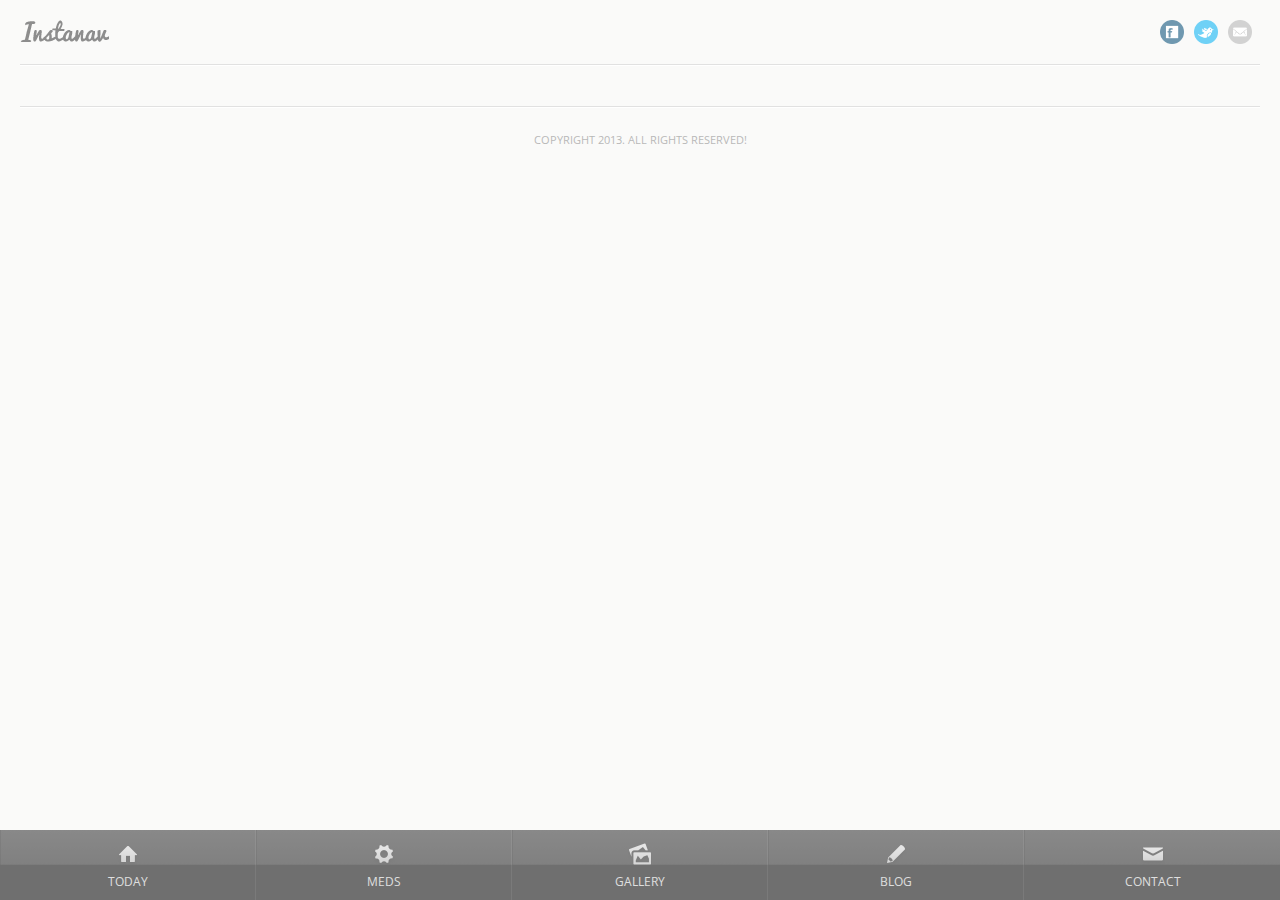
==== commit 9d082e08: "Changes made by Owen Watson (demus2005@yahoo.com)." ====
--- a/eyedrops_template1/today.html
+++ b/eyedrops_template1/today.html
@@ -151,7 +151,7 @@
                                                       var url ="http://www.diamondstardevelopment.com/api/MToday/12";
                                                       $.get(url,
                                                             function(data){
-                                    alert(data);
+                                   // alert(data);
                                                             var output = jQuery.parseJSON(data);
                                                             buildToday(output);
                                                             });
@@ -159,7 +159,7 @@
                                                     }
                                     function buildToday(data)
                                     {
-                                    alert(data);
+                                  //  alert(data);
                                         var output = "";
                                         if (data.length > 0)
                                         {
--- a/eyedrops_template1/styles/framework-style.css
+++ b/eyedrops_template1/styles/framework-style.css
@@ -662,7 +662,7 @@
 
 .contactField{
 	background-color:rgba(255,255,255,0.4);
-	font-size:12px;
+	font-size:20px;
 	color:#666;
 	border:solid 1px #cacaca;
 }
--- a/eyedrops_template1/styles/framework.css
+++ b/eyedrops_template1/styles/framework.css
@@ -124,7 +124,9 @@
 .column p span{				float:left;	margin-right:10px;	margin-top:5px;}
 .column h1,h2,h3,h4,h5{		padding-top:0px;}
 
+
 .one-third{		float:left;	width:28%;	margin-left:4.5%;	margin-right:3.5%;}
+.two-third{		float:left;	width:50%;	margin-left:4.5%;	margin-right:3.5%;}
 .one-half{		float:left;	width:46%;	margin-left:3.5%;	margin-right:3.5%;}
 .one-third img{ padding-bottom:5px;}
 .one-half img{ padding-bottom:5px;}
@@ -1237,13 +1239,14 @@
 
 .contact-form{
 	margin-bottom:20px;
+
 }
 
 .contactNameField{
 	padding-bottom:5px;	
 	font-size:12px;
 }
-
+ 
 .contactNameField span{
 	float:right;
 	opacity:0.2;
@@ -1258,6 +1261,16 @@
 	float:right;
 	opacity:0.2;
 }
+
+ @media only screen
+                                    and (min-width : 768px)
+                                    and (max-width : 1024px)
+                                    {
+                                  .contactNameField, .contactEmailField{
+	padding-bottom:8px;	
+	font-size:20px;
+}      
+                                        }
 
 .contactMessageTextarea{
 	padding-bottom:5px;
@@ -1309,7 +1322,7 @@
 }
 
 .contactField{
-	height:30px;
+	height:40px;
 	padding-left:10px;
 	padding-right:10px;
 	margin-bottom:10px;
--- a/eyedrops_template1/styles/framework-tablet.css
+++ b/eyedrops_template1/styles/framework-tablet.css
@@ -26,6 +26,7 @@
 	line-height: 24px;
 	font-size:13px;
 }
+html,body { height:100%; }
 
 ::selection {
 	background-color: none;
@@ -228,6 +229,7 @@
 .column-responsive h1,h2,h3,h4,h5{		padding-top:0px;}
 
 .one-third-responsive{		float:left;	width:28%;	margin-left:4.5%;	margin-right:3.5%;}
+.two-third-responsive{		float:left;	width:56%;	margin-left:4.5%;	margin-right:3.5%;}
 .one-half-responsive{		float:left;	width:46%;	margin-left:3.5%;	margin-right:3.5%;}
 .one-third-responsive img{ padding-bottom:15px;}
 .one-half-responsive img{ padding-bottom:15px;}
@@ -317,11 +319,12 @@
 
 	.tablet-wrapper{
 		box-shadow: 0px 2px 10px 1px rgba(0, 0, 0, 0.2);
-		width:900px;
+		width:100%;
+        height:100%;
 		margin-left:auto;
 		margin-right:auto;
-		margin-top:20px;
-		margin-bottom:90px;
+min-height:100%;
+
 	}
 
 	
@@ -386,11 +389,11 @@
 
 	.tablet-wrapper{
 		box-shadow: 0px 2px 10px 1px rgba(0, 0, 0, 0.2);
-		width:650px;
+		width:100%;
+        height:100%;
 		margin-left:auto;
 		margin-right:auto;
-		margin-top:20px;
-		margin-bottom:90px;
+		min-height:100%;
 	}
 
 	
